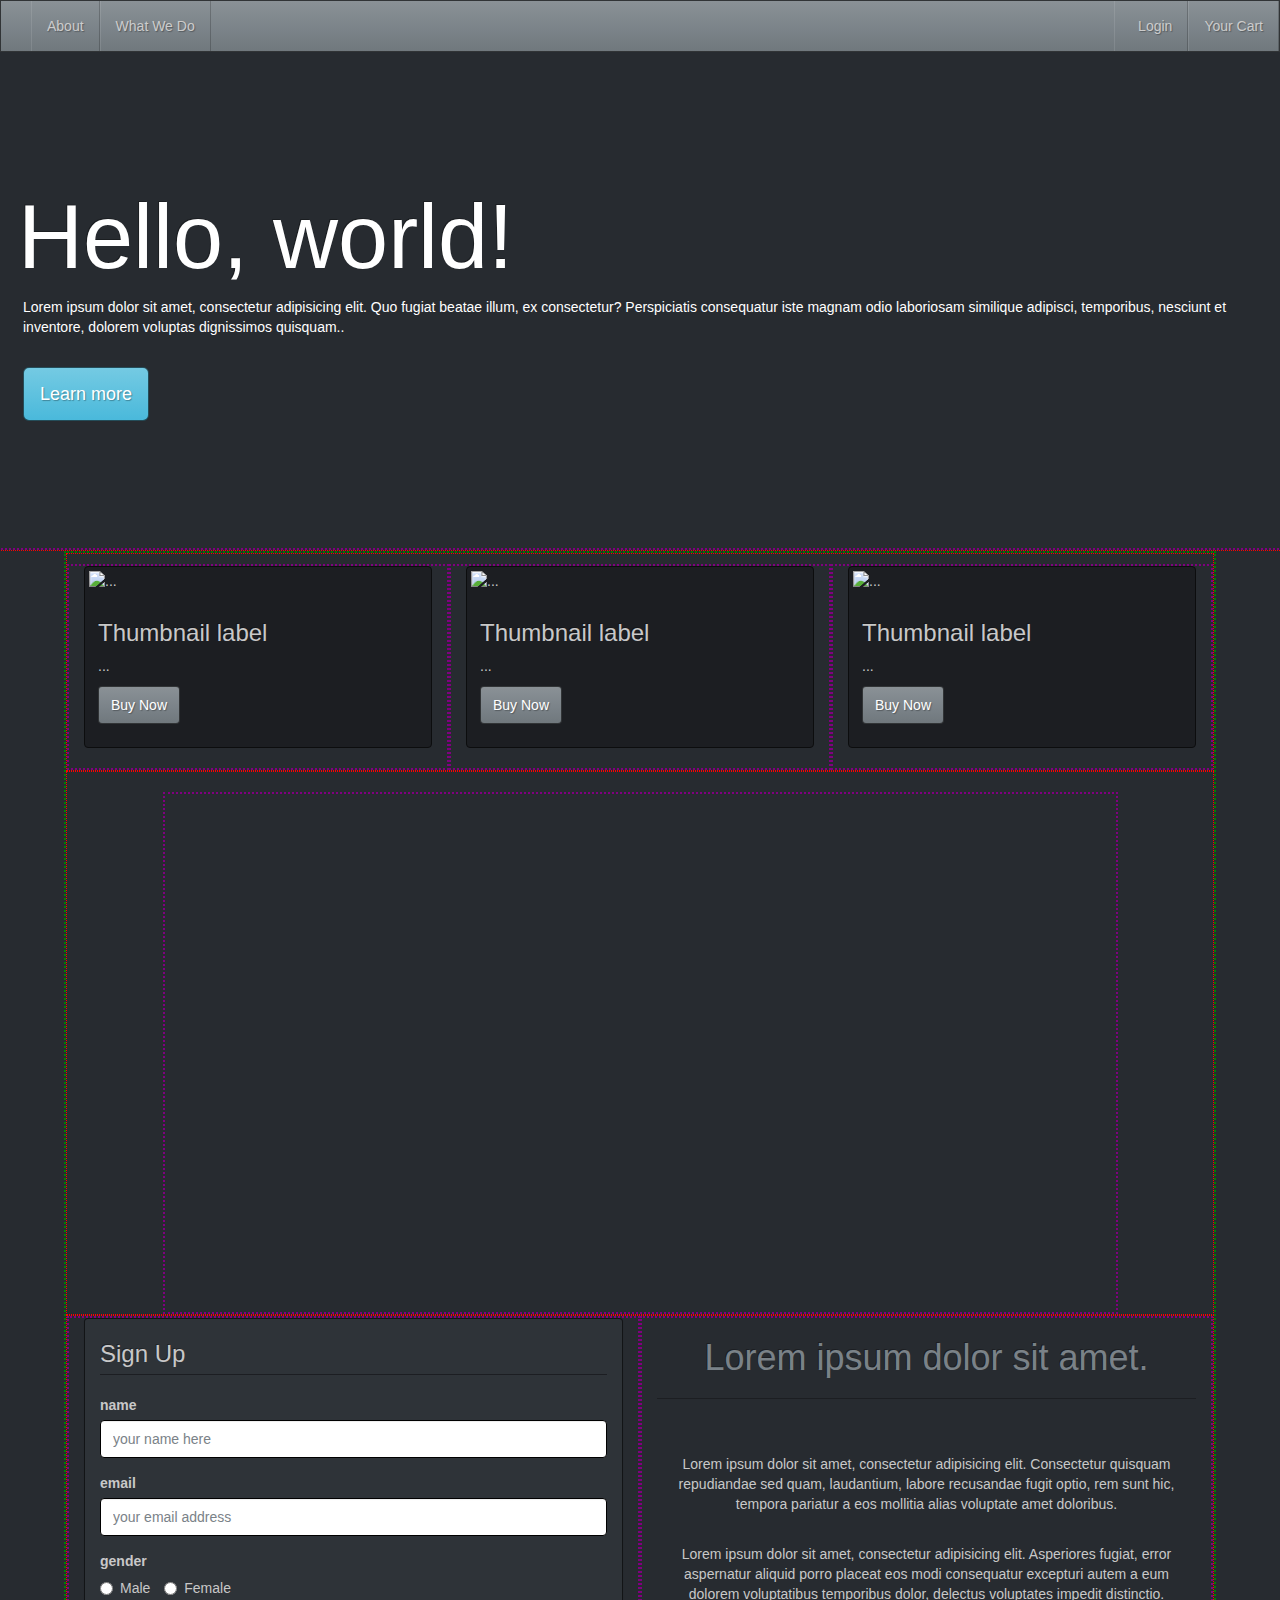
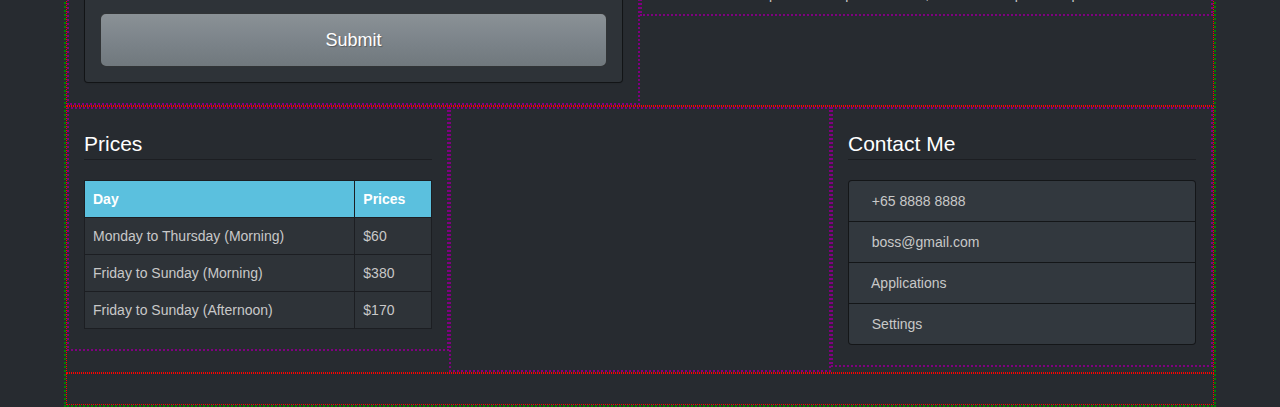
==== index.html @ 1c0e8053 "initial commit" ====
<!DOCTYPE html>
<html lang="en">

<head>
    <meta charset="UTF-8">
    <title>Bootstrap Walkthrough</title>

    <!-- default bootstrap -->
    <link rel="stylesheet" href="https://maxcdn.bootstrapcdn.com/bootstrap/3.3.7/css/bootstrap.min.css" integrity="sha384-BVYiiSIFeK1dGmJRAkycuHAHRg32OmUcww7on3RYdg4Va+PmSTsz/K68vbdEjh4u"
        crossorigin="anonymous">

    <!-- try themes from: https://startbootstrap.com/-->
    <!-- <link rel="stylesheet" type="text/css" href="theme.css"> -->
    <!-- <link rel="stylesheet" type="text/css" href="theme2.css"> -->
    <!-- <link rel="stylesheet" type="text/css" href="theme3.css"> -->
    <!-- <link rel="stylesheet" type="text/css" href="theme4.css"> -->
    <link rel="stylesheet" type="text/css" href="themedownloaded.css">

    <!-- font awesome -->
    <link rel="stylesheet" type="text/css" href="https://cdn.jsdelivr.net/fontawesome/4.7.0/css/font-awesome.min.css">

    <!-- animate.css  this is the code that enables animation to work-->
    <link rel="stylesheet" type="text/css" href="https://cdn.jsdelivr.net/animatecss/3.5.2/animate.min.css">

    <!--our custom css-->
    <link rel="stylesheet" href="custom.css">

    <!-- use this style for testing and development purposes -->
    <style type="text/css">
        .container {
            border: 2px dotted green;
        }

        .row {
            border: 1px dotted red;
        }

        .row [class*=' col-'] {
            border: 2px dotted purple;
        }
    </style>

</head>

<body>

    <!-- to disable sticking bar to screen, remove class: navbar-fixed-top -->
    <nav class="navbar navbar-inverse navbar-fixed-top">
        <div class="container-fluid">
            <div class="navbar-header">
                <!-- hamburger button. do not touch! -->
                <button type="button" class="navbar-toggle collapsed" data-toggle="collapse" data-target="#bs-example-navbar-collapse-1"
                    aria-expanded="false">
        <span class="sr-only">Toggle navigation</span>
        <span class="icon-bar"></span>
        <span class="icon-bar"></span>
        <span class="icon-bar"></span>
      </button>
                <!-- HOME BUTTON: REPLACE href="#" with your landing page url -->
                <a class="navbar-brand" href="CIY template.html">

                    <!-- PUT BRAND LOGO / ICON HERE (instead of font-awesome -->
                    <i class="fa fa-telegram"></i>
                </a>
            </div>
            <div class="collapse navbar-collapse" id="bs-example-navbar-collapse-1">

                <!-- THIS UL HANDLES OUR LINKS -->
                <ul class="nav navbar-nav">
                    <li><a href="about.html">About</a></li>
                    <li><a href="http://facebook.com">What We Do</a></li>
                    <!-- to make more links, make some <li> in here -->
                </ul>


                <ul class="nav navbar-nav navbar-right">
                    <li><a href="http://facebook.com"><i class="fa fa-user-circle-o" aria-hidden="true"></i>&nbsp Login</a></li>
                    <li><a href="http://facebook.com">Your Cart</a></li>
                    <!-- to make more links, make some <li> in here -->
                </ul>
            </div>
        </div>
    </nav>

 <!--row1: Jumbotron-->
        <div class="row" style="margin-top: 25px; margin-right: -20px; margin-left: -20px;">

            <!--Shorthand for saying that all 4 devices will take on 12-->
            <div class="col-xs-12 col-sm-12 col-md-12 col-lg-12">

                <!--This allows the background to run as a video instead of a image-->
                <div id="block" style="width: 100%; height: 500px;" data-vide-bg="video/stars" data-vide-options="position: 0% 50%">
                    <h1 class="animated slideInRight" style="color:white; padding-top: 140px; padding-left: 20px; font-size: 90px;">Hello, world!</h1>
                    <p style="color: white; padding-left: 25px;">Lorem ipsum dolor sit amet, consectetur adipisicing elit. Quo fugiat beatae illum, ex consectetur? Perspiciatis
                        consequatur iste magnam odio laboriosam similique adipisci, temporibus, nesciunt et inventore, dolorem
                        voluptas dignissimos quisquam..</p>
                    <br>
                    <p style="padding-left: 25px;"><a class="btn btn-info btn-lg" href="#" role="button">Learn more</a></p>

                </div>
                <!--<div class="jumbotron my-jumbotron-background">
                    <h1 style="color: aqua">Hello, world!</h1>
                    <p style="color: aqua">Lorem ipsum dolor sit amet, consectetur adipisicing elit.</p>
                    <p><a class="btn btn-info btn-lg" href="#" role="button">Learn more</a></p>

                </div>-->
                <!--end of jumbotron-->

            </div>
            <!--end of column-->

        </div>
        <!-- end of row 1-->


    <!--main container for entire page-->
    <div class="container" style="width: 90%;">

        <!--start of row 2-->
        <div class="row" style="padding-top:10px;">

            <!--column 1-->
            <div class="col-xs-12
                            col-sm-4
                            col-md-4
                            col-lg-4">

                <div class="thumbnail">
                    <img src="https://cdn.shopify.com/s/files/1/0736/8771/products/W4P-NEWYORK-017_grande.jpg?v=1442591297" alt="...">
                    <div class="caption">
                        <h3>Thumbnail label</h3>
                        <p>...</p>
                        <p><a href="#" class="btn btn-primary" role="button">Buy Now</a>
                    </div>
                </div>
            </div>
            <!--end of column 1-->

            <!--column 2-->

            <div class="col-xs-12
                        col-sm-4
                        col-md-4
                        col-lg-4">

                <div class="thumbnail">
                    <img src="http://perfectmoments.sotc.in/wp-content/uploads/2015/07/Per-Aquum-Niyama-Maldives-4.jpg" alt="...">
                    <div class="caption">
                        <h3>Thumbnail label</h3>
                        <p>...</p>
                        <p><a href="#" class="btn btn-primary" role="button">Buy Now</a>
                    </div>
                </div>

            </div>
            <!--end of column 2-->

            <!--column 3-->

            <div class="col-xs-12
                            col-sm-4
                            col-md-4
                            col-lg-4">

                <div class="thumbnail">
                    <img src="https://s-media-cache-ak0.pinimg.com/736x/19/b5/2b/19b52b5fb3132720249e7418ef9d6f16.jpg" alt="...">
                    <div class="caption">
                        <h3>Thumbnail label</h3>
                        <p>...</p>
                        <p><a href="#" class="btn btn-primary" role="button">Buy Now</a>
                    </div>
                </div>

            </div>

            <!--end of column 3-->


        </div>
        <!--end of row 2-->

        <!--row 3-->
        <div class="row" style="padding-top: 20px;">

            <!--column 1-->
            <div class="col-xs-12
                        col-sm-8 col-sm-offset-2
                        col-md-10 col-md-offset-1">

                <div class="embed-responsive embed-responsive-16by9" style="border-radius:10%;">
                    <iframe class="embed-responsive-item" src="https://www.youtube.com/embed/HXtHCLYbO3A?
                    autoplay=1"></iframe>
                </div>


            </div>
            <!--end of column 1-->

        </div>
        <!--end of row 3-->

        <!--row 4: Form and generic text-->
        <div class="row">

            <!--Left column -->
            <div class="col-xs-12
                        col-sm-6
                        col-md-6
                        col-lg-6">

                <div class="panel panel-info">
                    <div class="panel-body">

                        <form action="https://coderinyou-1332.appspot.com/submit/" method="POST">

                            <!--Legend-->
                            <!--<div style="margin-bottom: 20px;">-->
                            <h3 style="line-height: 0;">Sign Up</h3>

                            <hr>


                            <!--Username login-->
                            <div class="form-group">
                                <label for="username-id">name</label>
                                <input class="form-control" id="username-id" type="text" name="USERNAME" placeholder="your name here">
                            </div>

                            <!--Email login-->
                            <div class="form-group">
                                <label for="email-id">email</label>
                                <input class="form-control" id="email-id" type="email" name="EMAIL" placeholder="your email address">
                            </div>



                            <!--Radio Button 1-->
                            <div><label>gender</label></div>
                            <!--<div class"radio">-->
                            <label class="radio-inline">
                                    <input type="radio"
                                           name="GENDER"
                                           value="male"> Male
                                </label>
                            <!--</div>-->

                            <!--Radio Button 2-->
                            <!--<div class"radio">-->
                            <label class="radio-inline">
                                    <input type="radio"
                                           name="GENDER"
                                           value="female"> Female
                                </label>
                            <!--</div>-->

                            <!--submit button-->

                            <div style="margin-top: 15px;">

                                <input type="submit" class="btn btn-primary btn-lg btn-block">
                            </div>
                        </form>

                    </div>
                </div>




            </div>
            <!--end of column 1-->

            <!--Right column -->
            <div class="col-xs-12
                        col-sm-6
                        col-md-6
                        col-lg-6
                        text-center">

                <h1 class="text-primary">Lorem ipsum dolor sit amet.</h1>

                <hr>
                <br>

                <p style="margin-top: 15px;">Lorem ipsum dolor sit amet, consectetur adipisicing elit. Consectetur quisquam repudiandae sed quam, laudantium,
                    labore recusandae fugit optio, rem sunt hic, tempora pariatur a eos mollitia alias voluptate amet doloribus.</p>

                <br>
                <p>Lorem ipsum dolor sit amet, consectetur adipisicing elit. Asperiores fugiat, error aspernatur aliquid porro
                    placeat eos modi consequatur excepturi autem a eum dolorem voluptatibus temporibus dolor, delectus voluptates
                    impedit distinctio.
                </p>
            </div>
            <!--end of column 2-->

        </div>
        <!--end of row 4-->

        <!--row 5: contact details-->
        <div class="row">

            <!--emmet shortcut: .col-xs-12.col-sm-4*3 place your cursor behind the 3 then press TAB-->

            <!--col 1: table-->
            <div class="col-xs-12 col-sm-4">

                <!--table>(tr>th*2)+(tr>td*2)*3 then press TAB. This is the shortcut-->
                <legend style="padding-top: 20px;">Prices</legend>

                <table class="table table-bordered table-hover">
                    <tr class="info">
                        <th>Day</th>
                        <th>Prices</th>
                    </tr>
                    <tr>
                        <td>Monday to Thursday (Morning)</td>
                        <td>$60</td>
                    </tr>
                    <tr>
                        <td>Friday to Sunday (Morning)</td>
                        <td>$380</td>
                    </tr>
                    <tr>
                        <td>Friday to Sunday (Afternoon)</td>
                        <td>$170</td>
                    </tr>
                </table>

            </div>

            <!--col 2: map-->
            <div class="col-xs-12 col-sm-4">


                <div class="embed-responsive embed-responsive-4by3" style="border-radius: 10%;">
                    <iframe class="embed-responsive-item" src="https://www.google.com/maps/embed?pb=!1m18!1m12!1m3!1d3988.8171741481588!2d103.85849851461352!3d1.283568062142729!2m3!1f0!2f0!3f0!3m2!1i1024!2i768!4f13.1!3m3!1m2!1s0x31da19042950679d%3A0x7e9eb96cc0e8d6f2!2sMarina+Bay+Sands!5e0!3m2!1sen!2ssg!4v1495850940332"></iframe>
                </div>

            </div>
            <!--col 3: list group-->
            <div class="col-xs-12 col-sm-4">

                <legend style="padding-top: 20px;">Contact Me</legend>

                <div class="list-group">
                    <a class="list-group-item" href="tel:+6598888888"><i class="fa fa-id-card" aria-hidden="true"></i>&nbsp; +65 8888 8888</a>
                    <a class="list-group-item" href="mailto:boss@gmail.com"><i class="fa fa-book fa-fw" aria-hidden="true"></i>&nbsp; boss@gmail.com</a>
                    <a class="list-group-item" href="#"><i class="fa fa-pencil fa-fw" aria-hidden="true"></i>&nbsp; Applications</a>
                    <a class="list-group-item" href="#"><i class="fa fa-refresh fa-spin fa-1x fa-fw" aria-hidden="true"></i>&nbsp; Settings</a>
                </div>

            </div>


        </div>
        <!--end of row 5-->


        <!--row 6: Social media: Twitter, fb etc.-->
        <div class="row">

            <ul class="list-inline text-center">
                <li>
                    <a href="http://facebook.com" target="_blank">
                        <i class="fa fa-4x fa-facebook-square" aria-hidden="true"></i>
                    </a>
                </li>
                <li>
                    <a href="http://twitter.com" target="_blank">
                        <i class="fa fa-twitter-square fa-4x" aria-hidden="true"></i>
                    </a>
                </li>
                <li>
                    <a href="http://pinterest.com" target="_blank">
                        <i class="fa fa-pinterest fa-4x" aria-hidden="true"></i>
                    </a>
                </li>
            </ul>



        </div>

        <!--End of row 6-->


    </div>
    <!--end of container-->

    <!-- jquery -->
    <script type="text/javascript" src="https://cdn.jsdelivr.net/jquery/3.1.1/jquery.min.js"></script>


    <!-- bootstrap js -->
    <script src="https://maxcdn.bootstrapcdn.com/bootstrap/3.3.7/js/bootstrap.min.js" integrity="sha384-Tc5IQib027qvyjSMfHjOMaLkfuWVxZxUPnCJA7l2mCWNIpG9mGCD8wGNIcPD7Txa"
        crossorigin="anonymous"></script>


    <!--code for the free WOW animation-->
    <script type="text/javascript" src="https://cdn.jsdelivr.net/wow/1.1.2/wow.min.js"></script>
    <script>
        new WOW().init();
    </script>

    <!--This jquery file below is what sources the video that powers the background video-->
    <script>
        window.jQuery || document.write('<script src="../vide/libs/jquery/dist/jquery.min.js"><\/script>')
    </script>
    <script src="../vide/src/jquery.vide.js"></script>
</body>

</html>
---- theme.css ----
*!
 * Start Bootstrap - Creative v3.3.7+1 (http://startbootstrap.com/template-overviews/creative)
 * Copyright 2013-2016 Start Bootstrap
 * Licensed under MIT (https://github.com/BlackrockDigital/startbootstrap/blob/gh-pages/LICENSE)
 */
html,
body {
  height: 100%;
  width: 100%;
}
body {
  font-family: 'Merriweather', 'Helvetica Neue', Arial, sans-serif;
}
hr {
  border-color: #F05F40;
  border-width: 3px;
  max-width: 50px;
}
hr.light {
  border-color: white;
}
a {
  -webkit-transition: all 0.35s;
  -moz-transition: all 0.35s;
  transition: all 0.35s;
  color: #F05F40;
}
a:hover,
a:focus {
  color: #eb3812;
}
h1,
h2,
h3,
h4,
h5,
h6 {
  font-family: 'Open Sans', 'Helvetica Neue', Arial, sans-serif;
}
p {
  font-size: 16px;
  line-height: 1.5;
  margin-bottom: 20px;
}
.bg-primary {
  background-color: #F05F40;
}
.bg-dark {
  background-color: #222222;
  color: white;
}
.text-faded {
  color: rgba(255, 255, 255, 0.7);
}
section {
  padding: 100px 0;
}
aside {
  padding: 50px 0;
}
.no-padding {
  padding: 0;
}
.navbar-default {
  background-color: white;
  border-color: rgba(34, 34, 34, 0.05);
  font-family: 'Open Sans', 'Helvetica Neue', Arial, sans-serif;
  -webkit-transition: all 0.35s;
  -moz-transition: all 0.35s;
  transition: all 0.35s;
}
.navbar-default .navbar-header .navbar-brand {
  color: #F05F40;
  font-family: 'Open Sans', 'Helvetica Neue', Arial, sans-serif;
  font-weight: 700;
  text-transform: uppercase;
}
.navbar-default .navbar-header .navbar-brand:hover,
.navbar-default .navbar-header .navbar-brand:focus {
  color: #eb3812;
}
.navbar-default .navbar-header .navbar-toggle {
  font-weight: 700;
  font-size: 12px;
  color: #222222;
  text-transform: uppercase;
}
.navbar-default .nav > li > a,
.navbar-default .nav > li > a:focus {
  text-transform: uppercase;
  font-weight: 700;
  font-size: 13px;
  color: #222222;
}
.navbar-default .nav > li > a:hover,
.navbar-default .nav > li > a:focus:hover {
  color: #F05F40;
}
.navbar-default .nav > li.active > a,
.navbar-default .nav > li.active > a:focus {
  color: #F05F40 !important;
  background-color: transparent;
}
.navbar-default .nav > li.active > a:hover,
.navbar-default .nav > li.active > a:focus:hover {
  background-color: transparent;
}
@media (min-width: 768px) {
  .navbar-default {
    background-color: transparent;
    border-color: rgba(255, 255, 255, 0.3);
  }
  .navbar-default .navbar-header .navbar-brand {
    color: rgba(255, 255, 255, 0.7);
  }
  .navbar-default .navbar-header .navbar-brand:hover,
  .navbar-default .navbar-header .navbar-brand:focus {
    color: white;
  }
  .navbar-default .nav > li > a,
  .navbar-default .nav > li > a:focus {
    color: rgba(255, 255, 255, 0.7);
  }
  .navbar-default .nav > li > a:hover,
  .navbar-default .nav > li > a:focus:hover {
    color: white;
  }
  .navbar-default.affix {
    background-color: white;
    border-color: rgba(34, 34, 34, 0.05);
  }
  .navbar-default.affix .navbar-header .navbar-brand {
    color: #F05F40;
    font-size: 14px;
  }
  .navbar-default.affix .navbar-header .navbar-brand:hover,
  .navbar-default.affix .navbar-header .navbar-brand:focus {
    color: #eb3812;
  }
  .navbar-default.affix .nav > li > a,
  .navbar-default.affix .nav > li > a:focus {
    color: #222222;
  }
  .navbar-default.affix .nav > li > a:hover,
  .navbar-default.affix .nav > li > a:focus:hover {
    color: #F05F40;
  }
}
header {
  position: relative;
  width: 100%;
  min-height: auto;
  -webkit-background-size: cover;
  -moz-background-size: cover;
  background-size: cover;
  -o-background-size: cover;
  background-position: center;
  background-image: url('../img/header.jpg');
  text-align: center;
  color: white;
}
header .header-content {
  position: relative;
  text-align: center;
  padding: 100px 15px 100px;
  width: 100%;
}
header .header-content .header-content-inner h1 {
  font-weight: 700;
  text-transform: uppercase;
  margin-top: 0;
  margin-bottom: 0;
  font-size: 30px;
}
header .header-content .header-content-inner hr {
  margin: 30px auto;
}
header .header-content .header-content-inner p {
  font-weight: 300;
  color: rgba(255, 255, 255, 0.7);
  font-size: 16px;
  margin-bottom: 50px;
}
@media (min-width: 768px) {
  header {
    min-height: 100%;
  }
  header .header-content {
    position: absolute;
    top: 50%;
    -webkit-transform: translateY(-50%);
    -ms-transform: translateY(-50%);
    transform: translateY(-50%);
    padding: 0 50px;
  }
  header .header-content .header-content-inner {
    max-width: 1000px;
    margin-left: auto;
    margin-right: auto;
  }
  header .header-content .header-content-inner h1 {
    font-size: 50px;
  }
  header .header-content .header-content-inner p {
    font-size: 18px;
    max-width: 80%;
    margin-left: auto;
    margin-right: auto;
  }
}
.section-heading {
  margin-top: 0;
}
.service-box {
  max-width: 400px;
  margin: 50px auto 0;
}
@media (min-width: 992px) {
  .service-box {
    margin: 20px auto 0;
  }
}
.service-box p {
  margin-bottom: 0;
}
.portfolio-box {
  position: relative;
  display: block;
  max-width: 650px;
  margin: 0 auto;
}
.portfolio-box .portfolio-box-caption {
  color: white;
  opacity: 0;
  display: block;
  background: rgba(240, 95, 64, 0.9);
  position: absolute;
  bottom: 0;
  text-align: center;
  width: 100%;
  height: 100%;
  -webkit-transition: all 0.35s;
  -moz-transition: all 0.35s;
  transition: all 0.35s;
}
.portfolio-box .portfolio-box-caption .portfolio-box-caption-content {
  width: 100%;
  text-align: center;
  position: absolute;
  top: 50%;
  transform: translateY(-50%);
}
.portfolio-box .portfolio-box-caption .portfolio-box-caption-content .project-category,
.portfolio-box .portfolio-box-caption .portfolio-box-caption-content .project-name {
  font-family: 'Open Sans', 'Helvetica Neue', Arial, sans-serif;
  padding: 0 15px;
}
.portfolio-box .portfolio-box-caption .portfolio-box-caption-content .project-category {
  text-transform: uppercase;
  font-weight: 600;
  font-size: 14px;
}
.portfolio-box .portfolio-box-caption .portfolio-box-caption-content .project-name {
  font-size: 18px;
}
.portfolio-box:hover .portfolio-box-caption {
  opacity: 1;
}
.portfolio-box:focus {
  outline: none;
}
@media (min-width: 768px) {
  .portfolio-box .portfolio-box-caption .portfolio-box-caption-content .project-category {
    font-size: 16px;
  }
  .portfolio-box .portfolio-box-caption .portfolio-box-caption-content .project-name {
    font-size: 22px;
  }
}
.call-to-action h2 {
  margin: 0 auto 20px;
}
.text-primary {
  color: #F05F40;
}
.no-gutter > [class*='col-'] {
  padding-right: 0;
  padding-left: 0;
}
.btn-default {
  color: #222222;
  background-color: white;
  border-color: white;
  -webkit-transition: all 0.35s;
  -moz-transition: all 0.35s;
  transition: all 0.35s;
}
.btn-default:hover,
.btn-default:focus,
.btn-default.focus,
.btn-default:active,
.btn-default.active,
.open > .dropdown-toggle.btn-default {
  color: #222222;
  background-color: #f2f2f2;
  border-color: #ededed;
}
.btn-default:active,
.btn-default.active,
.open > .dropdown-toggle.btn-default {
  background-image: none;
}
.btn-default.disabled,
.btn-default[disabled],
fieldset[disabled] .btn-default,
.btn-default.disabled:hover,
.btn-default[disabled]:hover,
fieldset[disabled] .btn-default:hover,
.btn-default.disabled:focus,
.btn-default[disabled]:focus,
fieldset[disabled] .btn-default:focus,
.btn-default.disabled.focus,
.btn-default[disabled].focus,
fieldset[disabled] .btn-default.focus,
.btn-default.disabled:active,
.btn-default[disabled]:active,
fieldset[disabled] .btn-default:active,
.btn-default.disabled.active,
.btn-default[disabled].active,
fieldset[disabled] .btn-default.active {
  background-color: white;
  border-color: white;
}
.btn-default .badge {
  color: white;
  background-color: #222222;
}
.btn-primary {
  color: white;
  background-color: #F05F40;
  border-color: #F05F40;
  -webkit-transition: all 0.35s;
  -moz-transition: all 0.35s;
  transition: all 0.35s;
}
.btn-primary:hover,
.btn-primary:focus,
.btn-primary.focus,
.btn-primary:active,
.btn-primary.active,
.open > .dropdown-toggle.btn-primary {
  color: white;
  background-color: #ee4b28;
  border-color: #ed431f;
}
.btn-primary:active,
.btn-primary.active,
.open > .dropdown-toggle.btn-primary {
  background-image: none;
}
.btn-primary.disabled,
.btn-primary[disabled],
fieldset[disabled] .btn-primary,
.btn-primary.disabled:hover,
.btn-primary[disabled]:hover,
fieldset[disabled] .btn-primary:hover,
.btn-primary.disabled:focus,
.btn-primary[disabled]:focus,
fieldset[disabled] .btn-primary:focus,
.btn-primary.disabled.focus,
.btn-primary[disabled].focus,
fieldset[disabled] .btn-primary.focus,
.btn-primary.disabled:active,
.btn-primary[disabled]:active,
fieldset[disabled] .btn-primary:active,
.btn-primary.disabled.active,
.btn-primary[disabled].active,
fieldset[disabled] .btn-primary.active {
  background-color: #F05F40;
  border-color: #F05F40;
}
.btn-primary .badge {
  color: #F05F40;
  background-color: white;
}
.btn {
  font-family: 'Open Sans', 'Helvetica Neue', Arial, sans-serif;
  border: none;
  border-radius: 300px;
  font-weight: 700;
  text-transform: uppercase;
}
.btn-xl {
  padding: 15px 30px;
}
::-moz-selection {
  color: white;
  text-shadow: none;
  background: #222222;
}
::selection {
  color: white;
  text-shadow: none;
  background: #222222;
}
img::selection {
  color: white;
  background: transparent;
}
img::-moz-selection {
  color: white;
  background: transparent;
}
body {
  webkit-tap-highlight-color: #222222;
}
---- theme2.css ----
/*!
 * Start Bootstrap - Grayscale v3.3.7+1 (http://startbootstrap.com/template-overviews/grayscale)
 * Copyright 2013-2016 Start Bootstrap
 * Licensed under MIT (https://github.com/BlackrockDigital/startbootstrap/blob/gh-pages/LICENSE)
 */
body {
  width: 100%;
  height: 100%;
  font-family: "Lora", "Helvetica Neue", Helvetica, Arial, sans-serif;
  color: white;
  background-color: black;
}
html {
  width: 100%;
  height: 100%;
}
h1,
h2,
h3,
h4,
h5,
h6 {
  margin: 0 0 35px;
  text-transform: uppercase;
  font-family: "Montserrat", "Helvetica Neue", Helvetica, Arial, sans-serif;
  font-weight: 700;
  letter-spacing: 1px;
}
p {
  margin: 0 0 25px;
  font-size: 18px;
  line-height: 1.5;
}
@media (min-width: 768px) {
  p {
    margin: 0 0 35px;
    font-size: 20px;
    line-height: 1.6;
  }
}
a {
  color: #42DCA3;
  -webkit-transition: all 0.2s ease-in-out;
  -moz-transition: all 0.2s ease-in-out;
  transition: all 0.2s ease-in-out;
}
a:hover,
a:focus {
  text-decoration: none;
  color: #1d9b6c;
}
.light {
  font-weight: 400;
}
.navbar-custom {
  margin-bottom: 0;
  border-bottom: 1px solid rgba(255, 255, 255, 0.3);
  text-transform: uppercase;
  font-family: "Montserrat", "Helvetica Neue", Helvetica, Arial, sans-serif;
  background-color: black;
}
.navbar-custom .navbar-toggle {
  color: white;
  background-color: rgba(255, 255, 255, 0.2);
  font-size: 12px;
}
.navbar-custom .navbar-toggle:focus,
.navbar-custom .navbar-toggle:active {
  outline: none;
}
.navbar-custom .navbar-brand {
  font-weight: 700;
}
.navbar-custom .navbar-brand:focus {
  outline: none;
}
.navbar-custom a {
  color: white;
}
.navbar-custom .nav li a {
  -webkit-transition: background 0.3s ease-in-out;
  -moz-transition: background 0.3s ease-in-out;
  transition: background 0.3s ease-in-out;
}
.navbar-custom .nav li a:hover {
  color: rgba(255, 255, 255, 0.8);
  outline: none;
  background-color: transparent;
}
.navbar-custom .nav li a:focus,
.navbar-custom .nav li a:active {
  outline: none;
  background-color: transparent;
}
.navbar-custom .nav li.active {
  outline: none;
}
.navbar-custom .nav li.active a {
  background-color: rgba(255, 255, 255, 0.3);
}
.navbar-custom .nav li.active a:hover {
  color: white;
}
@media (min-width: 768px) {
  .navbar-custom {
    padding: 20px 0;
    border-bottom: none;
    letter-spacing: 1px;
    background: transparent;
    -webkit-transition: background 0.5s ease-in-out, padding 0.5s ease-in-out;
    -moz-transition: background 0.5s ease-in-out, padding 0.5s ease-in-out;
    transition: background 0.5s ease-in-out, padding 0.5s ease-in-out;
  }
  .navbar-custom.top-nav-collapse {
    padding: 0;
    background: black;
    border-bottom: 1px solid rgba(255, 255, 255, 0.3);
  }
}
.intro {
  display: table;
  width: 100%;
  height: auto;
  padding: 100px 0;
  text-align: center;
  color: white;
  background: url(../img/intro-bg.jpg) no-repeat bottom center scroll;
  background-color: black;
  -webkit-background-size: cover;
  -moz-background-size: cover;
  background-size: cover;
  -o-background-size: cover;
}
.intro .intro-body {
  display: table-cell;
  vertical-align: middle;
}
.intro .intro-body .brand-heading {
  font-size: 40px;
}
.intro .intro-body .intro-text {
  font-size: 18px;
}
@media (min-width: 768px) {
  .intro {
    height: 100%;
    padding: 0;
  }
  .intro .intro-body .brand-heading {
    font-size: 100px;
  }
  .intro .intro-body .intro-text {
    font-size: 26px;
  }
}
.btn-circle {
  width: 70px;
  height: 70px;
  margin-top: 15px;
  padding: 7px 16px;
  border: 2px solid white;
  border-radius: 100% !important;
  font-size: 40px;
  color: white;
  background: transparent;
  -webkit-transition: background 0.3s ease-in-out;
  -moz-transition: background 0.3s ease-in-out;
  transition: background 0.3s ease-in-out;
}
.btn-circle:hover,
.btn-circle:focus {
  outline: none;
  color: white;
  background: rgba(255, 255, 255, 0.1);
}
.btn-circle i.animated {
  -webkit-transition-property: -webkit-transform;
  -webkit-transition-duration: 1s;
  -moz-transition-property: -moz-transform;
  -moz-transition-duration: 1s;
}
.btn-circle:hover i.animated {
  -webkit-animation-name: pulse;
  -moz-animation-name: pulse;
  -webkit-animation-duration: 1.5s;
  -moz-animation-duration: 1.5s;
  -webkit-animation-iteration-count: infinite;
  -moz-animation-iteration-count: infinite;
  -webkit-animation-timing-function: linear;
  -moz-animation-timing-function: linear;
}
@-webkit-keyframes pulse {
  0% {
    -webkit-transform: scale(1);
    transform: scale(1);
  }
  50% {
    -webkit-transform: scale(1.2);
    transform: scale(1.2);
  }
  100% {
    -webkit-transform: scale(1);
    transform: scale(1);
  }
}
@-moz-keyframes pulse {
  0% {
    -moz-transform: scale(1);
    transform: scale(1);
  }
  50% {
    -moz-transform: scale(1.2);
    transform: scale(1.2);
  }
  100% {
    -moz-transform: scale(1);
    transform: scale(1);
  }
}
.content-section {
  padding-top: 100px;
}
.download-section {
  width: 100%;
  padding: 50px 0;
  color: white;
  background: url(../img/downloads-bg.jpg) no-repeat center center scroll;
  background-color: black;
  -webkit-background-size: cover;
  -moz-background-size: cover;
  background-size: cover;
  -o-background-size: cover;
}
#map {
  width: 100%;
  height: 200px;
  margin-top: 100px;
}
@media (min-width: 767px) {
  .content-section {
    padding-top: 250px;
  }
  .download-section {
    padding: 100px 0;
  }
  #map {
    height: 400px;
    margin-top: 250px;
  }
}
.btn {
  text-transform: uppercase;
  font-family: "Montserrat", "Helvetica Neue", Helvetica, Arial, sans-serif;
  font-weight: 400;
  -webkit-transition: all 0.3s ease-in-out;
  -moz-transition: all 0.3s ease-in-out;
  transition: all 0.3s ease-in-out;
  border-radius: 0;
}
.btn-default {
  border: 1px solid #42DCA3;
  color: #42DCA3;
  background-color: transparent;
}
.btn-default:hover,
.btn-default:focus {
  border: 1px solid #42DCA3;
  outline: none;
  color: black;
  background-color: #42DCA3;
}
ul.banner-social-buttons {
  margin-top: 0;
}
@media (max-width: 1199px) {
  ul.banner-social-buttons {
    margin-top: 15px;
  }
}
@media (max-width: 767px) {
  ul.banner-social-buttons li {
    display: block;
    margin-bottom: 20px;
    padding: 0;
  }
  ul.banner-social-buttons li:last-child {
    margin-bottom: 0;
  }
}
footer {
  padding: 50px 0;
}
footer p {
  margin: 0;
}
::-moz-selection {
  text-shadow: none;
  background: #fcfcfc;
  background: rgba(255, 255, 255, 0.2);
}
::selection {
  text-shadow: none;
  background: #fcfcfc;
  background: rgba(255, 255, 255, 0.2);
}
img::selection {
  background: transparent;
}
img::-moz-selection {
  background: transparent;
}
body {
  webkit-tap-highlight-color: rgba(255, 255, 255, 0.2);
}
Contact GitHub API Training Shop Blog About
---- theme3.css ----
@import url("https://fonts.googleapis.com/css?family=News+Cycle:400,700");
/*!
 * bootswatch v3.3.7
 * Homepage: http://bootswatch.com
 * Copyright 2012-2016 Thomas Park
 * Licensed under MIT
 * Based on Bootstrap
*/
/*!
 * Bootstrap v3.3.7 (http://getbootstrap.com)
 * Copyright 2011-2016 Twitter, Inc.
 * Licensed under MIT (https://github.com/twbs/bootstrap/blob/master/LICENSE)
 */
/*! normalize.css v3.0.3 | MIT License | github.com/necolas/normalize.css */
html {
  font-family: sans-serif;
  -ms-text-size-adjust: 100%;
  -webkit-text-size-adjust: 100%;
}
body {
  margin: 0;
}
article,
aside,
details,
figcaption,
figure,
footer,
header,
hgroup,
main,
menu,
nav,
section,
summary {
  display: block;
}
audio,
canvas,
progress,
video {
  display: inline-block;
  vertical-align: baseline;
}
audio:not([controls]) {
  display: none;
  height: 0;
}
[hidden],
template {
  display: none;
}
a {
  background-color: transparent;
}
a:active,
a:hover {
  outline: 0;
}
abbr[title] {
  border-bottom: 1px dotted;
}
b,
strong {
  font-weight: bold;
}
dfn {
  font-style: italic;
}
h1 {
  font-size: 2em;
  margin: 0.67em 0;
}
mark {
  background: #ff0;
  color: #000;
}
small {
  font-size: 80%;
}
sub,
sup {
  font-size: 75%;
  line-height: 0;
  position: relative;
  vertical-align: baseline;
}
sup {
  top: -0.5em;
}
sub {
  bottom: -0.25em;
}
img {
  border: 0;
}
svg:not(:root) {
  overflow: hidden;
}
figure {
  margin: 1em 40px;
}
hr {
  -webkit-box-sizing: content-box;
     -moz-box-sizing: content-box;
          box-sizing: content-box;
  height: 0;
}
pre {
  overflow: auto;
}
code,
kbd,
pre,
samp {
  font-family: monospace, monospace;
  font-size: 1em;
}
button,
input,
optgroup,
select,
textarea {
  color: inherit;
  font: inherit;
  margin: 0;
}
button {
  overflow: visible;
}
button,
select {
  text-transform: none;
}
button,
html input[type="button"],
input[type="reset"],
input[type="submit"] {
  -webkit-appearance: button;
  cursor: pointer;
}
button[disabled],
html input[disabled] {
  cursor: default;
}
button::-moz-focus-inner,
input::-moz-focus-inner {
  border: 0;
  padding: 0;
}
input {
  line-height: normal;
}
input[type="checkbox"],
input[type="radio"] {
  -webkit-box-sizing: border-box;
     -moz-box-sizing: border-box;
          box-sizing: border-box;
  padding: 0;
}
input[type="number"]::-webkit-inner-spin-button,
input[type="number"]::-webkit-outer-spin-button {
  height: auto;
}
input[type="search"] {
  -webkit-appearance: textfield;
  -webkit-box-sizing: content-box;
     -moz-box-sizing: content-box;
          box-sizing: content-box;
}
input[type="search"]::-webkit-search-cancel-button,
input[type="search"]::-webkit-search-decoration {
  -webkit-appearance: none;
}
fieldset {
  border: 1px solid #c0c0c0;
  margin: 0 2px;
  padding: 0.35em 0.625em 0.75em;
}
legend {
  border: 0;
  padding: 0;
}
textarea {
  overflow: auto;
}
optgroup {
  font-weight: bold;
}
table {
  border-collapse: collapse;
  border-spacing: 0;
}
td,
th {
  padding: 0;
}
/*! Source: https://github.com/h5bp/html5-boilerplate/blob/master/src/css/main.css */
@media print {
  *,
  *:before,
  *:after {
    background: transparent !important;
    color: #000 !important;
    -webkit-box-shadow: none !important;
            box-shadow: none !important;
    text-shadow: none !important;
  }
  a,
  a:visited {
    text-decoration: underline;
  }
  a[href]:after {
    content: " (" attr(href) ")";
  }
  abbr[title]:after {
    content: " (" attr(title) ")";
  }
  a[href^="#"]:after,
  a[href^="javascript:"]:after {
    content: "";
  }
  pre,
  blockquote {
    border: 1px solid #999;
    page-break-inside: avoid;
  }
  thead {
    display: table-header-group;
  }
  tr,
  img {
    page-break-inside: avoid;
  }
  img {
    max-width: 100% !important;
  }
  p,
  h2,
  h3 {
    orphans: 3;
    widows: 3;
  }
  h2,
  h3 {
    page-break-after: avoid;
  }
  .navbar {
    display: none;
  }
  .btn > .caret,
  .dropup > .btn > .caret {
    border-top-color: #000 !important;
  }
  .label {
    border: 1px solid #000;
  }
  .table {
    border-collapse: collapse !important;
  }
  .table td,
  .table th {
    background-color: #fff !important;
  }
  .table-bordered th,
  .table-bordered td {
    border: 1px solid #ddd !important;
  }
}
@font-face {
  font-family: 'Glyphicons Halflings';
  src: url('../fonts/glyphicons-halflings-regular.eot');
  src: url('../fonts/glyphicons-halflings-regular.eot?#iefix') format('embedded-opentype'), url('../fonts/glyphicons-halflings-regular.woff2') format('woff2'), url('../fonts/glyphicons-halflings-regular.woff') format('woff'), url('../fonts/glyphicons-halflings-regular.ttf') format('truetype'), url('../fonts/glyphicons-halflings-regular.svg#glyphicons_halflingsregular') format('svg');
}
.glyphicon {
  position: relative;
  top: 1px;
  display: inline-block;
  font-family: 'Glyphicons Halflings';
  font-style: normal;
  font-weight: normal;
  line-height: 1;
  -webkit-font-smoothing: antialiased;
  -moz-osx-font-smoothing: grayscale;
}
.glyphicon-asterisk:before {
  content: "\002a";
}
.glyphicon-plus:before {
  content: "\002b";
}
.glyphicon-euro:before,
.glyphicon-eur:before {
  content: "\20ac";
}
.glyphicon-minus:before {
  content: "\2212";
}
.glyphicon-cloud:before {
  content: "\2601";
}
.glyphicon-envelope:before {
  content: "\2709";
}
.glyphicon-pencil:before {
  content: "\270f";
}
.glyphicon-glass:before {
  content: "\e001";
}
.glyphicon-music:before {
  content: "\e002";
}
.glyphicon-search:before {
  content: "\e003";
}
.glyphicon-heart:before {
  content: "\e005";
}
.glyphicon-star:before {
  content: "\e006";
}
.glyphicon-star-empty:before {
  content: "\e007";
}
.glyphicon-user:before {
  content: "\e008";
}
.glyphicon-film:before {
  content: "\e009";
}
.glyphicon-th-large:before {
  content: "\e010";
}
.glyphicon-th:before {
  content: "\e011";
}
.glyphicon-th-list:before {
  content: "\e012";
}
.glyphicon-ok:before {
  content: "\e013";
}
.glyphicon-remove:before {
  content: "\e014";
}
.glyphicon-zoom-in:before {
  content: "\e015";
}
.glyphicon-zoom-out:before {
  content: "\e016";
}
.glyphicon-off:before {
  content: "\e017";
}
.glyphicon-signal:before {
  content: "\e018";
}
.glyphicon-cog:before {
  content: "\e019";
}
.glyphicon-trash:before {
  content: "\e020";
}
.glyphicon-home:before {
  content: "\e021";
}
.glyphicon-file:before {
  content: "\e022";
}
.glyphicon-time:before {
  content: "\e023";
}
.glyphicon-road:before {
  content: "\e024";
}
.glyphicon-download-alt:before {
  content: "\e025";
}
.glyphicon-download:before {
  content: "\e026";
}
.glyphicon-upload:before {
  content: "\e027";
}
.glyphicon-inbox:before {
  content: "\e028";
}
.glyphicon-play-circle:before {
  content: "\e029";
}
.glyphicon-repeat:before {
  content: "\e030";
}
.glyphicon-refresh:before {
  content: "\e031";
}
.glyphicon-list-alt:before {
  content: "\e032";
}
.glyphicon-lock:before {
  content: "\e033";
}
.glyphicon-flag:before {
  content: "\e034";
}
.glyphicon-headphones:before {
  content: "\e035";
}
.glyphicon-volume-off:before {
  content: "\e036";
}
.glyphicon-volume-down:before {
  content: "\e037";
}
.glyphicon-volume-up:before {
  content: "\e038";
}
.glyphicon-qrcode:before {
  content: "\e039";
}
.glyphicon-barcode:before {
  content: "\e040";
}
.glyphicon-tag:before {
  content: "\e041";
}
.glyphicon-tags:before {
  content: "\e042";
}
.glyphicon-book:before {
  content: "\e043";
}
.glyphicon-bookmark:before {
  content: "\e044";
}
.glyphicon-print:before {
  content: "\e045";
}
.glyphicon-camera:before {
  content: "\e046";
}
.glyphicon-font:before {
  content: "\e047";
}
.glyphicon-bold:before {
  content: "\e048";
}
.glyphicon-italic:before {
  content: "\e049";
}
.glyphicon-text-height:before {
  content: "\e050";
}
.glyphicon-text-width:before {
  content: "\e051";
}
.glyphicon-align-left:before {
  content: "\e052";
}
.glyphicon-align-center:before {
  content: "\e053";
}
.glyphicon-align-right:before {
  content: "\e054";
}
.glyphicon-align-justify:before {
  content: "\e055";
}
.glyphicon-list:before {
  content: "\e056";
}
.glyphicon-indent-left:before {
  content: "\e057";
}
.glyphicon-indent-right:before {
  content: "\e058";
}
.glyphicon-facetime-video:before {
  content: "\e059";
}
.glyphicon-picture:before {
  content: "\e060";
}
.glyphicon-map-marker:before {
  content: "\e062";
}
.glyphicon-adjust:before {
  content: "\e063";
}
.glyphicon-tint:before {
  content: "\e064";
}
.glyphicon-edit:before {
  content: "\e065";
}
.glyphicon-share:before {
  content: "\e066";
}
.glyphicon-check:before {
  content: "\e067";
}
.glyphicon-move:before {
  content: "\e068";
}
.glyphicon-step-backward:before {
  content: "\e069";
}
.glyphicon-fast-backward:before {
  content: "\e070";
}
.glyphicon-backward:before {
  content: "\e071";
}
.glyphicon-play:before {
  content: "\e072";
}
.glyphicon-pause:before {
  content: "\e073";
}
.glyphicon-stop:before {
  content: "\e074";
}
.glyphicon-forward:before {
  content: "\e075";
}
.glyphicon-fast-forward:before {
  content: "\e076";
}
.glyphicon-step-forward:before {
  content: "\e077";
}
.glyphicon-eject:before {
  content: "\e078";
}
.glyphicon-chevron-left:before {
  content: "\e079";
}
.glyphicon-chevron-right:before {
  content: "\e080";
}
.glyphicon-plus-sign:before {
  content: "\e081";
}
.glyphicon-minus-sign:before {
  content: "\e082";
}
.glyphicon-remove-sign:before {
  content: "\e083";
}
.glyphicon-ok-sign:before {
  content: "\e084";
}
.glyphicon-question-sign:before {
  content: "\e085";
}
.glyphicon-info-sign:before {
  content: "\e086";
}
.glyphicon-screenshot:before {
  content: "\e087";
}
.glyphicon-remove-circle:before {
  content: "\e088";
}
.glyphicon-ok-circle:before {
  content: "\e089";
}
.glyphicon-ban-circle:before {
  content: "\e090";
}
.glyphicon-arrow-left:before {
  content: "\e091";
}
.glyphicon-arrow-right:before {
  content: "\e092";
}
.glyphicon-arrow-up:before {
  content: "\e093";
}
.glyphicon-arrow-down:before {
  content: "\e094";
}
.glyphicon-share-alt:before {
  content: "\e095";
}
.glyphicon-resize-full:before {
  content: "\e096";
}
.glyphicon-resize-small:before {
  content: "\e097";
}
.glyphicon-exclamation-sign:before {
  content: "\e101";
}
.glyphicon-gift:before {
  content: "\e102";
}
.glyphicon-leaf:before {
  content: "\e103";
}
.glyphicon-fire:before {
  content: "\e104";
}
.glyphicon-eye-open:before {
  content: "\e105";
}
.glyphicon-eye-close:before {
  content: "\e106";
}
.glyphicon-warning-sign:before {
  content: "\e107";
}
.glyphicon-plane:before {
  content: "\e108";
}
.glyphicon-calendar:before {
  content: "\e109";
}
.glyphicon-random:before {
  content: "\e110";
}
.glyphicon-comment:before {
  content: "\e111";
}
.glyphicon-magnet:before {
  content: "\e112";
}
.glyphicon-chevron-up:before {
  content: "\e113";
}
.glyphicon-chevron-down:before {
  content: "\e114";
}
.glyphicon-retweet:before {
  content: "\e115";
}
.glyphicon-shopping-cart:before {
  content: "\e116";
}
.glyphicon-folder-close:before {
  content: "\e117";
}
.glyphicon-folder-open:before {
  content: "\e118";
}
.glyphicon-resize-vertical:before {
  content: "\e119";
}
.glyphicon-resize-horizontal:before {
  content: "\e120";
}
.glyphicon-hdd:before {
  content: "\e121";
}
.glyphicon-bullhorn:before {
  content: "\e122";
}
.glyphicon-bell:before {
  content: "\e123";
}
.glyphicon-certificate:before {
  content: "\e124";
}
.glyphicon-thumbs-up:before {
  content: "\e125";
}
.glyphicon-thumbs-down:before {
  content: "\e126";
}
.glyphicon-hand-right:before {
  content: "\e127";
}
.glyphicon-hand-left:before {
  content: "\e128";
}
.glyphicon-hand-up:before {
  content: "\e129";
}
.glyphicon-hand-down:before {
  content: "\e130";
}
.glyphicon-circle-arrow-right:before {
  content: "\e131";
}
.glyphicon-circle-arrow-left:before {
  content: "\e132";
}
.glyphicon-circle-arrow-up:before {
  content: "\e133";
}
.glyphicon-circle-arrow-down:before {
  content: "\e134";
}
.glyphicon-globe:before {
  content: "\e135";
}
.glyphicon-wrench:before {
  content: "\e136";
}
.glyphicon-tasks:before {
  content: "\e137";
}
.glyphicon-filter:before {
  content: "\e138";
}
.glyphicon-briefcase:before {
  content: "\e139";
}
.glyphicon-fullscreen:before {
  content: "\e140";
}
.glyphicon-dashboard:before {
  content: "\e141";
}
.glyphicon-paperclip:before {
  content: "\e142";
}
.glyphicon-heart-empty:before {
  content: "\e143";
}
.glyphicon-link:before {
  content: "\e144";
}
.glyphicon-phone:before {
  content: "\e145";
}
.glyphicon-pushpin:before {
  content: "\e146";
}
.glyphicon-usd:before {
  content: "\e148";
}
.glyphicon-gbp:before {
  content: "\e149";
}
.glyphicon-sort:before {
  content: "\e150";
}
.glyphicon-sort-by-alphabet:before {
  content: "\e151";
}
.glyphicon-sort-by-alphabet-alt:before {
  content: "\e152";
}
.glyphicon-sort-by-order:before {
  content: "\e153";
}
.glyphicon-sort-by-order-alt:before {
  content: "\e154";
}
.glyphicon-sort-by-attributes:before {
  content: "\e155";
}
.glyphicon-sort-by-attributes-alt:before {
  content: "\e156";
}
.glyphicon-unchecked:before {
  content: "\e157";
}
.glyphicon-expand:before {
  content: "\e158";
}
.glyphicon-collapse-down:before {
  content: "\e159";
}
.glyphicon-collapse-up:before {
  content: "\e160";
}
.glyphicon-log-in:before {
  content: "\e161";
}
.glyphicon-flash:before {
  content: "\e162";
}
.glyphicon-log-out:before {
  content: "\e163";
}
.glyphicon-new-window:before {
  content: "\e164";
}
.glyphicon-record:before {
  content: "\e165";
}
.glyphicon-save:before {
  content: "\e166";
}
.glyphicon-open:before {
  content: "\e167";
}
.glyphicon-saved:before {
  content: "\e168";
}
.glyphicon-import:before {
  content: "\e169";
}
.glyphicon-export:before {
  content: "\e170";
}
.glyphicon-send:before {
  content: "\e171";
}
.glyphicon-floppy-disk:before {
  content: "\e172";
}
.glyphicon-floppy-saved:before {
  content: "\e173";
}
.glyphicon-floppy-remove:before {
  content: "\e174";
}
.glyphicon-floppy-save:before {
  content: "\e175";
}
.glyphicon-floppy-open:before {
  content: "\e176";
}
.glyphicon-credit-card:before {
  content: "\e177";
}
.glyphicon-transfer:before {
  content: "\e178";
}
.glyphicon-cutlery:before {
  content: "\e179";
}
.glyphicon-header:before {
  content: "\e180";
}
.glyphicon-compressed:before {
  content: "\e181";
}
.glyphicon-earphone:before {
  content: "\e182";
}
.glyphicon-phone-alt:before {
  content: "\e183";
}
.glyphicon-tower:before {
  content: "\e184";
}
.glyphicon-stats:before {
  content: "\e185";
}
.glyphicon-sd-video:before {
  content: "\e186";
}
.glyphicon-hd-video:before {
  content: "\e187";
}
.glyphicon-subtitles:before {
  content: "\e188";
}
.glyphicon-sound-stereo:before {
  content: "\e189";
}
.glyphicon-sound-dolby:before {
  content: "\e190";
}
.glyphicon-sound-5-1:before {
  content: "\e191";
}
.glyphicon-sound-6-1:before {
  content: "\e192";
}
.glyphicon-sound-7-1:before {
  content: "\e193";
}
.glyphicon-copyright-mark:before {
  content: "\e194";
}
.glyphicon-registration-mark:before {
  content: "\e195";
}
.glyphicon-cloud-download:before {
  content: "\e197";
}
.glyphicon-cloud-upload:before {
  content: "\e198";
}
.glyphicon-tree-conifer:before {
  content: "\e199";
}
.glyphicon-tree-deciduous:before {
  content: "\e200";
}
.glyphicon-cd:before {
  content: "\e201";
}
.glyphicon-save-file:before {
  content: "\e202";
}
.glyphicon-open-file:before {
  content: "\e203";
}
.glyphicon-level-up:before {
  content: "\e204";
}
.glyphicon-copy:before {
  content: "\e205";
}
.glyphicon-paste:before {
  content: "\e206";
}
.glyphicon-alert:before {
  content: "\e209";
}
.glyphicon-equalizer:before {
  content: "\e210";
}
.glyphicon-king:before {
  content: "\e211";
}
.glyphicon-queen:before {
  content: "\e212";
}
.glyphicon-pawn:before {
  content: "\e213";
}
.glyphicon-bishop:before {
  content: "\e214";
}
.glyphicon-knight:before {
  content: "\e215";
}
.glyphicon-baby-formula:before {
  content: "\e216";
}
.glyphicon-tent:before {
  content: "\26fa";
}
.glyphicon-blackboard:before {
  content: "\e218";
}
.glyphicon-bed:before {
  content: "\e219";
}
.glyphicon-apple:before {
  content: "\f8ff";
}
.glyphicon-erase:before {
  content: "\e221";
}
.glyphicon-hourglass:before {
  content: "\231b";
}
.glyphicon-lamp:before {
  content: "\e223";
}
.glyphicon-duplicate:before {
  content: "\e224";
}
.glyphicon-piggy-bank:before {
  content: "\e225";
}
.glyphicon-scissors:before {
  content: "\e226";
}
.glyphicon-bitcoin:before {
  content: "\e227";
}
.glyphicon-btc:before {
  content: "\e227";
}
.glyphicon-xbt:before {
  content: "\e227";
}
.glyphicon-yen:before {
  content: "\00a5";
}
.glyphicon-jpy:before {
  content: "\00a5";
}
.glyphicon-ruble:before {
  content: "\20bd";
}
.glyphicon-rub:before {
  content: "\20bd";
}
.glyphicon-scale:before {
  content: "\e230";
}
.glyphicon-ice-lolly:before {
  content: "\e231";
}
.glyphicon-ice-lolly-tasted:before {
  content: "\e232";
}
.glyphicon-education:before {
  content: "\e233";
}
.glyphicon-option-horizontal:before {
  content: "\e234";
}
.glyphicon-option-vertical:before {
  content: "\e235";
}
.glyphicon-menu-hamburger:before {
  content: "\e236";
}
.glyphicon-modal-window:before {
  content: "\e237";
}
.glyphicon-oil:before {
  content: "\e238";
}
.glyphicon-grain:before {
  content: "\e239";
}
.glyphicon-sunglasses:before {
  content: "\e240";
}
.glyphicon-text-size:before {
  content: "\e241";
}
.glyphicon-text-color:before {
  content: "\e242";
}
.glyphicon-text-background:before {
  content: "\e243";
}
.glyphicon-object-align-top:before {
  content: "\e244";
}
.glyphicon-object-align-bottom:before {
  content: "\e245";
}
.glyphicon-object-align-horizontal:before {
  content: "\e246";
}
.glyphicon-object-align-left:before {
  content: "\e247";
}
.glyphicon-object-align-vertical:before {
  content: "\e248";
}
.glyphicon-object-align-right:before {
  content: "\e249";
}
.glyphicon-triangle-right:before {
  content: "\e250";
}
.glyphicon-triangle-left:before {
  content: "\e251";
}
.glyphicon-triangle-bottom:before {
  content: "\e252";
}
.glyphicon-triangle-top:before {
  content: "\e253";
}
.glyphicon-console:before {
  content: "\e254";
}
.glyphicon-superscript:before {
  content: "\e255";
}
.glyphicon-subscript:before {
  content: "\e256";
}
.glyphicon-menu-left:before {
  content: "\e257";
}
.glyphicon-menu-right:before {
  content: "\e258";
}
.glyphicon-menu-down:before {
  content: "\e259";
}
.glyphicon-menu-up:before {
  content: "\e260";
}
* {
  -webkit-box-sizing: border-box;
  -moz-box-sizing: border-box;
  box-sizing: border-box;
}
*:before,
*:after {
  -webkit-box-sizing: border-box;
  -moz-box-sizing: border-box;
  box-sizing: border-box;
}
html {
  font-size: 10px;
  -webkit-tap-highlight-color: rgba(0, 0, 0, 0);
}
body {
  font-family: Georgia, "Times New Roman", Times, serif;
  font-size: 15px;
  line-height: 1.42857143;
  color: #777777;
  background-color: #ffffff;
}
input,
button,
select,
textarea {
  font-family: inherit;
  font-size: inherit;
  line-height: inherit;
}
a {
  color: #eb6864;
  text-decoration: none;
}
a:hover,
a:focus {
  color: #e22620;
  text-decoration: underline;
}
a:focus {
  outline: 5px auto -webkit-focus-ring-color;
  outline-offset: -2px;
}
figure {
  margin: 0;
}
img {
  vertical-align: middle;
}
.img-responsive,
.thumbnail > img,
.thumbnail a > img,
.carousel-inner > .item > img,
.carousel-inner > .item > a > img {
  display: block;
  max-width: 100%;
  height: auto;
}
.img-rounded {
  border-radius: 6px;
}
.img-thumbnail {
  padding: 4px;
  line-height: 1.42857143;
  background-color: #ffffff;
  border: 1px solid #dddddd;
  border-radius: 4px;
  -webkit-transition: all 0.2s ease-in-out;
  -o-transition: all 0.2s ease-in-out;
  transition: all 0.2s ease-in-out;
  display: inline-block;
  max-width: 100%;
  height: auto;
}
.img-circle {
  border-radius: 50%;
}
hr {
  margin-top: 21px;
  margin-bottom: 21px;
  border: 0;
  border-top: 1px solid #eeeeee;
}
.sr-only {
  position: absolute;
  width: 1px;
  height: 1px;
  margin: -1px;
  padding: 0;
  overflow: hidden;
  clip: rect(0, 0, 0, 0);
  border: 0;
}
.sr-only-focusable:active,
.sr-only-focusable:focus {
  position: static;
  width: auto;
  height: auto;
  margin: 0;
  overflow: visible;
  clip: auto;
}
[role="button"] {
  cursor: pointer;
}
h1,
h2,
h3,
h4,
h5,
h6,
.h1,
.h2,
.h3,
.h4,
.h5,
.h6 {
  font-family: "News Cycle", "Arial Narrow Bold", sans-serif;
  font-weight: 700;
  line-height: 1.1;
  color: #000000;
}
h1 small,
h2 small,
h3 small,
h4 small,
h5 small,
h6 small,
.h1 small,
.h2 small,
.h3 small,
.h4 small,
.h5 small,
.h6 small,
h1 .small,
h2 .small,
h3 .small,
h4 .small,
h5 .small,
h6 .small,
.h1 .small,
.h2 .small,
.h3 .small,
.h4 .small,
.h5 .small,
.h6 .small {
  font-weight: normal;
  line-height: 1;
  color: #999999;
}
h1,
.h1,
h2,
.h2,
h3,
.h3 {
  margin-top: 21px;
  margin-bottom: 10.5px;
}
h1 small,
.h1 small,
h2 small,
.h2 small,
h3 small,
.h3 small,
h1 .small,
.h1 .small,
h2 .small,
.h2 .small,
h3 .small,
.h3 .small {
  font-size: 65%;
}
h4,
.h4,
h5,
.h5,
h6,
.h6 {
  margin-top: 10.5px;
  margin-bottom: 10.5px;
}
h4 small,
.h4 small,
h5 small,
.h5 small,
h6 small,
.h6 small,
h4 .small,
.h4 .small,
h5 .small,
.h5 .small,
h6 .small,
.h6 .small {
  font-size: 75%;
}
h1,
.h1 {
  font-size: 39px;
}
h2,
.h2 {
  font-size: 32px;
}
h3,
.h3 {
  font-size: 26px;
}
h4,
.h4 {
  font-size: 19px;
}
h5,
.h5 {
  font-size: 15px;
}
h6,
.h6 {
  font-size: 13px;
}
p {
  margin: 0 0 10.5px;
}
.lead {
  margin-bottom: 21px;
  font-size: 17px;
  font-weight: 300;
  line-height: 1.4;
}
@media (min-width: 768px) {
  .lead {
    font-size: 22.5px;
  }
}
small,
.small {
  font-size: 86%;
}
mark,
.mark {
  background-color: #fcf8e3;
  padding: .2em;
}
.text-left {
  text-align: left;
}
.text-right {
  text-align: right;
}
.text-center {
  text-align: center;
}
.text-justify {
  text-align: justify;
}
.text-nowrap {
  white-space: nowrap;
}
.text-lowercase {
  text-transform: lowercase;
}
.text-uppercase {
  text-transform: uppercase;
}
.text-capitalize {
  text-transform: capitalize;
}
.text-muted {
  color: #999999;
}
.text-primary {
  color: #eb6864;
}
a.text-primary:hover,
a.text-primary:focus {
  color: #e53c37;
}
.text-success {
  color: #468847;
}
a.text-success:hover,
a.text-success:focus {
  color: #356635;
}
.text-info {
  color: #3a87ad;
}
a.text-info:hover,
a.text-info:focus {
  color: #2d6987;
}
.text-warning {
  color: #c09853;
}
a.text-warning:hover,
a.text-warning:focus {
  color: #a47e3c;
}
.text-danger {
  color: #b94a48;
}
a.text-danger:hover,
a.text-danger:focus {
  color: #953b39;
}
.bg-primary {
  color: #fff;
  background-color: #eb6864;
}
a.bg-primary:hover,
a.bg-primary:focus {
  background-color: #e53c37;
}
.bg-success {
  background-color: #dff0d8;
}
a.bg-success:hover,
a.bg-success:focus {
  background-color: #c1e2b3;
}
.bg-info {
  background-color: #d9edf7;
}
a.bg-info:hover,
a.bg-info:focus {
  background-color: #afd9ee;
}
.bg-warning {
  background-color: #fcf8e3;
}
a.bg-warning:hover,
a.bg-warning:focus {
  background-color: #f7ecb5;
}
.bg-danger {
  background-color: #f2dede;
}
a.bg-danger:hover,
a.bg-danger:focus {
  background-color: #e4b9b9;
}
.page-header {
  padding-bottom: 9.5px;
  margin: 42px 0 21px;
  border-bottom: 1px solid #eeeeee;
}
ul,
ol {
  margin-top: 0;
  margin-bottom: 10.5px;
}
ul ul,
ol ul,
ul ol,
ol ol {
  margin-bottom: 0;
}
.list-unstyled {
  padding-left: 0;
  list-style: none;
}
.list-inline {
  padding-left: 0;
  list-style: none;
  margin-left: -5px;
}
.list-inline > li {
  display: inline-block;
  padding-left: 5px;
  padding-right: 5px;
}
dl {
  margin-top: 0;
  margin-bottom: 21px;
}
dt,
dd {
  line-height: 1.42857143;
}
dt {
  font-weight: bold;
}
dd {
  margin-left: 0;
}
@media (min-width: 768px) {
  .dl-horizontal dt {
    float: left;
    width: 160px;
    clear: left;
    text-align: right;
    overflow: hidden;
    text-overflow: ellipsis;
    white-space: nowrap;
  }
  .dl-horizontal dd {
    margin-left: 180px;
  }
}
abbr[title],
abbr[data-original-title] {
  cursor: help;
  border-bottom: 1px dotted #999999;
}
.initialism {
  font-size: 90%;
  text-transform: uppercase;
}
blockquote {
  padding: 10.5px 21px;
  margin: 0 0 21px;
  font-size: 18.75px;
  border-left: 5px solid #eeeeee;
}
blockquote p:last-child,
blockquote ul:last-child,
blockquote ol:last-child {
  margin-bottom: 0;
}
blockquote footer,
blockquote small,
blockquote .small {
  display: block;
  font-size: 80%;
  line-height: 1.42857143;
  color: #999999;
}
blockquote footer:before,
blockquote small:before,
blockquote .small:before {
  content: '\2014 \00A0';
}
.blockquote-reverse,
blockquote.pull-right {
  padding-right: 15px;
  padding-left: 0;
  border-right: 5px solid #eeeeee;
  border-left: 0;
  text-align: right;
}
.blockquote-reverse footer:before,
blockquote.pull-right footer:before,
.blockquote-reverse small:before,
blockquote.pull-right small:before,
.blockquote-reverse .small:before,
blockquote.pull-right .small:before {
  content: '';
}
.blockquote-reverse footer:after,
blockquote.pull-right footer:after,
.blockquote-reverse small:after,
blockquote.pull-right small:after,
.blockquote-reverse .small:after,
blockquote.pull-right .small:after {
  content: '\00A0 \2014';
}
address {
  margin-bottom: 21px;
  font-style: normal;
  line-height: 1.42857143;
}
code,
kbd,
pre,
samp {
  font-family: Menlo, Monaco, Consolas, "Courier New", monospace;
}
code {
  padding: 2px 4px;
  font-size: 90%;
  color: #c7254e;
  background-color: #f9f2f4;
  border-radius: 4px;
}
kbd {
  padding: 2px 4px;
  font-size: 90%;
  color: #ffffff;
  background-color: #333333;
  border-radius: 3px;
  -webkit-box-shadow: inset 0 -1px 0 rgba(0, 0, 0, 0.25);
          box-shadow: inset 0 -1px 0 rgba(0, 0, 0, 0.25);
}
kbd kbd {
  padding: 0;
  font-size: 100%;
  font-weight: bold;
  -webkit-box-shadow: none;
          box-shadow: none;
}
pre {
  display: block;
  padding: 10px;
  margin: 0 0 10.5px;
  font-size: 14px;
  line-height: 1.42857143;
  word-break: break-all;
  word-wrap: break-word;
  color: #333333;
  background-color: #f5f5f5;
  border: 1px solid #cccccc;
  border-radius: 4px;
}
pre code {
  padding: 0;
  font-size: inherit;
  color: inherit;
  white-space: pre-wrap;
  background-color: transparent;
  border-radius: 0;
}
.pre-scrollable {
  max-height: 340px;
  overflow-y: scroll;
}
.container {
  margin-right: auto;
  margin-left: auto;
  padding-left: 15px;
  padding-right: 15px;
}
@media (min-width: 768px) {
  .container {
    width: 750px;
  }
}
@media (min-width: 992px) {
  .container {
    width: 970px;
  }
}
@media (min-width: 1200px) {
  .container {
    width: 1170px;
  }
}
.container-fluid {
  margin-right: auto;
  margin-left: auto;
  padding-left: 15px;
  padding-right: 15px;
}
.row {
  margin-left: -15px;
  margin-right: -15px;
}
.col-xs-1, .col-sm-1, .col-md-1, .col-lg-1, .col-xs-2, .col-sm-2, .col-md-2, .col-lg-2, .col-xs-3, .col-sm-3, .col-md-3, .col-lg-3, .col-xs-4, .col-sm-4, .col-md-4, .col-lg-4, .col-xs-5, .col-sm-5, .col-md-5, .col-lg-5, .col-xs-6, .col-sm-6, .col-md-6, .col-lg-6, .col-xs-7, .col-sm-7, .col-md-7, .col-lg-7, .col-xs-8, .col-sm-8, .col-md-8, .col-lg-8, .col-xs-9, .col-sm-9, .col-md-9, .col-lg-9, .col-xs-10, .col-sm-10, .col-md-10, .col-lg-10, .col-xs-11, .col-sm-11, .col-md-11, .col-lg-11, .col-xs-12, .col-sm-12, .col-md-12, .col-lg-12 {
  position: relative;
  min-height: 1px;
  padding-left: 15px;
  padding-right: 15px;
}
.col-xs-1, .col-xs-2, .col-xs-3, .col-xs-4, .col-xs-5, .col-xs-6, .col-xs-7, .col-xs-8, .col-xs-9, .col-xs-10, .col-xs-11, .col-xs-12 {
  float: left;
}
.col-xs-12 {
  width: 100%;
}
.col-xs-11 {
  width: 91.66666667%;
}
.col-xs-10 {
  width: 83.33333333%;
}
.col-xs-9 {
  width: 75%;
}
.col-xs-8 {
  width: 66.66666667%;
}
.col-xs-7 {
  width: 58.33333333%;
}
.col-xs-6 {
  width: 50%;
}
.col-xs-5 {
  width: 41.66666667%;
}
.col-xs-4 {
  width: 33.33333333%;
}
.col-xs-3 {
  width: 25%;
}
.col-xs-2 {
  width: 16.66666667%;
}
.col-xs-1 {
  width: 8.33333333%;
}
.col-xs-pull-12 {
  right: 100%;
}
.col-xs-pull-11 {
  right: 91.66666667%;
}
.col-xs-pull-10 {
  right: 83.33333333%;
}
.col-xs-pull-9 {
  right: 75%;
}
.col-xs-pull-8 {
  right: 66.66666667%;
}
.col-xs-pull-7 {
  right: 58.33333333%;
}
.col-xs-pull-6 {
  right: 50%;
}
.col-xs-pull-5 {
  right: 41.66666667%;
}
.col-xs-pull-4 {
  right: 33.33333333%;
}
.col-xs-pull-3 {
  right: 25%;
}
.col-xs-pull-2 {
  right: 16.66666667%;
}
.col-xs-pull-1 {
  right: 8.33333333%;
}
.col-xs-pull-0 {
  right: auto;
}
.col-xs-push-12 {
  left: 100%;
}
.col-xs-push-11 {
  left: 91.66666667%;
}
.col-xs-push-10 {
  left: 83.33333333%;
}
.col-xs-push-9 {
  left: 75%;
}
.col-xs-push-8 {
  left: 66.66666667%;
}
.col-xs-push-7 {
  left: 58.33333333%;
}
.col-xs-push-6 {
  left: 50%;
}
.col-xs-push-5 {
  left: 41.66666667%;
}
.col-xs-push-4 {
  left: 33.33333333%;
}
.col-xs-push-3 {
  left: 25%;
}
.col-xs-push-2 {
  left: 16.66666667%;
}
.col-xs-push-1 {
  left: 8.33333333%;
}
.col-xs-push-0 {
  left: auto;
}
.col-xs-offset-12 {
  margin-left: 100%;
}
.col-xs-offset-11 {
  margin-left: 91.66666667%;
}
.col-xs-offset-10 {
  margin-left: 83.33333333%;
}
.col-xs-offset-9 {
  margin-left: 75%;
}
.col-xs-offset-8 {
  margin-left: 66.66666667%;
}
.col-xs-offset-7 {
  margin-left: 58.33333333%;
}
.col-xs-offset-6 {
  margin-left: 50%;
}
.col-xs-offset-5 {
  margin-left: 41.66666667%;
}
.col-xs-offset-4 {
  margin-left: 33.33333333%;
}
.col-xs-offset-3 {
  margin-left: 25%;
}
.col-xs-offset-2 {
  margin-left: 16.66666667%;
}
.col-xs-offset-1 {
  margin-left: 8.33333333%;
}
.col-xs-offset-0 {
  margin-left: 0%;
}
@media (min-width: 768px) {
  .col-sm-1, .col-sm-2, .col-sm-3, .col-sm-4, .col-sm-5, .col-sm-6, .col-sm-7, .col-sm-8, .col-sm-9, .col-sm-10, .col-sm-11, .col-sm-12 {
    float: left;
  }
  .col-sm-12 {
    width: 100%;
  }
  .col-sm-11 {
    width: 91.66666667%;
  }
  .col-sm-10 {
    width: 83.33333333%;
  }
  .col-sm-9 {
    width: 75%;
  }
  .col-sm-8 {
    width: 66.66666667%;
  }
  .col-sm-7 {
    width: 58.33333333%;
  }
  .col-sm-6 {
    width: 50%;
  }
  .col-sm-5 {
    width: 41.66666667%;
  }
  .col-sm-4 {
    width: 33.33333333%;
  }
  .col-sm-3 {
    width: 25%;
  }
  .col-sm-2 {
    width: 16.66666667%;
  }
  .col-sm-1 {
    width: 8.33333333%;
  }
  .col-sm-pull-12 {
    right: 100%;
  }
  .col-sm-pull-11 {
    right: 91.66666667%;
  }
  .col-sm-pull-10 {
    right: 83.33333333%;
  }
  .col-sm-pull-9 {
    right: 75%;
  }
  .col-sm-pull-8 {
    right: 66.66666667%;
  }
  .col-sm-pull-7 {
    right: 58.33333333%;
  }
  .col-sm-pull-6 {
    right: 50%;
  }
  .col-sm-pull-5 {
    right: 41.66666667%;
  }
  .col-sm-pull-4 {
    right: 33.33333333%;
  }
  .col-sm-pull-3 {
    right: 25%;
  }
  .col-sm-pull-2 {
    right: 16.66666667%;
  }
  .col-sm-pull-1 {
    right: 8.33333333%;
  }
  .col-sm-pull-0 {
    right: auto;
  }
  .col-sm-push-12 {
    left: 100%;
  }
  .col-sm-push-11 {
    left: 91.66666667%;
  }
  .col-sm-push-10 {
    left: 83.33333333%;
  }
  .col-sm-push-9 {
    left: 75%;
  }
  .col-sm-push-8 {
    left: 66.66666667%;
  }
  .col-sm-push-7 {
    left: 58.33333333%;
  }
  .col-sm-push-6 {
    left: 50%;
  }
  .col-sm-push-5 {
    left: 41.66666667%;
  }
  .col-sm-push-4 {
    left: 33.33333333%;
  }
  .col-sm-push-3 {
    left: 25%;
  }
  .col-sm-push-2 {
    left: 16.66666667%;
  }
  .col-sm-push-1 {
    left: 8.33333333%;
  }
  .col-sm-push-0 {
    left: auto;
  }
  .col-sm-offset-12 {
    margin-left: 100%;
  }
  .col-sm-offset-11 {
    margin-left: 91.66666667%;
  }
  .col-sm-offset-10 {
    margin-left: 83.33333333%;
  }
  .col-sm-offset-9 {
    margin-left: 75%;
  }
  .col-sm-offset-8 {
    margin-left: 66.66666667%;
  }
  .col-sm-offset-7 {
    margin-left: 58.33333333%;
  }
  .col-sm-offset-6 {
    margin-left: 50%;
  }
  .col-sm-offset-5 {
    margin-left: 41.66666667%;
  }
  .col-sm-offset-4 {
    margin-left: 33.33333333%;
  }
  .col-sm-offset-3 {
    margin-left: 25%;
  }
  .col-sm-offset-2 {
    margin-left: 16.66666667%;
  }
  .col-sm-offset-1 {
    margin-left: 8.33333333%;
  }
  .col-sm-offset-0 {
    margin-left: 0%;
  }
}
@media (min-width: 992px) {
  .col-md-1, .col-md-2, .col-md-3, .col-md-4, .col-md-5, .col-md-6, .col-md-7, .col-md-8, .col-md-9, .col-md-10, .col-md-11, .col-md-12 {
    float: left;
  }
  .col-md-12 {
    width: 100%;
  }
  .col-md-11 {
    width: 91.66666667%;
  }
  .col-md-10 {
    width: 83.33333333%;
  }
  .col-md-9 {
    width: 75%;
  }
  .col-md-8 {
    width: 66.66666667%;
  }
  .col-md-7 {
    width: 58.33333333%;
  }
  .col-md-6 {
    width: 50%;
  }
  .col-md-5 {
    width: 41.66666667%;
  }
  .col-md-4 {
    width: 33.33333333%;
  }
  .col-md-3 {
    width: 25%;
  }
  .col-md-2 {
    width: 16.66666667%;
  }
  .col-md-1 {
    width: 8.33333333%;
  }
  .col-md-pull-12 {
    right: 100%;
  }
  .col-md-pull-11 {
    right: 91.66666667%;
  }
  .col-md-pull-10 {
    right: 83.33333333%;
  }
  .col-md-pull-9 {
    right: 75%;
  }
  .col-md-pull-8 {
    right: 66.66666667%;
  }
  .col-md-pull-7 {
    right: 58.33333333%;
  }
  .col-md-pull-6 {
    right: 50%;
  }
  .col-md-pull-5 {
    right: 41.66666667%;
  }
  .col-md-pull-4 {
    right: 33.33333333%;
  }
  .col-md-pull-3 {
    right: 25%;
  }
  .col-md-pull-2 {
    right: 16.66666667%;
  }
  .col-md-pull-1 {
    right: 8.33333333%;
  }
  .col-md-pull-0 {
    right: auto;
  }
  .col-md-push-12 {
    left: 100%;
  }
  .col-md-push-11 {
    left: 91.66666667%;
  }
  .col-md-push-10 {
    left: 83.33333333%;
  }
  .col-md-push-9 {
    left: 75%;
  }
  .col-md-push-8 {
    left: 66.66666667%;
  }
  .col-md-push-7 {
    left: 58.33333333%;
  }
  .col-md-push-6 {
    left: 50%;
  }
  .col-md-push-5 {
    left: 41.66666667%;
  }
  .col-md-push-4 {
    left: 33.33333333%;
  }
  .col-md-push-3 {
    left: 25%;
  }
  .col-md-push-2 {
    left: 16.66666667%;
  }
  .col-md-push-1 {
    left: 8.33333333%;
  }
  .col-md-push-0 {
    left: auto;
  }
  .col-md-offset-12 {
    margin-left: 100%;
  }
  .col-md-offset-11 {
    margin-left: 91.66666667%;
  }
  .col-md-offset-10 {
    margin-left: 83.33333333%;
  }
  .col-md-offset-9 {
    margin-left: 75%;
  }
  .col-md-offset-8 {
    margin-left: 66.66666667%;
  }
  .col-md-offset-7 {
    margin-left: 58.33333333%;
  }
  .col-md-offset-6 {
    margin-left: 50%;
  }
  .col-md-offset-5 {
    margin-left: 41.66666667%;
  }
  .col-md-offset-4 {
    margin-left: 33.33333333%;
  }
  .col-md-offset-3 {
    margin-left: 25%;
  }
  .col-md-offset-2 {
    margin-left: 16.66666667%;
  }
  .col-md-offset-1 {
    margin-left: 8.33333333%;
  }
  .col-md-offset-0 {
    margin-left: 0%;
  }
}
@media (min-width: 1200px) {
  .col-lg-1, .col-lg-2, .col-lg-3, .col-lg-4, .col-lg-5, .col-lg-6, .col-lg-7, .col-lg-8, .col-lg-9, .col-lg-10, .col-lg-11, .col-lg-12 {
    float: left;
  }
  .col-lg-12 {
    width: 100%;
  }
  .col-lg-11 {
    width: 91.66666667%;
  }
  .col-lg-10 {
    width: 83.33333333%;
  }
  .col-lg-9 {
    width: 75%;
  }
  .col-lg-8 {
    width: 66.66666667%;
  }
  .col-lg-7 {
    width: 58.33333333%;
  }
  .col-lg-6 {
    width: 50%;
  }
  .col-lg-5 {
    width: 41.66666667%;
  }
  .col-lg-4 {
    width: 33.33333333%;
  }
  .col-lg-3 {
    width: 25%;
  }
  .col-lg-2 {
    width: 16.66666667%;
  }
  .col-lg-1 {
    width: 8.33333333%;
  }
  .col-lg-pull-12 {
    right: 100%;
  }
  .col-lg-pull-11 {
    right: 91.66666667%;
  }
  .col-lg-pull-10 {
    right: 83.33333333%;
  }
  .col-lg-pull-9 {
    right: 75%;
  }
  .col-lg-pull-8 {
    right: 66.66666667%;
  }
  .col-lg-pull-7 {
    right: 58.33333333%;
  }
  .col-lg-pull-6 {
    right: 50%;
  }
  .col-lg-pull-5 {
    right: 41.66666667%;
  }
  .col-lg-pull-4 {
    right: 33.33333333%;
  }
  .col-lg-pull-3 {
    right: 25%;
  }
  .col-lg-pull-2 {
    right: 16.66666667%;
  }
  .col-lg-pull-1 {
    right: 8.33333333%;
  }
  .col-lg-pull-0 {
    right: auto;
  }
  .col-lg-push-12 {
    left: 100%;
  }
  .col-lg-push-11 {
    left: 91.66666667%;
  }
  .col-lg-push-10 {
    left: 83.33333333%;
  }
  .col-lg-push-9 {
    left: 75%;
  }
  .col-lg-push-8 {
    left: 66.66666667%;
  }
  .col-lg-push-7 {
    left: 58.33333333%;
  }
  .col-lg-push-6 {
    left: 50%;
  }
  .col-lg-push-5 {
    left: 41.66666667%;
  }
  .col-lg-push-4 {
    left: 33.33333333%;
  }
  .col-lg-push-3 {
    left: 25%;
  }
  .col-lg-push-2 {
    left: 16.66666667%;
  }
  .col-lg-push-1 {
    left: 8.33333333%;
  }
  .col-lg-push-0 {
    left: auto;
  }
  .col-lg-offset-12 {
    margin-left: 100%;
  }
  .col-lg-offset-11 {
    margin-left: 91.66666667%;
  }
  .col-lg-offset-10 {
    margin-left: 83.33333333%;
  }
  .col-lg-offset-9 {
    margin-left: 75%;
  }
  .col-lg-offset-8 {
    margin-left: 66.66666667%;
  }
  .col-lg-offset-7 {
    margin-left: 58.33333333%;
  }
  .col-lg-offset-6 {
    margin-left: 50%;
  }
  .col-lg-offset-5 {
    margin-left: 41.66666667%;
  }
  .col-lg-offset-4 {
    margin-left: 33.33333333%;
  }
  .col-lg-offset-3 {
    margin-left: 25%;
  }
  .col-lg-offset-2 {
    margin-left: 16.66666667%;
  }
  .col-lg-offset-1 {
    margin-left: 8.33333333%;
  }
  .col-lg-offset-0 {
    margin-left: 0%;
  }
}
table {
  background-color: transparent;
}
caption {
  padding-top: 8px;
  padding-bottom: 8px;
  color: #999999;
  text-align: left;
}
th {
  text-align: left;
}
.table {
  width: 100%;
  max-width: 100%;
  margin-bottom: 21px;
}
.table > thead > tr > th,
.table > tbody > tr > th,
.table > tfoot > tr > th,
.table > thead > tr > td,
.table > tbody > tr > td,
.table > tfoot > tr > td {
  padding: 8px;
  line-height: 1.42857143;
  vertical-align: top;
  border-top: 1px solid #dddddd;
}
.table > thead > tr > th {
  vertical-align: bottom;
  border-bottom: 2px solid #dddddd;
}
.table > caption + thead > tr:first-child > th,
.table > colgroup + thead > tr:first-child > th,
.table > thead:first-child > tr:first-child > th,
.table > caption + thead > tr:first-child > td,
.table > colgroup + thead > tr:first-child > td,
.table > thead:first-child > tr:first-child > td {
  border-top: 0;
}
.table > tbody + tbody {
  border-top: 2px solid #dddddd;
}
.table .table {
  background-color: #ffffff;
}
.table-condensed > thead > tr > th,
.table-condensed > tbody > tr > th,
.table-condensed > tfoot > tr > th,
.table-condensed > thead > tr > td,
.table-condensed > tbody > tr > td,
.table-condensed > tfoot > tr > td {
  padding: 5px;
}
.table-bordered {
  border: 1px solid #dddddd;
}
.table-bordered > thead > tr > th,
.table-bordered > tbody > tr > th,
.table-bordered > tfoot > tr > th,
.table-bordered > thead > tr > td,
.table-bordered > tbody > tr > td,
.table-bordered > tfoot > tr > td {
  border: 1px solid #dddddd;
}
.table-bordered > thead > tr > th,
.table-bordered > thead > tr > td {
  border-bottom-width: 2px;
}
.table-striped > tbody > tr:nth-of-type(odd) {
  background-color: #f9f9f9;
}
.table-hover > tbody > tr:hover {
  background-color: #f5f5f5;
}
table col[class*="col-"] {
  position: static;
  float: none;
  display: table-column;
}
table td[class*="col-"],
table th[class*="col-"] {
  position: static;
  float: none;
  display: table-cell;
}
.table > thead > tr > td.active,
.table > tbody > tr > td.active,
.table > tfoot > tr > td.active,
.table > thead > tr > th.active,
.table > tbody > tr > th.active,
.table > tfoot > tr > th.active,
.table > thead > tr.active > td,
.table > tbody > tr.active > td,
.table > tfoot > tr.active > td,
.table > thead > tr.active > th,
.table > tbody > tr.active > th,
.table > tfoot > tr.active > th {
  background-color: #f5f5f5;
}
.table-hover > tbody > tr > td.active:hover,
.table-hover > tbody > tr > th.active:hover,
.table-hover > tbody > tr.active:hover > td,
.table-hover > tbody > tr:hover > .active,
.table-hover > tbody > tr.active:hover > th {
  background-color: #e8e8e8;
}
.table > thead > tr > td.success,
.table > tbody > tr > td.success,
.table > tfoot > tr > td.success,
.table > thead > tr > th.success,
.table > tbody > tr > th.success,
.table > tfoot > tr > th.success,
.table > thead > tr.success > td,
.table > tbody > tr.success > td,
.table > tfoot > tr.success > td,
.table > thead > tr.success > th,
.table > tbody > tr.success > th,
.table > tfoot > tr.success > th {
  background-color: #dff0d8;
}
.table-hover > tbody > tr > td.success:hover,
.table-hover > tbody > tr > th.success:hover,
.table-hover > tbody > tr.success:hover > td,
.table-hover > tbody > tr:hover > .success,
.table-hover > tbody > tr.success:hover > th {
  background-color: #d0e9c6;
}
.table > thead > tr > td.info,
.table > tbody > tr > td.info,
.table > tfoot > tr > td.info,
.table > thead > tr > th.info,
.table > tbody > tr > th.info,
.table > tfoot > tr > th.info,
.table > thead > tr.info > td,
.table > tbody > tr.info > td,
.table > tfoot > tr.info > td,
.table > thead > tr.info > th,
.table > tbody > tr.info > th,
.table > tfoot > tr.info > th {
  background-color: #d9edf7;
}
.table-hover > tbody > tr > td.info:hover,
.table-hover > tbody > tr > th.info:hover,
.table-hover > tbody > tr.info:hover > td,
.table-hover > tbody > tr:hover > .info,
.table-hover > tbody > tr.info:hover > th {
  background-color: #c4e3f3;
}
.table > thead > tr > td.warning,
.table > tbody > tr > td.warning,
.table > tfoot > tr > td.warning,
.table > thead > tr > th.warning,
.table > tbody > tr > th.warning,
.table > tfoot > tr > th.warning,
.table > thead > tr.warning > td,
.table > tbody > tr.warning > td,
.table > tfoot > tr.warning > td,
.table > thead > tr.warning > th,
.table > tbody > tr.warning > th,
.table > tfoot > tr.warning > th {
  background-color: #fcf8e3;
}
.table-hover > tbody > tr > td.warning:hover,
.table-hover > tbody > tr > th.warning:hover,
.table-hover > tbody > tr.warning:hover > td,
.table-hover > tbody > tr:hover > .warning,
.table-hover > tbody > tr.warning:hover > th {
  background-color: #faf2cc;
}
.table > thead > tr > td.danger,
.table > tbody > tr > td.danger,
.table > tfoot > tr > td.danger,
.table > thead > tr > th.danger,
.table > tbody > tr > th.danger,
.table > tfoot > tr > th.danger,
.table > thead > tr.danger > td,
.table > tbody > tr.danger > td,
.table > tfoot > tr.danger > td,
.table > thead > tr.danger > th,
.table > tbody > tr.danger > th,
.table > tfoot > tr.danger > th {
  background-color: #f2dede;
}
.table-hover > tbody > tr > td.danger:hover,
.table-hover > tbody > tr > th.danger:hover,
.table-hover > tbody > tr.danger:hover > td,
.table-hover > tbody > tr:hover > .danger,
.table-hover > tbody > tr.danger:hover > th {
  background-color: #ebcccc;
}
.table-responsive {
  overflow-x: auto;
  min-height: 0.01%;
}
@media screen and (max-width: 767px) {
  .table-responsive {
    width: 100%;
    margin-bottom: 15.75px;
    overflow-y: hidden;
    -ms-overflow-style: -ms-autohiding-scrollbar;
    border: 1px solid #dddddd;
  }
  .table-responsive > .table {
    margin-bottom: 0;
  }
  .table-responsive > .table > thead > tr > th,
  .table-responsive > .table > tbody > tr > th,
  .table-responsive > .table > tfoot > tr > th,
  .table-responsive > .table > thead > tr > td,
  .table-responsive > .table > tbody > tr > td,
  .table-responsive > .table > tfoot > tr > td {
    white-space: nowrap;
  }
  .table-responsive > .table-bordered {
    border: 0;
  }
  .table-responsive > .table-bordered > thead > tr > th:first-child,
  .table-responsive > .table-bordered > tbody > tr > th:first-child,
  .table-responsive > .table-bordered > tfoot > tr > th:first-child,
  .table-responsive > .table-bordered > thead > tr > td:first-child,
  .table-responsive > .table-bordered > tbody > tr > td:first-child,
  .table-responsive > .table-bordered > tfoot > tr > td:first-child {
    border-left: 0;
  }
  .table-responsive > .table-bordered > thead > tr > th:last-child,
  .table-responsive > .table-bordered > tbody > tr > th:last-child,
  .table-responsive > .table-bordered > tfoot > tr > th:last-child,
  .table-responsive > .table-bordered > thead > tr > td:last-child,
  .table-responsive > .table-bordered > tbody > tr > td:last-child,
  .table-responsive > .table-bordered > tfoot > tr > td:last-child {
    border-right: 0;
  }
  .table-responsive > .table-bordered > tbody > tr:last-child > th,
  .table-responsive > .table-bordered > tfoot > tr:last-child > th,
  .table-responsive > .table-bordered > tbody > tr:last-child > td,
  .table-responsive > .table-bordered > tfoot > tr:last-child > td {
    border-bottom: 0;
  }
}
fieldset {
  padding: 0;
  margin: 0;
  border: 0;
  min-width: 0;
}
legend {
  display: block;
  width: 100%;
  padding: 0;
  margin-bottom: 21px;
  font-size: 22.5px;
  line-height: inherit;
  color: #777777;
  border: 0;
  border-bottom: 1px solid #e5e5e5;
}
label {
  display: inline-block;
  max-width: 100%;
  margin-bottom: 5px;
  font-weight: bold;
}
input[type="search"] {
  -webkit-box-sizing: border-box;
  -moz-box-sizing: border-box;
  box-sizing: border-box;
}
input[type="radio"],
input[type="checkbox"] {
  margin: 4px 0 0;
  margin-top: 1px \9;
  line-height: normal;
}
input[type="file"] {
  display: block;
}
input[type="range"] {
  display: block;
  width: 100%;
}
select[multiple],
select[size] {
  height: auto;
}
input[type="file"]:focus,
input[type="radio"]:focus,
input[type="checkbox"]:focus {
  outline: 5px auto -webkit-focus-ring-color;
  outline-offset: -2px;
}
output {
  display: block;
  padding-top: 9px;
  font-size: 15px;
  line-height: 1.42857143;
  color: #777777;
}
.form-control {
  display: block;
  width: 100%;
  height: 39px;
  padding: 8px 12px;
  font-size: 15px;
  line-height: 1.42857143;
  color: #777777;
  background-color: #ffffff;
  background-image: none;
  border: 1px solid #cccccc;
  border-radius: 4px;
  -webkit-box-shadow: inset 0 1px 1px rgba(0, 0, 0, 0.075);
  box-shadow: inset 0 1px 1px rgba(0, 0, 0, 0.075);
  -webkit-transition: border-color ease-in-out .15s, -webkit-box-shadow ease-in-out .15s;
  -o-transition: border-color ease-in-out .15s, box-shadow ease-in-out .15s;
  transition: border-color ease-in-out .15s, box-shadow ease-in-out .15s;
}
.form-control:focus {
  border-color: #66afe9;
  outline: 0;
  -webkit-box-shadow: inset 0 1px 1px rgba(0,0,0,.075), 0 0 8px rgba(102, 175, 233, 0.6);
  box-shadow: inset 0 1px 1px rgba(0,0,0,.075), 0 0 8px rgba(102, 175, 233, 0.6);
}
.form-control::-moz-placeholder {
  color: #999999;
  opacity: 1;
}
.form-control:-ms-input-placeholder {
  color: #999999;
}
.form-control::-webkit-input-placeholder {
  color: #999999;
}
.form-control::-ms-expand {
  border: 0;
  background-color: transparent;
}
.form-control[disabled],
.form-control[readonly],
fieldset[disabled] .form-control {
  background-color: #eeeeee;
  opacity: 1;
}
.form-control[disabled],
fieldset[disabled] .form-control {
  cursor: not-allowed;
}
textarea.form-control {
  height: auto;
}
input[type="search"] {
  -webkit-appearance: none;
}
@media screen and (-webkit-min-device-pixel-ratio: 0) {
  input[type="date"].form-control,
  input[type="time"].form-control,
  input[type="datetime-local"].form-control,
  input[type="month"].form-control {
    line-height: 39px;
  }
  input[type="date"].input-sm,
  input[type="time"].input-sm,
  input[type="datetime-local"].input-sm,
  input[type="month"].input-sm,
  .input-group-sm input[type="date"],
  .input-group-sm input[type="time"],
  .input-group-sm input[type="datetime-local"],
  .input-group-sm input[type="month"] {
    line-height: 31px;
  }
  input[type="date"].input-lg,
  input[type="time"].input-lg,
  input[type="datetime-local"].input-lg,
  input[type="month"].input-lg,
  .input-group-lg input[type="date"],
  .input-group-lg input[type="time"],
  .input-group-lg input[type="datetime-local"],
  .input-group-lg input[type="month"] {
    line-height: 56px;
  }
}
.form-group {
  margin-bottom: 15px;
}
.radio,
.checkbox {
  position: relative;
  display: block;
  margin-top: 10px;
  margin-bottom: 10px;
}
.radio label,
.checkbox label {
  min-height: 21px;
  padding-left: 20px;
  margin-bottom: 0;
  font-weight: normal;
  cursor: pointer;
}
.radio input[type="radio"],
.radio-inline input[type="radio"],
.checkbox input[type="checkbox"],
.checkbox-inline input[type="checkbox"] {
  position: absolute;
  margin-left: -20px;
  margin-top: 4px \9;
}
.radio + .radio,
.checkbox + .checkbox {
  margin-top: -5px;
}
.radio-inline,
.checkbox-inline {
  position: relative;
  display: inline-block;
  padding-left: 20px;
  margin-bottom: 0;
  vertical-align: middle;
  font-weight: normal;
  cursor: pointer;
}
.radio-inline + .radio-inline,
.checkbox-inline + .checkbox-inline {
  margin-top: 0;
  margin-left: 10px;
}
input[type="radio"][disabled],
input[type="checkbox"][disabled],
input[type="radio"].disabled,
input[type="checkbox"].disabled,
fieldset[disabled] input[type="radio"],
fieldset[disabled] input[type="checkbox"] {
  cursor: not-allowed;
}
.radio-inline.disabled,
.checkbox-inline.disabled,
fieldset[disabled] .radio-inline,
fieldset[disabled] .checkbox-inline {
  cursor: not-allowed;
}
.radio.disabled label,
.checkbox.disabled label,
fieldset[disabled] .radio label,
fieldset[disabled] .checkbox label {
  cursor: not-allowed;
}
.form-control-static {
  padding-top: 9px;
  padding-bottom: 9px;
  margin-bottom: 0;
  min-height: 36px;
}
.form-control-static.input-lg,
.form-control-static.input-sm {
  padding-left: 0;
  padding-right: 0;
}
.input-sm {
  height: 31px;
  padding: 5px 10px;
  font-size: 13px;
  line-height: 1.5;
  border-radius: 3px;
}
select.input-sm {
  height: 31px;
  line-height: 31px;
}
textarea.input-sm,
select[multiple].input-sm {
  height: auto;
}
.form-group-sm .form-control {
  height: 31px;
  padding: 5px 10px;
  font-size: 13px;
  line-height: 1.5;
  border-radius: 3px;
}
.form-group-sm select.form-control {
  height: 31px;
  line-height: 31px;
}
.form-group-sm textarea.form-control,
.form-group-sm select[multiple].form-control {
  height: auto;
}
.form-group-sm .form-control-static {
  height: 31px;
  min-height: 34px;
  padding: 6px 10px;
  font-size: 13px;
  line-height: 1.5;
}
.input-lg {
  height: 56px;
  padding: 14px 16px;
  font-size: 19px;
  line-height: 1.3333333;
  border-radius: 6px;
}
select.input-lg {
  height: 56px;
  line-height: 56px;
}
textarea.input-lg,
select[multiple].input-lg {
  height: auto;
}
.form-group-lg .form-control {
  height: 56px;
  padding: 14px 16px;
  font-size: 19px;
  line-height: 1.3333333;
  border-radius: 6px;
}
.form-group-lg select.form-control {
  height: 56px;
  line-height: 56px;
}
.form-group-lg textarea.form-control,
.form-group-lg select[multiple].form-control {
  height: auto;
}
.form-group-lg .form-control-static {
  height: 56px;
  min-height: 40px;
  padding: 15px 16px;
  font-size: 19px;
  line-height: 1.3333333;
}
.has-feedback {
  position: relative;
}
.has-feedback .form-control {
  padding-right: 48.75px;
}
.form-control-feedback {
  position: absolute;
  top: 0;
  right: 0;
  z-index: 2;
  display: block;
  width: 39px;
  height: 39px;
  line-height: 39px;
  text-align: center;
  pointer-events: none;
}
.input-lg + .form-control-feedback,
.input-group-lg + .form-control-feedback,
.form-group-lg .form-control + .form-control-feedback {
  width: 56px;
  height: 56px;
  line-height: 56px;
}
.input-sm + .form-control-feedback,
.input-group-sm + .form-control-feedback,
.form-group-sm .form-control + .form-control-feedback {
  width: 31px;
  height: 31px;
  line-height: 31px;
}
.has-success .help-block,
.has-success .control-label,
.has-success .radio,
.has-success .checkbox,
.has-success .radio-inline,
.has-success .checkbox-inline,
.has-success.radio label,
.has-success.checkbox label,
.has-success.radio-inline label,
.has-success.checkbox-inline label {
  color: #468847;
}
.has-success .form-control {
  border-color: #468847;
  -webkit-box-shadow: inset 0 1px 1px rgba(0, 0, 0, 0.075);
  box-shadow: inset 0 1px 1px rgba(0, 0, 0, 0.075);
}
.has-success .form-control:focus {
  border-color: #356635;
  -webkit-box-shadow: inset 0 1px 1px rgba(0, 0, 0, 0.075), 0 0 6px #7aba7b;
  box-shadow: inset 0 1px 1px rgba(0, 0, 0, 0.075), 0 0 6px #7aba7b;
}
.has-success .input-group-addon {
  color: #468847;
  border-color: #468847;
  background-color: #dff0d8;
}
.has-success .form-control-feedback {
  color: #468847;
}
.has-warning .help-block,
.has-warning .control-label,
.has-warning .radio,
.has-warning .checkbox,
.has-warning .radio-inline,
.has-warning .checkbox-inline,
.has-warning.radio label,
.has-warning.checkbox label,
.has-warning.radio-inline label,
.has-warning.checkbox-inline label {
  color: #c09853;
}
.has-warning .form-control {
  border-color: #c09853;
  -webkit-box-shadow: inset 0 1px 1px rgba(0, 0, 0, 0.075);
  box-shadow: inset 0 1px 1px rgba(0, 0, 0, 0.075);
}
.has-warning .form-control:focus {
  border-color: #a47e3c;
  -webkit-box-shadow: inset 0 1px 1px rgba(0, 0, 0, 0.075), 0 0 6px #dbc59e;
  box-shadow: inset 0 1px 1px rgba(0, 0, 0, 0.075), 0 0 6px #dbc59e;
}
.has-warning .input-group-addon {
  color: #c09853;
  border-color: #c09853;
  background-color: #fcf8e3;
}
.has-warning .form-control-feedback {
  color: #c09853;
}
.has-error .help-block,
.has-error .control-label,
.has-error .radio,
.has-error .checkbox,
.has-error .radio-inline,
.has-error .checkbox-inline,
.has-error.radio label,
.has-error.checkbox label,
.has-error.radio-inline label,
.has-error.checkbox-inline label {
  color: #b94a48;
}
.has-error .form-control {
  border-color: #b94a48;
  -webkit-box-shadow: inset 0 1px 1px rgba(0, 0, 0, 0.075);
  box-shadow: inset 0 1px 1px rgba(0, 0, 0, 0.075);
}
.has-error .form-control:focus {
  border-color: #953b39;
  -webkit-box-shadow: inset 0 1px 1px rgba(0, 0, 0, 0.075), 0 0 6px #d59392;
  box-shadow: inset 0 1px 1px rgba(0, 0, 0, 0.075), 0 0 6px #d59392;
}
.has-error .input-group-addon {
  color: #b94a48;
  border-color: #b94a48;
  background-color: #f2dede;
}
.has-error .form-control-feedback {
  color: #b94a48;
}
.has-feedback label ~ .form-control-feedback {
  top: 26px;
}
.has-feedback label.sr-only ~ .form-control-feedback {
  top: 0;
}
.help-block {
  display: block;
  margin-top: 5px;
  margin-bottom: 10px;
  color: #b7b7b7;
}
@media (min-width: 768px) {
  .form-inline .form-group {
    display: inline-block;
    margin-bottom: 0;
    vertical-align: middle;
  }
  .form-inline .form-control {
    display: inline-block;
    width: auto;
    vertical-align: middle;
  }
  .form-inline .form-control-static {
    display: inline-block;
  }
  .form-inline .input-group {
    display: inline-table;
    vertical-align: middle;
  }
  .form-inline .input-group .input-group-addon,
  .form-inline .input-group .input-group-btn,
  .form-inline .input-group .form-control {
    width: auto;
  }
  .form-inline .input-group > .form-control {
    width: 100%;
  }
  .form-inline .control-label {
    margin-bottom: 0;
    vertical-align: middle;
  }
  .form-inline .radio,
  .form-inline .checkbox {
    display: inline-block;
    margin-top: 0;
    margin-bottom: 0;
    vertical-align: middle;
  }
  .form-inline .radio label,
  .form-inline .checkbox label {
    padding-left: 0;
  }
  .form-inline .radio input[type="radio"],
  .form-inline .checkbox input[type="checkbox"] {
    position: relative;
    margin-left: 0;
  }
  .form-inline .has-feedback .form-control-feedback {
    top: 0;
  }
}
.form-horizontal .radio,
.form-horizontal .checkbox,
.form-horizontal .radio-inline,
.form-horizontal .checkbox-inline {
  margin-top: 0;
  margin-bottom: 0;
  padding-top: 9px;
}
.form-horizontal .radio,
.form-horizontal .checkbox {
  min-height: 30px;
}
.form-horizontal .form-group {
  margin-left: -15px;
  margin-right: -15px;
}
@media (min-width: 768px) {
  .form-horizontal .control-label {
    text-align: right;
    margin-bottom: 0;
    padding-top: 9px;
  }
}
.form-horizontal .has-feedback .form-control-feedback {
  right: 15px;
}
@media (min-width: 768px) {
  .form-horizontal .form-group-lg .control-label {
    padding-top: 15px;
    font-size: 19px;
  }
}
@media (min-width: 768px) {
  .form-horizontal .form-group-sm .control-label {
    padding-top: 6px;
    font-size: 13px;
  }
}
.btn {
  display: inline-block;
  margin-bottom: 0;
  font-weight: normal;
  text-align: center;
  vertical-align: middle;
  -ms-touch-action: manipulation;
      touch-action: manipulation;
  cursor: pointer;
  background-image: none;
  border: 1px solid transparent;
  white-space: nowrap;
  padding: 8px 12px;
  font-size: 15px;
  line-height: 1.42857143;
  border-radius: 4px;
  -webkit-user-select: none;
  -moz-user-select: none;
  -ms-user-select: none;
  user-select: none;
}
.btn:focus,
.btn:active:focus,
.btn.active:focus,
.btn.focus,
.btn:active.focus,
.btn.active.focus {
  outline: 5px auto -webkit-focus-ring-color;
  outline-offset: -2px;
}
.btn:hover,
.btn:focus,
.btn.focus {
  color: #ffffff;
  text-decoration: none;
}
.btn:active,
.btn.active {
  outline: 0;
  background-image: none;
  -webkit-box-shadow: inset 0 3px 5px rgba(0, 0, 0, 0.125);
  box-shadow: inset 0 3px 5px rgba(0, 0, 0, 0.125);
}
.btn.disabled,
.btn[disabled],
fieldset[disabled] .btn {
  cursor: not-allowed;
  opacity: 0.65;
  filter: alpha(opacity=65);
  -webkit-box-shadow: none;
  box-shadow: none;
}
a.btn.disabled,
fieldset[disabled] a.btn {
  pointer-events: none;
}
.btn-default {
  color: #ffffff;
  background-color: #999999;
  border-color: #999999;
}
.btn-default:focus,
.btn-default.focus {
  color: #ffffff;
  background-color: #808080;
  border-color: #595959;
}
.btn-default:hover {
  color: #ffffff;
  background-color: #808080;
  border-color: #7a7a7a;
}
.btn-default:active,
.btn-default.active,
.open > .dropdown-toggle.btn-default {
  color: #ffffff;
  background-color: #808080;
  border-color: #7a7a7a;
}
.btn-default:active:hover,
.btn-default.active:hover,
.open > .dropdown-toggle.btn-default:hover,
.btn-default:active:focus,
.btn-default.active:focus,
.open > .dropdown-toggle.btn-default:focus,
.btn-default:active.focus,
.btn-default.active.focus,
.open > .dropdown-toggle.btn-default.focus {
  color: #ffffff;
  background-color: #6e6e6e;
  border-color: #595959;
}
.btn-default:active,
.btn-default.active,
.open > .dropdown-toggle.btn-default {
  background-image: none;
}
.btn-default.disabled:hover,
.btn-default[disabled]:hover,
fieldset[disabled] .btn-default:hover,
.btn-default.disabled:focus,
.btn-default[disabled]:focus,
fieldset[disabled] .btn-default:focus,
.btn-default.disabled.focus,
.btn-default[disabled].focus,
fieldset[disabled] .btn-default.focus {
  background-color: #999999;
  border-color: #999999;
}
.btn-default .badge {
  color: #999999;
  background-color: #ffffff;
}
.btn-primary {
  color: #ffffff;
  background-color: #eb6864;
  border-color: #eb6864;
}
.btn-primary:focus,
.btn-primary.focus {
  color: #ffffff;
  background-color: #e53c37;
  border-color: #b81c18;
}
.btn-primary:hover {
  color: #ffffff;
  background-color: #e53c37;
  border-color: #e4332e;
}
.btn-primary:active,
.btn-primary.active,
.open > .dropdown-toggle.btn-primary {
  color: #ffffff;
  background-color: #e53c37;
  border-color: #e4332e;
}
.btn-primary:active:hover,
.btn-primary.active:hover,
.open > .dropdown-toggle.btn-primary:hover,
.btn-primary:active:focus,
.btn-primary.active:focus,
.open > .dropdown-toggle.btn-primary:focus,
.btn-primary:active.focus,
.btn-primary.active.focus,
.open > .dropdown-toggle.btn-primary.focus {
  color: #ffffff;
  background-color: #dc221c;
  border-color: #b81c18;
}
.btn-primary:active,
.btn-primary.active,
.open > .dropdown-toggle.btn-primary {
  background-image: none;
}
.btn-primary.disabled:hover,
.btn-primary[disabled]:hover,
fieldset[disabled] .btn-primary:hover,
.btn-primary.disabled:focus,
.btn-primary[disabled]:focus,
fieldset[disabled] .btn-primary:focus,
.btn-primary.disabled.focus,
.btn-primary[disabled].focus,
fieldset[disabled] .btn-primary.focus {
  background-color: #eb6864;
  border-color: #eb6864;
}
.btn-primary .badge {
  color: #eb6864;
  background-color: #ffffff;
}
.btn-success {
  color: #ffffff;
  background-color: #22b24c;
  border-color: #22b24c;
}
.btn-success:focus,
.btn-success.focus {
  color: #ffffff;
  background-color: #1a873a;
  border-color: #0e471e;
}
.btn-success:hover {
  color: #ffffff;
  background-color: #1a873a;
  border-color: #187f36;
}
.btn-success:active,
.btn-success.active,
.open > .dropdown-toggle.btn-success {
  color: #ffffff;
  background-color: #1a873a;
  border-color: #187f36;
}
.btn-success:active:hover,
.btn-success.active:hover,
.open > .dropdown-toggle.btn-success:hover,
.btn-success:active:focus,
.btn-success.active:focus,
.open > .dropdown-toggle.btn-success:focus,
.btn-success:active.focus,
.btn-success.active.focus,
.open > .dropdown-toggle.btn-success.focus {
  color: #ffffff;
  background-color: #14692d;
  border-color: #0e471e;
}
.btn-success:active,
.btn-success.active,
.open > .dropdown-toggle.btn-success {
  background-image: none;
}
.btn-success.disabled:hover,
.btn-success[disabled]:hover,
fieldset[disabled] .btn-success:hover,
.btn-success.disabled:focus,
.btn-success[disabled]:focus,
fieldset[disabled] .btn-success:focus,
.btn-success.disabled.focus,
.btn-success[disabled].focus,
fieldset[disabled] .btn-success.focus {
  background-color: #22b24c;
  border-color: #22b24c;
}
.btn-success .badge {
  color: #22b24c;
  background-color: #ffffff;
}
.btn-info {
  color: #ffffff;
  background-color: #336699;
  border-color: #336699;
}
.btn-info:focus,
.btn-info.focus {
  color: #ffffff;
  background-color: #264c73;
  border-color: #132639;
}
.btn-info:hover {
  color: #ffffff;
  background-color: #264c73;
  border-color: #24476b;
}
.btn-info:active,
.btn-info.active,
.open > .dropdown-toggle.btn-info {
  color: #ffffff;
  background-color: #264c73;
  border-color: #24476b;
}
.btn-info:active:hover,
.btn-info.active:hover,
.open > .dropdown-toggle.btn-info:hover,
.btn-info:active:focus,
.btn-info.active:focus,
.open > .dropdown-toggle.btn-info:focus,
.btn-info:active.focus,
.btn-info.active.focus,
.open > .dropdown-toggle.btn-info.focus {
  color: #ffffff;
  background-color: #1d3b58;
  border-color: #132639;
}
.btn-info:active,
.btn-info.active,
.open > .dropdown-toggle.btn-info {
  background-image: none;
}
.btn-info.disabled:hover,
.btn-info[disabled]:hover,
fieldset[disabled] .btn-info:hover,
.btn-info.disabled:focus,
.btn-info[disabled]:focus,
fieldset[disabled] .btn-info:focus,
.btn-info.disabled.focus,
.btn-info[disabled].focus,
fieldset[disabled] .btn-info.focus {
  background-color: #336699;
  border-color: #336699;
}
.btn-info .badge {
  color: #336699;
  background-color: #ffffff;
}
.btn-warning {
  color: #ffffff;
  background-color: #f5e625;
  border-color: #f5e625;
}
.btn-warning:focus,
.btn-warning.focus {
  color: #ffffff;
  background-color: #ddce0a;
  border-color: #948a07;
}
.btn-warning:hover {
  color: #ffffff;
  background-color: #ddce0a;
  border-color: #d3c50a;
}
.btn-warning:active,
.btn-warning.active,
.open > .dropdown-toggle.btn-warning {
  color: #ffffff;
  background-color: #ddce0a;
  border-color: #d3c50a;
}
.btn-warning:active:hover,
.btn-warning.active:hover,
.open > .dropdown-toggle.btn-warning:hover,
.btn-warning:active:focus,
.btn-warning.active:focus,
.open > .dropdown-toggle.btn-warning:focus,
.btn-warning:active.focus,
.btn-warning.active.focus,
.open > .dropdown-toggle.btn-warning.focus {
  color: #ffffff;
  background-color: #bbae09;
  border-color: #948a07;
}
.btn-warning:active,
.btn-warning.active,
.open > .dropdown-toggle.btn-warning {
  background-image: none;
}
.btn-warning.disabled:hover,
.btn-warning[disabled]:hover,
fieldset[disabled] .btn-warning:hover,
.btn-warning.disabled:focus,
.btn-warning[disabled]:focus,
fieldset[disabled] .btn-warning:focus,
.btn-warning.disabled.focus,
.btn-warning[disabled].focus,
fieldset[disabled] .btn-warning.focus {
  background-color: #f5e625;
  border-color: #f5e625;
}
.btn-warning .badge {
  color: #f5e625;
  background-color: #ffffff;
}
.btn-danger {
  color: #ffffff;
  background-color: #f57a00;
  border-color: #f57a00;
}
.btn-danger:focus,
.btn-danger.focus {
  color: #ffffff;
  background-color: #c26100;
  border-color: #763b00;
}
.btn-danger:hover {
  color: #ffffff;
  background-color: #c26100;
  border-color: #b85c00;
}
.btn-danger:active,
.btn-danger.active,
.open > .dropdown-toggle.btn-danger {
  color: #ffffff;
  background-color: #c26100;
  border-color: #b85c00;
}
.btn-danger:active:hover,
.btn-danger.active:hover,
.open > .dropdown-toggle.btn-danger:hover,
.btn-danger:active:focus,
.btn-danger.active:focus,
.open > .dropdown-toggle.btn-danger:focus,
.btn-danger:active.focus,
.btn-danger.active.focus,
.open > .dropdown-toggle.btn-danger.focus {
  color: #ffffff;
  background-color: #9e4f00;
  border-color: #763b00;
}
.btn-danger:active,
.btn-danger.active,
.open > .dropdown-toggle.btn-danger {
  background-image: none;
}
.btn-danger.disabled:hover,
.btn-danger[disabled]:hover,
fieldset[disabled] .btn-danger:hover,
.btn-danger.disabled:focus,
.btn-danger[disabled]:focus,
fieldset[disabled] .btn-danger:focus,
.btn-danger.disabled.focus,
.btn-danger[disabled].focus,
fieldset[disabled] .btn-danger.focus {
  background-color: #f57a00;
  border-color: #f57a00;
}
.btn-danger .badge {
  color: #f57a00;
  background-color: #ffffff;
}
.btn-link {
  color: #eb6864;
  font-weight: normal;
  border-radius: 0;
}
.btn-link,
.btn-link:active,
.btn-link.active,
.btn-link[disabled],
fieldset[disabled] .btn-link {
  background-color: transparent;
  -webkit-box-shadow: none;
  box-shadow: none;
}
.btn-link,
.btn-link:hover,
.btn-link:focus,
.btn-link:active {
  border-color: transparent;
}
.btn-link:hover,
.btn-link:focus {
  color: #e22620;
  text-decoration: underline;
  background-color: transparent;
}
.btn-link[disabled]:hover,
fieldset[disabled] .btn-link:hover,
.btn-link[disabled]:focus,
fieldset[disabled] .btn-link:focus {
  color: #999999;
  text-decoration: none;
}
.btn-lg,
.btn-group-lg > .btn {
  padding: 14px 16px;
  font-size: 19px;
  line-height: 1.3333333;
  border-radius: 6px;
}
.btn-sm,
.btn-group-sm > .btn {
  padding: 5px 10px;
  font-size: 13px;
  line-height: 1.5;
  border-radius: 3px;
}
.btn-xs,
.btn-group-xs > .btn {
  padding: 1px 5px;
  font-size: 13px;
  line-height: 1.5;
  border-radius: 3px;
}
.btn-block {
  display: block;
  width: 100%;
}
.btn-block + .btn-block {
  margin-top: 5px;
}
input[type="submit"].btn-block,
input[type="reset"].btn-block,
input[type="button"].btn-block {
  width: 100%;
}
.fade {
  opacity: 0;
  -webkit-transition: opacity 0.15s linear;
  -o-transition: opacity 0.15s linear;
  transition: opacity 0.15s linear;
}
.fade.in {
  opacity: 1;
}
.collapse {
  display: none;
}
.collapse.in {
  display: block;
}
tr.collapse.in {
  display: table-row;
}
tbody.collapse.in {
  display: table-row-group;
}
.collapsing {
  position: relative;
  height: 0;
  overflow: hidden;
  -webkit-transition-property: height, visibility;
  -o-transition-property: height, visibility;
     transition-property: height, visibility;
  -webkit-transition-duration: 0.35s;
  -o-transition-duration: 0.35s;
     transition-duration: 0.35s;
  -webkit-transition-timing-function: ease;
  -o-transition-timing-function: ease;
     transition-timing-function: ease;
}
.caret {
  display: inline-block;
  width: 0;
  height: 0;
  margin-left: 2px;
  vertical-align: middle;
  border-top: 4px dashed;
  border-top: 4px solid \9;
  border-right: 4px solid transparent;
  border-left: 4px solid transparent;
}
.dropup,
.dropdown {
  position: relative;
}
.dropdown-toggle:focus {
  outline: 0;
}
.dropdown-menu {
  position: absolute;
  top: 100%;
  left: 0;
  z-index: 1000;
  display: none;
  float: left;
  min-width: 160px;
  padding: 5px 0;
  margin: 2px 0 0;
  list-style: none;
  font-size: 15px;
  text-align: left;
  background-color: #ffffff;
  border: 1px solid #cccccc;
  border: 1px solid rgba(0, 0, 0, 0.15);
  border-radius: 4px;
  -webkit-box-shadow: 0 6px 12px rgba(0, 0, 0, 0.175);
  box-shadow: 0 6px 12px rgba(0, 0, 0, 0.175);
  -webkit-background-clip: padding-box;
          background-clip: padding-box;
}
.dropdown-menu.pull-right {
  right: 0;
  left: auto;
}
.dropdown-menu .divider {
  height: 1px;
  margin: 9.5px 0;
  overflow: hidden;
  background-color: #e5e5e5;
}
.dropdown-menu > li > a {
  display: block;
  padding: 3px 20px;
  clear: both;
  font-weight: normal;
  line-height: 1.42857143;
  color: #333333;
  white-space: nowrap;
}
.dropdown-menu > li > a:hover,
.dropdown-menu > li > a:focus {
  text-decoration: none;
  color: #ffffff;
  background-color: #eb6864;
}
.dropdown-menu > .active > a,
.dropdown-menu > .active > a:hover,
.dropdown-menu > .active > a:focus {
  color: #ffffff;
  text-decoration: none;
  outline: 0;
  background-color: #eb6864;
}
.dropdown-menu > .disabled > a,
.dropdown-menu > .disabled > a:hover,
.dropdown-menu > .disabled > a:focus {
  color: #999999;
}
.dropdown-menu > .disabled > a:hover,
.dropdown-menu > .disabled > a:focus {
  text-decoration: none;
  background-color: transparent;
  background-image: none;
  filter: progid:DXImageTransform.Microsoft.gradient(enabled = false);
  cursor: not-allowed;
}
.open > .dropdown-menu {
  display: block;
}
.open > a {
  outline: 0;
}
.dropdown-menu-right {
  left: auto;
  right: 0;
}
.dropdown-menu-left {
  left: 0;
  right: auto;
}
.dropdown-header {
  display: block;
  padding: 3px 20px;
  font-size: 13px;
  line-height: 1.42857143;
  color: #999999;
  white-space: nowrap;
}
.dropdown-backdrop {
  position: fixed;
  left: 0;
  right: 0;
  bottom: 0;
  top: 0;
  z-index: 990;
}
.pull-right > .dropdown-menu {
  right: 0;
  left: auto;
}
.dropup .caret,
.navbar-fixed-bottom .dropdown .caret {
  border-top: 0;
  border-bottom: 4px dashed;
  border-bottom: 4px solid \9;
  content: "";
}
.dropup .dropdown-menu,
.navbar-fixed-bottom .dropdown .dropdown-menu {
  top: auto;
  bottom: 100%;
  margin-bottom: 2px;
}
@media (min-width: 768px) {
  .navbar-right .dropdown-menu {
    left: auto;
    right: 0;
  }
  .navbar-right .dropdown-menu-left {
    left: 0;
    right: auto;
  }
}
.btn-group,
.btn-group-vertical {
  position: relative;
  display: inline-block;
  vertical-align: middle;
}
.btn-group > .btn,
.btn-group-vertical > .btn {
  position: relative;
  float: left;
}
.btn-group > .btn:hover,
.btn-group-vertical > .btn:hover,
.btn-group > .btn:focus,
.btn-group-vertical > .btn:focus,
.btn-group > .btn:active,
.btn-group-vertical > .btn:active,
.btn-group > .btn.active,
.btn-group-vertical > .btn.active {
  z-index: 2;
}
.btn-group .btn + .btn,
.btn-group .btn + .btn-group,
.btn-group .btn-group + .btn,
.btn-group .btn-group + .btn-group {
  margin-left: -1px;
}
.btn-toolbar {
  margin-left: -5px;
}
.btn-toolbar .btn,
.btn-toolbar .btn-group,
.btn-toolbar .input-group {
  float: left;
}
.btn-toolbar > .btn,
.btn-toolbar > .btn-group,
.btn-toolbar > .input-group {
  margin-left: 5px;
}
.btn-group > .btn:not(:first-child):not(:last-child):not(.dropdown-toggle) {
  border-radius: 0;
}
.btn-group > .btn:first-child {
  margin-left: 0;
}
.btn-group > .btn:first-child:not(:last-child):not(.dropdown-toggle) {
  border-bottom-right-radius: 0;
  border-top-right-radius: 0;
}
.btn-group > .btn:last-child:not(:first-child),
.btn-group > .dropdown-toggle:not(:first-child) {
  border-bottom-left-radius: 0;
  border-top-left-radius: 0;
}
.btn-group > .btn-group {
  float: left;
}
.btn-group > .btn-group:not(:first-child):not(:last-child) > .btn {
  border-radius: 0;
}
.btn-group > .btn-group:first-child:not(:last-child) > .btn:last-child,
.btn-group > .btn-group:first-child:not(:last-child) > .dropdown-toggle {
  border-bottom-right-radius: 0;
  border-top-right-radius: 0;
}
.btn-group > .btn-group:last-child:not(:first-child) > .btn:first-child {
  border-bottom-left-radius: 0;
  border-top-left-radius: 0;
}
.btn-group .dropdown-toggle:active,
.btn-group.open .dropdown-toggle {
  outline: 0;
}
.btn-group > .btn + .dropdown-toggle {
  padding-left: 8px;
  padding-right: 8px;
}
.btn-group > .btn-lg + .dropdown-toggle {
  padding-left: 12px;
  padding-right: 12px;
}
.btn-group.open .dropdown-toggle {
  -webkit-box-shadow: inset 0 3px 5px rgba(0, 0, 0, 0.125);
  box-shadow: inset 0 3px 5px rgba(0, 0, 0, 0.125);
}
.btn-group.open .dropdown-toggle.btn-link {
  -webkit-box-shadow: none;
  box-shadow: none;
}
.btn .caret {
  margin-left: 0;
}
.btn-lg .caret {
  border-width: 5px 5px 0;
  border-bottom-width: 0;
}
.dropup .btn-lg .caret {
  border-width: 0 5px 5px;
}
.btn-group-vertical > .btn,
.btn-group-vertical > .btn-group,
.btn-group-vertical > .btn-group > .btn {
  display: block;
  float: none;
  width: 100%;
  max-width: 100%;
}
.btn-group-vertical > .btn-group > .btn {
  float: none;
}
.btn-group-vertical > .btn + .btn,
.btn-group-vertical > .btn + .btn-group,
.btn-group-vertical > .btn-group + .btn,
.btn-group-vertical > .btn-group + .btn-group {
  margin-top: -1px;
  margin-left: 0;
}
.btn-group-vertical > .btn:not(:first-child):not(:last-child) {
  border-radius: 0;
}
.btn-group-vertical > .btn:first-child:not(:last-child) {
  border-top-right-radius: 4px;
  border-top-left-radius: 4px;
  border-bottom-right-radius: 0;
  border-bottom-left-radius: 0;
}
.btn-group-vertical > .btn:last-child:not(:first-child) {
  border-top-right-radius: 0;
  border-top-left-radius: 0;
  border-bottom-right-radius: 4px;
  border-bottom-left-radius: 4px;
}
.btn-group-vertical > .btn-group:not(:first-child):not(:last-child) > .btn {
  border-radius: 0;
}
.btn-group-vertical > .btn-group:first-child:not(:last-child) > .btn:last-child,
.btn-group-vertical > .btn-group:first-child:not(:last-child) > .dropdown-toggle {
  border-bottom-right-radius: 0;
  border-bottom-left-radius: 0;
}
.btn-group-vertical > .btn-group:last-child:not(:first-child) > .btn:first-child {
  border-top-right-radius: 0;
  border-top-left-radius: 0;
}
.btn-group-justified {
  display: table;
  width: 100%;
  table-layout: fixed;
  border-collapse: separate;
}
.btn-group-justified > .btn,
.btn-group-justified > .btn-group {
  float: none;
  display: table-cell;
  width: 1%;
}
.btn-group-justified > .btn-group .btn {
  width: 100%;
}
.btn-group-justified > .btn-group .dropdown-menu {
  left: auto;
}
[data-toggle="buttons"] > .btn input[type="radio"],
[data-toggle="buttons"] > .btn-group > .btn input[type="radio"],
[data-toggle="buttons"] > .btn input[type="checkbox"],
[data-toggle="buttons"] > .btn-group > .btn input[type="checkbox"] {
  position: absolute;
  clip: rect(0, 0, 0, 0);
  pointer-events: none;
}
.input-group {
  position: relative;
  display: table;
  border-collapse: separate;
}
.input-group[class*="col-"] {
  float: none;
  padding-left: 0;
  padding-right: 0;
}
.input-group .form-control {
  position: relative;
  z-index: 2;
  float: left;
  width: 100%;
  margin-bottom: 0;
}
.input-group .form-control:focus {
  z-index: 3;
}
.input-group-lg > .form-control,
.input-group-lg > .input-group-addon,
.input-group-lg > .input-group-btn > .btn {
  height: 56px;
  padding: 14px 16px;
  font-size: 19px;
  line-height: 1.3333333;
  border-radius: 6px;
}
select.input-group-lg > .form-control,
select.input-group-lg > .input-group-addon,
select.input-group-lg > .input-group-btn > .btn {
  height: 56px;
  line-height: 56px;
}
textarea.input-group-lg > .form-control,
textarea.input-group-lg > .input-group-addon,
textarea.input-group-lg > .input-group-btn > .btn,
select[multiple].input-group-lg > .form-control,
select[multiple].input-group-lg > .input-group-addon,
select[multiple].input-group-lg > .input-group-btn > .btn {
  height: auto;
}
.input-group-sm > .form-control,
.input-group-sm > .input-group-addon,
.input-group-sm > .input-group-btn > .btn {
  height: 31px;
  padding: 5px 10px;
  font-size: 13px;
  line-height: 1.5;
  border-radius: 3px;
}
select.input-group-sm > .form-control,
select.input-group-sm > .input-group-addon,
select.input-group-sm > .input-group-btn > .btn {
  height: 31px;
  line-height: 31px;
}
textarea.input-group-sm > .form-control,
textarea.input-group-sm > .input-group-addon,
textarea.input-group-sm > .input-group-btn > .btn,
select[multiple].input-group-sm > .form-control,
select[multiple].input-group-sm > .input-group-addon,
select[multiple].input-group-sm > .input-group-btn > .btn {
  height: auto;
}
.input-group-addon,
.input-group-btn,
.input-group .form-control {
  display: table-cell;
}
.input-group-addon:not(:first-child):not(:last-child),
.input-group-btn:not(:first-child):not(:last-child),
.input-group .form-control:not(:first-child):not(:last-child) {
  border-radius: 0;
}
.input-group-addon,
.input-group-btn {
  width: 1%;
  white-space: nowrap;
  vertical-align: middle;
}
.input-group-addon {
  padding: 8px 12px;
  font-size: 15px;
  font-weight: normal;
  line-height: 1;
  color: #777777;
  text-align: center;
  background-color: #eeeeee;
  border: 1px solid #cccccc;
  border-radius: 4px;
}
.input-group-addon.input-sm {
  padding: 5px 10px;
  font-size: 13px;
  border-radius: 3px;
}
.input-group-addon.input-lg {
  padding: 14px 16px;
  font-size: 19px;
  border-radius: 6px;
}
.input-group-addon input[type="radio"],
.input-group-addon input[type="checkbox"] {
  margin-top: 0;
}
.input-group .form-control:first-child,
.input-group-addon:first-child,
.input-group-btn:first-child > .btn,
.input-group-btn:first-child > .btn-group > .btn,
.input-group-btn:first-child > .dropdown-toggle,
.input-group-btn:last-child > .btn:not(:last-child):not(.dropdown-toggle),
.input-group-btn:last-child > .btn-group:not(:last-child) > .btn {
  border-bottom-right-radius: 0;
  border-top-right-radius: 0;
}
.input-group-addon:first-child {
  border-right: 0;
}
.input-group .form-control:last-child,
.input-group-addon:last-child,
.input-group-btn:last-child > .btn,
.input-group-btn:last-child > .btn-group > .btn,
.input-group-btn:last-child > .dropdown-toggle,
.input-group-btn:first-child > .btn:not(:first-child),
.input-group-btn:first-child > .btn-group:not(:first-child) > .btn {
  border-bottom-left-radius: 0;
  border-top-left-radius: 0;
}
.input-group-addon:last-child {
  border-left: 0;
}
.input-group-btn {
  position: relative;
  font-size: 0;
  white-space: nowrap;
}
.input-group-btn > .btn {
  position: relative;
}
.input-group-btn > .btn + .btn {
  margin-left: -1px;
}
.input-group-btn > .btn:hover,
.input-group-btn > .btn:focus,
.input-group-btn > .btn:active {
  z-index: 2;
}
.input-group-btn:first-child > .btn,
.input-group-btn:first-child > .btn-group {
  margin-right: -1px;
}
.input-group-btn:last-child > .btn,
.input-group-btn:last-child > .btn-group {
  z-index: 2;
  margin-left: -1px;
}
.nav {
  margin-bottom: 0;
  padding-left: 0;
  list-style: none;
}
.nav > li {
  position: relative;
  display: block;
}
.nav > li > a {
  position: relative;
  display: block;
  padding: 10px 15px;
}
.nav > li > a:hover,
.nav > li > a:focus {
  text-decoration: none;
  background-color: #eeeeee;
}
.nav > li.disabled > a {
  color: #999999;
}
.nav > li.disabled > a:hover,
.nav > li.disabled > a:focus {
  color: #999999;
  text-decoration: none;
  background-color: transparent;
  cursor: not-allowed;
}
.nav .open > a,
.nav .open > a:hover,
.nav .open > a:focus {
  background-color: #eeeeee;
  border-color: #eb6864;
}
.nav .nav-divider {
  height: 1px;
  margin: 9.5px 0;
  overflow: hidden;
  background-color: #e5e5e5;
}
.nav > li > a > img {
  max-width: none;
}
.nav-tabs {
  border-bottom: 1px solid #dddddd;
}
.nav-tabs > li {
  float: left;
  margin-bottom: -1px;
}
.nav-tabs > li > a {
  margin-right: 2px;
  line-height: 1.42857143;
  border: 1px solid transparent;
  border-radius: 4px 4px 0 0;
}
.nav-tabs > li > a:hover {
  border-color: #eeeeee #eeeeee #dddddd;
}
.nav-tabs > li.active > a,
.nav-tabs > li.active > a:hover,
.nav-tabs > li.active > a:focus {
  color: #777777;
  background-color: #ffffff;
  border: 1px solid #dddddd;
  border-bottom-color: transparent;
  cursor: default;
}
.nav-tabs.nav-justified {
  width: 100%;
  border-bottom: 0;
}
.nav-tabs.nav-justified > li {
  float: none;
}
.nav-tabs.nav-justified > li > a {
  text-align: center;
  margin-bottom: 5px;
}
.nav-tabs.nav-justified > .dropdown .dropdown-menu {
  top: auto;
  left: auto;
}
@media (min-width: 768px) {
  .nav-tabs.nav-justified > li {
    display: table-cell;
    width: 1%;
  }
  .nav-tabs.nav-justified > li > a {
    margin-bottom: 0;
  }
}
.nav-tabs.nav-justified > li > a {
  margin-right: 0;
  border-radius: 4px;
}
.nav-tabs.nav-justified > .active > a,
.nav-tabs.nav-justified > .active > a:hover,
.nav-tabs.nav-justified > .active > a:focus {
  border: 1px solid #dddddd;
}
@media (min-width: 768px) {
  .nav-tabs.nav-justified > li > a {
    border-bottom: 1px solid #dddddd;
    border-radius: 4px 4px 0 0;
  }
  .nav-tabs.nav-justified > .active > a,
  .nav-tabs.nav-justified > .active > a:hover,
  .nav-tabs.nav-justified > .active > a:focus {
    border-bottom-color: #ffffff;
  }
}
.nav-pills > li {
  float: left;
}
.nav-pills > li > a {
  border-radius: 4px;
}
.nav-pills > li + li {
  margin-left: 2px;
}
.nav-pills > li.active > a,
.nav-pills > li.active > a:hover,
.nav-pills > li.active > a:focus {
  color: #ffffff;
  background-color: #eb6864;
}
.nav-stacked > li {
  float: none;
}
.nav-stacked > li + li {
  margin-top: 2px;
  margin-left: 0;
}
.nav-justified {
  width: 100%;
}
.nav-justified > li {
  float: none;
}
.nav-justified > li > a {
  text-align: center;
  margin-bottom: 5px;
}
.nav-justified > .dropdown .dropdown-menu {
  top: auto;
  left: auto;
}
@media (min-width: 768px) {
  .nav-justified > li {
    display: table-cell;
    width: 1%;
  }
  .nav-justified > li > a {
    margin-bottom: 0;
  }
}
.nav-tabs-justified {
  border-bottom: 0;
}
.nav-tabs-justified > li > a {
  margin-right: 0;
  border-radius: 4px;
}
.nav-tabs-justified > .active > a,
.nav-tabs-justified > .active > a:hover,
.nav-tabs-justified > .active > a:focus {
  border: 1px solid #dddddd;
}
@media (min-width: 768px) {
  .nav-tabs-justified > li > a {
    border-bottom: 1px solid #dddddd;
    border-radius: 4px 4px 0 0;
  }
  .nav-tabs-justified > .active > a,
  .nav-tabs-justified > .active > a:hover,
  .nav-tabs-justified > .active > a:focus {
    border-bottom-color: #ffffff;
  }
}
.tab-content > .tab-pane {
  display: none;
}
.tab-content > .active {
  display: block;
}
.nav-tabs .dropdown-menu {
  margin-top: -1px;
  border-top-right-radius: 0;
  border-top-left-radius: 0;
}
.navbar {
  position: relative;
  min-height: 60px;
  margin-bottom: 21px;
  border: 1px solid transparent;
}
@media (min-width: 768px) {
  .navbar {
    border-radius: 4px;
  }
}
@media (min-width: 768px) {
  .navbar-header {
    float: left;
  }
}
.navbar-collapse {
  overflow-x: visible;
  padding-right: 15px;
  padding-left: 15px;
  border-top: 1px solid transparent;
  -webkit-box-shadow: inset 0 1px 0 rgba(255, 255, 255, 0.1);
          box-shadow: inset 0 1px 0 rgba(255, 255, 255, 0.1);
  -webkit-overflow-scrolling: touch;
}
.navbar-collapse.in {
  overflow-y: auto;
}
@media (min-width: 768px) {
  .navbar-collapse {
    width: auto;
    border-top: 0;
    -webkit-box-shadow: none;
            box-shadow: none;
  }
  .navbar-collapse.collapse {
    display: block !important;
    height: auto !important;
    padding-bottom: 0;
    overflow: visible !important;
  }
  .navbar-collapse.in {
    overflow-y: visible;
  }
  .navbar-fixed-top .navbar-collapse,
  .navbar-static-top .navbar-collapse,
  .navbar-fixed-bottom .navbar-collapse {
    padding-left: 0;
    padding-right: 0;
  }
}
.navbar-fixed-top .navbar-collapse,
.navbar-fixed-bottom .navbar-collapse {
  max-height: 340px;
}
@media (max-device-width: 480px) and (orientation: landscape) {
  .navbar-fixed-top .navbar-collapse,
  .navbar-fixed-bottom .navbar-collapse {
    max-height: 200px;
  }
}
.container > .navbar-header,
.container-fluid > .navbar-header,
.container > .navbar-collapse,
.container-fluid > .navbar-collapse {
  margin-right: -15px;
  margin-left: -15px;
}
@media (min-width: 768px) {
  .container > .navbar-header,
  .container-fluid > .navbar-header,
  .container > .navbar-collapse,
  .container-fluid > .navbar-collapse {
    margin-right: 0;
    margin-left: 0;
  }
}
.navbar-static-top {
  z-index: 1000;
  border-width: 0 0 1px;
}
@media (min-width: 768px) {
  .navbar-static-top {
    border-radius: 0;
  }
}
.navbar-fixed-top,
.navbar-fixed-bottom {
  position: fixed;
  right: 0;
  left: 0;
  z-index: 1030;
}
@media (min-width: 768px) {
  .navbar-fixed-top,
  .navbar-fixed-bottom {
    border-radius: 0;
  }
}
.navbar-fixed-top {
  top: 0;
  border-width: 0 0 1px;
}
.navbar-fixed-bottom {
  bottom: 0;
  margin-bottom: 0;
  border-width: 1px 0 0;
}
.navbar-brand {
  float: left;
  padding: 19.5px 15px;
  font-size: 19px;
  line-height: 21px;
  height: 60px;
}
.navbar-brand:hover,
.navbar-brand:focus {
  text-decoration: none;
}
.navbar-brand > img {
  display: block;
}
@media (min-width: 768px) {
  .navbar > .container .navbar-brand,
  .navbar > .container-fluid .navbar-brand {
    margin-left: -15px;
  }
}
.navbar-toggle {
  position: relative;
  float: right;
  margin-right: 15px;
  padding: 9px 10px;
  margin-top: 13px;
  margin-bottom: 13px;
  background-color: transparent;
  background-image: none;
  border: 1px solid transparent;
  border-radius: 4px;
}
.navbar-toggle:focus {
  outline: 0;
}
.navbar-toggle .icon-bar {
  display: block;
  width: 22px;
  height: 2px;
  border-radius: 1px;
}
.navbar-toggle .icon-bar + .icon-bar {
  margin-top: 4px;
}
@media (min-width: 768px) {
  .navbar-toggle {
    display: none;
  }
}
.navbar-nav {
  margin: 9.75px -15px;
}
.navbar-nav > li > a {
  padding-top: 10px;
  padding-bottom: 10px;
  line-height: 21px;
}
@media (max-width: 767px) {
  .navbar-nav .open .dropdown-menu {
    position: static;
    float: none;
    width: auto;
    margin-top: 0;
    background-color: transparent;
    border: 0;
    -webkit-box-shadow: none;
            box-shadow: none;
  }
  .navbar-nav .open .dropdown-menu > li > a,
  .navbar-nav .open .dropdown-menu .dropdown-header {
    padding: 5px 15px 5px 25px;
  }
  .navbar-nav .open .dropdown-menu > li > a {
    line-height: 21px;
  }
  .navbar-nav .open .dropdown-menu > li > a:hover,
  .navbar-nav .open .dropdown-menu > li > a:focus {
    background-image: none;
  }
}
@media (min-width: 768px) {
  .navbar-nav {
    float: left;
    margin: 0;
  }
  .navbar-nav > li {
    float: left;
  }
  .navbar-nav > li > a {
    padding-top: 19.5px;
    padding-bottom: 19.5px;
  }
}
.navbar-form {
  margin-left: -15px;
  margin-right: -15px;
  padding: 10px 15px;
  border-top: 1px solid transparent;
  border-bottom: 1px solid transparent;
  -webkit-box-shadow: inset 0 1px 0 rgba(255, 255, 255, 0.1), 0 1px 0 rgba(255, 255, 255, 0.1);
  box-shadow: inset 0 1px 0 rgba(255, 255, 255, 0.1), 0 1px 0 rgba(255, 255, 255, 0.1);
  margin-top: 10.5px;
  margin-bottom: 10.5px;
}
@media (min-width: 768px) {
  .navbar-form .form-group {
    display: inline-block;
    margin-bottom: 0;
    vertical-align: middle;
  }
  .navbar-form .form-control {
    display: inline-block;
    width: auto;
    vertical-align: middle;
  }
  .navbar-form .form-control-static {
    display: inline-block;
  }
  .navbar-form .input-group {
    display: inline-table;
    vertical-align: middle;
  }
  .navbar-form .input-group .input-group-addon,
  .navbar-form .input-group .input-group-btn,
  .navbar-form .input-group .form-control {
    width: auto;
  }
  .navbar-form .input-group > .form-control {
    width: 100%;
  }
  .navbar-form .control-label {
    margin-bottom: 0;
    vertical-align: middle;
  }
  .navbar-form .radio,
  .navbar-form .checkbox {
    display: inline-block;
    margin-top: 0;
    margin-bottom: 0;
    vertical-align: middle;
  }
  .navbar-form .radio label,
  .navbar-form .checkbox label {
    padding-left: 0;
  }
  .navbar-form .radio input[type="radio"],
  .navbar-form .checkbox input[type="checkbox"] {
    position: relative;
    margin-left: 0;
  }
  .navbar-form .has-feedback .form-control-feedback {
    top: 0;
  }
}
@media (max-width: 767px) {
  .navbar-form .form-group {
    margin-bottom: 5px;
  }
  .navbar-form .form-group:last-child {
    margin-bottom: 0;
  }
}
@media (min-width: 768px) {
  .navbar-form {
    width: auto;
    border: 0;
    margin-left: 0;
    margin-right: 0;
    padding-top: 0;
    padding-bottom: 0;
    -webkit-box-shadow: none;
    box-shadow: none;
  }
}
.navbar-nav > li > .dropdown-menu {
  margin-top: 0;
  border-top-right-radius: 0;
  border-top-left-radius: 0;
}
.navbar-fixed-bottom .navbar-nav > li > .dropdown-menu {
  margin-bottom: 0;
  border-top-right-radius: 4px;
  border-top-left-radius: 4px;
  border-bottom-right-radius: 0;
  border-bottom-left-radius: 0;
}
.navbar-btn {
  margin-top: 10.5px;
  margin-bottom: 10.5px;
}
.navbar-btn.btn-sm {
  margin-top: 14.5px;
  margin-bottom: 14.5px;
}
.navbar-btn.btn-xs {
  margin-top: 19px;
  margin-bottom: 19px;
}
.navbar-text {
  margin-top: 19.5px;
  margin-bottom: 19.5px;
}
@media (min-width: 768px) {
  .navbar-text {
    float: left;
    margin-left: 15px;
    margin-right: 15px;
  }
}
@media (min-width: 768px) {
  .navbar-left {
    float: left !important;
  }
  .navbar-right {
    float: right !important;
    margin-right: -15px;
  }
  .navbar-right ~ .navbar-right {
    margin-right: 0;
  }
}
.navbar-default {
  background-color: #ffffff;
  border-color: #eeeeee;
}
.navbar-default .navbar-brand {
  color: #000000;
}
.navbar-default .navbar-brand:hover,
.navbar-default .navbar-brand:focus {
  color: #000000;
  background-color: #eeeeee;
}
.navbar-default .navbar-text {
  color: #000000;
}
.navbar-default .navbar-nav > li > a {
  color: #000000;
}
.navbar-default .navbar-nav > li > a:hover,
.navbar-default .navbar-nav > li > a:focus {
  color: #000000;
  background-color: #eeeeee;
}
.navbar-default .navbar-nav > .active > a,
.navbar-default .navbar-nav > .active > a:hover,
.navbar-default .navbar-nav > .active > a:focus {
  color: #000000;
  background-color: #eeeeee;
}
.navbar-default .navbar-nav > .disabled > a,
.navbar-default .navbar-nav > .disabled > a:hover,
.navbar-default .navbar-nav > .disabled > a:focus {
  color: #cccccc;
  background-color: transparent;
}
.navbar-default .navbar-toggle {
  border-color: #dddddd;
}
.navbar-default .navbar-toggle:hover,
.navbar-default .navbar-toggle:focus {
  background-color: #dddddd;
}
.navbar-default .navbar-toggle .icon-bar {
  background-color: #cccccc;
}
.navbar-default .navbar-collapse,
.navbar-default .navbar-form {
  border-color: #eeeeee;
}
.navbar-default .navbar-nav > .open > a,
.navbar-default .navbar-nav > .open > a:hover,
.navbar-default .navbar-nav > .open > a:focus {
  background-color: #eeeeee;
  color: #000000;
}
@media (max-width: 767px) {
  .navbar-default .navbar-nav .open .dropdown-menu > li > a {
    color: #000000;
  }
  .navbar-default .navbar-nav .open .dropdown-menu > li > a:hover,
  .navbar-default .navbar-nav .open .dropdown-menu > li > a:focus {
    color: #000000;
    background-color: #eeeeee;
  }
  .navbar-default .navbar-nav .open .dropdown-menu > .active > a,
  .navbar-default .navbar-nav .open .dropdown-menu > .active > a:hover,
  .navbar-default .navbar-nav .open .dropdown-menu > .active > a:focus {
    color: #000000;
    background-color: #eeeeee;
  }
  .navbar-default .navbar-nav .open .dropdown-menu > .disabled > a,
  .navbar-default .navbar-nav .open .dropdown-menu > .disabled > a:hover,
  .navbar-default .navbar-nav .open .dropdown-menu > .disabled > a:focus {
    color: #cccccc;
    background-color: transparent;
  }
}
.navbar-default .navbar-link {
  color: #000000;
}
.navbar-default .navbar-link:hover {
  color: #000000;
}
.navbar-default .btn-link {
  color: #000000;
}
.navbar-default .btn-link:hover,
.navbar-default .btn-link:focus {
  color: #000000;
}
.navbar-default .btn-link[disabled]:hover,
fieldset[disabled] .navbar-default .btn-link:hover,
.navbar-default .btn-link[disabled]:focus,
fieldset[disabled] .navbar-default .btn-link:focus {
  color: #cccccc;
}
.navbar-inverse {
  background-color: #eb6864;
  border-color: #e53c37;
}
.navbar-inverse .navbar-brand {
  color: #ffffff;
}
.navbar-inverse .navbar-brand:hover,
.navbar-inverse .navbar-brand:focus {
  color: #ffffff;
  background-color: #e74b47;
}
.navbar-inverse .navbar-text {
  color: #ffffff;
}
.navbar-inverse .navbar-nav > li > a {
  color: #ffffff;
}
.navbar-inverse .navbar-nav > li > a:hover,
.navbar-inverse .navbar-nav > li > a:focus {
  color: #ffffff;
  background-color: #e74b47;
}
.navbar-inverse .navbar-nav > .active > a,
.navbar-inverse .navbar-nav > .active > a:hover,
.navbar-inverse .navbar-nav > .active > a:focus {
  color: #ffffff;
  background-color: #e74b47;
}
.navbar-inverse .navbar-nav > .disabled > a,
.navbar-inverse .navbar-nav > .disabled > a:hover,
.navbar-inverse .navbar-nav > .disabled > a:focus {
  color: #444444;
  background-color: transparent;
}
.navbar-inverse .navbar-toggle {
  border-color: #e53c37;
}
.navbar-inverse .navbar-toggle:hover,
.navbar-inverse .navbar-toggle:focus {
  background-color: #e53c37;
}
.navbar-inverse .navbar-toggle .icon-bar {
  background-color: #ffffff;
}
.navbar-inverse .navbar-collapse,
.navbar-inverse .navbar-form {
  border-color: #e74944;
}
.navbar-inverse .navbar-nav > .open > a,
.navbar-inverse .navbar-nav > .open > a:hover,
.navbar-inverse .navbar-nav > .open > a:focus {
  background-color: #e74b47;
  color: #ffffff;
}
@media (max-width: 767px) {
  .navbar-inverse .navbar-nav .open .dropdown-menu > .dropdown-header {
    border-color: #e53c37;
  }
  .navbar-inverse .navbar-nav .open .dropdown-menu .divider {
    background-color: #e53c37;
  }
  .navbar-inverse .navbar-nav .open .dropdown-menu > li > a {
    color: #ffffff;
  }
  .navbar-inverse .navbar-nav .open .dropdown-menu > li > a:hover,
  .navbar-inverse .navbar-nav .open .dropdown-menu > li > a:focus {
    color: #ffffff;
    background-color: #e74b47;
  }
  .navbar-inverse .navbar-nav .open .dropdown-menu > .active > a,
  .navbar-inverse .navbar-nav .open .dropdown-menu > .active > a:hover,
  .navbar-inverse .navbar-nav .open .dropdown-menu > .active > a:focus {
    color: #ffffff;
    background-color: #e74b47;
  }
  .navbar-inverse .navbar-nav .open .dropdown-menu > .disabled > a,
  .navbar-inverse .navbar-nav .open .dropdown-menu > .disabled > a:hover,
  .navbar-inverse .navbar-nav .open .dropdown-menu > .disabled > a:focus {
    color: #444444;
    background-color: transparent;
  }
}
.navbar-inverse .navbar-link {
  color: #ffffff;
}
.navbar-inverse .navbar-link:hover {
  color: #ffffff;
}
.navbar-inverse .btn-link {
  color: #ffffff;
}
.navbar-inverse .btn-link:hover,
.navbar-inverse .btn-link:focus {
  color: #ffffff;
}
.navbar-inverse .btn-link[disabled]:hover,
fieldset[disabled] .navbar-inverse .btn-link:hover,
.navbar-inverse .btn-link[disabled]:focus,
fieldset[disabled] .navbar-inverse .btn-link:focus {
  color: #444444;
}
.breadcrumb {
  padding: 8px 15px;
  margin-bottom: 21px;
  list-style: none;
  background-color: #f5f5f5;
  border-radius: 4px;
}
.breadcrumb > li {
  display: inline-block;
}
.breadcrumb > li + li:before {
  content: "/\00a0";
  padding: 0 5px;
  color: #cccccc;
}
.breadcrumb > .active {
  color: #999999;
}
.pagination {
  display: inline-block;
  padding-left: 0;
  margin: 21px 0;
  border-radius: 4px;
}
.pagination > li {
  display: inline;
}
.pagination > li > a,
.pagination > li > span {
  position: relative;
  float: left;
  padding: 8px 12px;
  line-height: 1.42857143;
  text-decoration: none;
  color: #eb6864;
  background-color: #ffffff;
  border: 1px solid #dddddd;
  margin-left: -1px;
}
.pagination > li:first-child > a,
.pagination > li:first-child > span {
  margin-left: 0;
  border-bottom-left-radius: 4px;
  border-top-left-radius: 4px;
}
.pagination > li:last-child > a,
.pagination > li:last-child > span {
  border-bottom-right-radius: 4px;
  border-top-right-radius: 4px;
}
.pagination > li > a:hover,
.pagination > li > span:hover,
.pagination > li > a:focus,
.pagination > li > span:focus {
  z-index: 2;
  color: #e22620;
  background-color: #eeeeee;
  border-color: #dddddd;
}
.pagination > .active > a,
.pagination > .active > span,
.pagination > .active > a:hover,
.pagination > .active > span:hover,
.pagination > .active > a:focus,
.pagination > .active > span:focus {
  z-index: 3;
  color: #999999;
  background-color: #f5f5f5;
  border-color: #dddddd;
  cursor: default;
}
.pagination > .disabled > span,
.pagination > .disabled > span:hover,
.pagination > .disabled > span:focus,
.pagination > .disabled > a,
.pagination > .disabled > a:hover,
.pagination > .disabled > a:focus {
  color: #999999;
  background-color: #ffffff;
  border-color: #dddddd;
  cursor: not-allowed;
}
.pagination-lg > li > a,
.pagination-lg > li > span {
  padding: 14px 16px;
  font-size: 19px;
  line-height: 1.3333333;
}
.pagination-lg > li:first-child > a,
.pagination-lg > li:first-child > span {
  border-bottom-left-radius: 6px;
  border-top-left-radius: 6px;
}
.pagination-lg > li:last-child > a,
.pagination-lg > li:last-child > span {
  border-bottom-right-radius: 6px;
  border-top-right-radius: 6px;
}
.pagination-sm > li > a,
.pagination-sm > li > span {
  padding: 5px 10px;
  font-size: 13px;
  line-height: 1.5;
}
.pagination-sm > li:first-child > a,
.pagination-sm > li:first-child > span {
  border-bottom-left-radius: 3px;
  border-top-left-radius: 3px;
}
.pagination-sm > li:last-child > a,
.pagination-sm > li:last-child > span {
  border-bottom-right-radius: 3px;
  border-top-right-radius: 3px;
}
.pager {
  padding-left: 0;
  margin: 21px 0;
  list-style: none;
  text-align: center;
}
.pager li {
  display: inline;
}
.pager li > a,
.pager li > span {
  display: inline-block;
  padding: 5px 14px;
  background-color: #ffffff;
  border: 1px solid #dddddd;
  border-radius: 15px;
}
.pager li > a:hover,
.pager li > a:focus {
  text-decoration: none;
  background-color: #eeeeee;
}
.pager .next > a,
.pager .next > span {
  float: right;
}
.pager .previous > a,
.pager .previous > span {
  float: left;
}
.pager .disabled > a,
.pager .disabled > a:hover,
.pager .disabled > a:focus,
.pager .disabled > span {
  color: #999999;
  background-color: #ffffff;
  cursor: not-allowed;
}
.label {
  display: inline;
  padding: .2em .6em .3em;
  font-size: 75%;
  font-weight: bold;
  line-height: 1;
  color: #ffffff;
  text-align: center;
  white-space: nowrap;
  vertical-align: baseline;
  border-radius: .25em;
}
a.label:hover,
a.label:focus {
  color: #ffffff;
  text-decoration: none;
  cursor: pointer;
}
.label:empty {
  display: none;
}
.btn .label {
  position: relative;
  top: -1px;
}
.label-default {
  background-color: #999999;
}
.label-default[href]:hover,
.label-default[href]:focus {
  background-color: #808080;
}
.label-primary {
  background-color: #eb6864;
}
.label-primary[href]:hover,
.label-primary[href]:focus {
  background-color: #e53c37;
}
.label-success {
  background-color: #22b24c;
}
.label-success[href]:hover,
.label-success[href]:focus {
  background-color: #1a873a;
}
.label-info {
  background-color: #336699;
}
.label-info[href]:hover,
.label-info[href]:focus {
  background-color: #264c73;
}
.label-warning {
  background-color: #f5e625;
}
.label-warning[href]:hover,
.label-warning[href]:focus {
  background-color: #ddce0a;
}
.label-danger {
  background-color: #f57a00;
}
.label-danger[href]:hover,
.label-danger[href]:focus {
  background-color: #c26100;
}
.badge {
  display: inline-block;
  min-width: 10px;
  padding: 3px 7px;
  font-size: 13px;
  font-weight: bold;
  color: #ffffff;
  line-height: 1;
  vertical-align: middle;
  white-space: nowrap;
  text-align: center;
  background-color: #eb6864;
  border-radius: 10px;
}
.badge:empty {
  display: none;
}
.btn .badge {
  position: relative;
  top: -1px;
}
.btn-xs .badge,
.btn-group-xs > .btn .badge {
  top: 0;
  padding: 1px 5px;
}
a.badge:hover,
a.badge:focus {
  color: #ffffff;
  text-decoration: none;
  cursor: pointer;
}
.list-group-item.active > .badge,
.nav-pills > .active > a > .badge {
  color: #eb6864;
  background-color: #ffffff;
}
.list-group-item > .badge {
  float: right;
}
.list-group-item > .badge + .badge {
  margin-right: 5px;
}
.nav-pills > li > a > .badge {
  margin-left: 3px;
}
.jumbotron {
  padding-top: 30px;
  padding-bottom: 30px;
  margin-bottom: 30px;
  color: inherit;
  background-color: #eeeeee;
}
.jumbotron h1,
.jumbotron .h1 {
  color: inherit;
}
.jumbotron p {
  margin-bottom: 15px;
  font-size: 23px;
  font-weight: 200;
}
.jumbotron > hr {
  border-top-color: #d5d5d5;
}
.container .jumbotron,
.container-fluid .jumbotron {
  border-radius: 6px;
  padding-left: 15px;
  padding-right: 15px;
}
.jumbotron .container {
  max-width: 100%;
}
@media screen and (min-width: 768px) {
  .jumbotron {
    padding-top: 48px;
    padding-bottom: 48px;
  }
  .container .jumbotron,
  .container-fluid .jumbotron {
    padding-left: 60px;
    padding-right: 60px;
  }
  .jumbotron h1,
  .jumbotron .h1 {
    font-size: 68px;
  }
}
.thumbnail {
  display: block;
  padding: 4px;
  margin-bottom: 21px;
  line-height: 1.42857143;
  background-color: #ffffff;
  border: 1px solid #dddddd;
  border-radius: 4px;
  -webkit-transition: border 0.2s ease-in-out;
  -o-transition: border 0.2s ease-in-out;
  transition: border 0.2s ease-in-out;
}
.thumbnail > img,
.thumbnail a > img {
  margin-left: auto;
  margin-right: auto;
}
a.thumbnail:hover,
a.thumbnail:focus,
a.thumbnail.active {
  border-color: #eb6864;
}
.thumbnail .caption {
  padding: 9px;
  color: #777777;
}
.alert {
  padding: 15px;
  margin-bottom: 21px;
  border: 1px solid transparent;
  border-radius: 4px;
}
.alert h4 {
  margin-top: 0;
  color: inherit;
}
.alert .alert-link {
  font-weight: bold;
}
.alert > p,
.alert > ul {
  margin-bottom: 0;
}
.alert > p + p {
  margin-top: 5px;
}
.alert-dismissable,
.alert-dismissible {
  padding-right: 35px;
}
.alert-dismissable .close,
.alert-dismissible .close {
  position: relative;
  top: -2px;
  right: -21px;
  color: inherit;
}
.alert-success {
  background-color: #dff0d8;
  border-color: #d6e9c6;
  color: #468847;
}
.alert-success hr {
  border-top-color: #c9e2b3;
}
.alert-success .alert-link {
  color: #356635;
}
.alert-info {
  background-color: #d9edf7;
  border-color: #bce8f1;
  color: #3a87ad;
}
.alert-info hr {
  border-top-color: #a6e1ec;
}
.alert-info .alert-link {
  color: #2d6987;
}
.alert-warning {
  background-color: #fcf8e3;
  border-color: #fbeed5;
  color: #c09853;
}
.alert-warning hr {
  border-top-color: #f8e5be;
}
.alert-warning .alert-link {
  color: #a47e3c;
}
.alert-danger {
  background-color: #f2dede;
  border-color: #eed3d7;
  color: #b94a48;
}
.alert-danger hr {
  border-top-color: #e6c1c7;
}
.alert-danger .alert-link {
  color: #953b39;
}
@-webkit-keyframes progress-bar-stripes {
  from {
    background-position: 40px 0;
  }
  to {
    background-position: 0 0;
  }
}
@-o-keyframes progress-bar-stripes {
  from {
    background-position: 40px 0;
  }
  to {
    background-position: 0 0;
  }
}
@keyframes progress-bar-stripes {
  from {
    background-position: 40px 0;
  }
  to {
    background-position: 0 0;
  }
}
.progress {
  overflow: hidden;
  height: 21px;
  margin-bottom: 21px;
  background-color: #f5f5f5;
  border-radius: 4px;
  -webkit-box-shadow: inset 0 1px 2px rgba(0, 0, 0, 0.1);
  box-shadow: inset 0 1px 2px rgba(0, 0, 0, 0.1);
}
.progress-bar {
  float: left;
  width: 0%;
  height: 100%;
  font-size: 13px;
  line-height: 21px;
  color: #ffffff;
  text-align: center;
  background-color: #eb6864;
  -webkit-box-shadow: inset 0 -1px 0 rgba(0, 0, 0, 0.15);
  box-shadow: inset 0 -1px 0 rgba(0, 0, 0, 0.15);
  -webkit-transition: width 0.6s ease;
  -o-transition: width 0.6s ease;
  transition: width 0.6s ease;
}
.progress-striped .progress-bar,
.progress-bar-striped {
  background-image: -webkit-linear-gradient(45deg, rgba(255, 255, 255, 0.15) 25%, transparent 25%, transparent 50%, rgba(255, 255, 255, 0.15) 50%, rgba(255, 255, 255, 0.15) 75%, transparent 75%, transparent);
  background-image: -o-linear-gradient(45deg, rgba(255, 255, 255, 0.15) 25%, transparent 25%, transparent 50%, rgba(255, 255, 255, 0.15) 50%, rgba(255, 255, 255, 0.15) 75%, transparent 75%, transparent);
  background-image: linear-gradient(45deg, rgba(255, 255, 255, 0.15) 25%, transparent 25%, transparent 50%, rgba(255, 255, 255, 0.15) 50%, rgba(255, 255, 255, 0.15) 75%, transparent 75%, transparent);
  -webkit-background-size: 40px 40px;
          background-size: 40px 40px;
}
.progress.active .progress-bar,
.progress-bar.active {
  -webkit-animation: progress-bar-stripes 2s linear infinite;
  -o-animation: progress-bar-stripes 2s linear infinite;
  animation: progress-bar-stripes 2s linear infinite;
}
.progress-bar-success {
  background-color: #22b24c;
}
.progress-striped .progress-bar-success {
  background-image: -webkit-linear-gradient(45deg, rgba(255, 255, 255, 0.15) 25%, transparent 25%, transparent 50%, rgba(255, 255, 255, 0.15) 50%, rgba(255, 255, 255, 0.15) 75%, transparent 75%, transparent);
  background-image: -o-linear-gradient(45deg, rgba(255, 255, 255, 0.15) 25%, transparent 25%, transparent 50%, rgba(255, 255, 255, 0.15) 50%, rgba(255, 255, 255, 0.15) 75%, transparent 75%, transparent);
  background-image: linear-gradient(45deg, rgba(255, 255, 255, 0.15) 25%, transparent 25%, transparent 50%, rgba(255, 255, 255, 0.15) 50%, rgba(255, 255, 255, 0.15) 75%, transparent 75%, transparent);
}
.progress-bar-info {
  background-color: #336699;
}
.progress-striped .progress-bar-info {
  background-image: -webkit-linear-gradient(45deg, rgba(255, 255, 255, 0.15) 25%, transparent 25%, transparent 50%, rgba(255, 255, 255, 0.15) 50%, rgba(255, 255, 255, 0.15) 75%, transparent 75%, transparent);
  background-image: -o-linear-gradient(45deg, rgba(255, 255, 255, 0.15) 25%, transparent 25%, transparent 50%, rgba(255, 255, 255, 0.15) 50%, rgba(255, 255, 255, 0.15) 75%, transparent 75%, transparent);
  background-image: linear-gradient(45deg, rgba(255, 255, 255, 0.15) 25%, transparent 25%, transparent 50%, rgba(255, 255, 255, 0.15) 50%, rgba(255, 255, 255, 0.15) 75%, transparent 75%, transparent);
}
.progress-bar-warning {
  background-color: #f5e625;
}
.progress-striped .progress-bar-warning {
  background-image: -webkit-linear-gradient(45deg, rgba(255, 255, 255, 0.15) 25%, transparent 25%, transparent 50%, rgba(255, 255, 255, 0.15) 50%, rgba(255, 255, 255, 0.15) 75%, transparent 75%, transparent);
  background-image: -o-linear-gradient(45deg, rgba(255, 255, 255, 0.15) 25%, transparent 25%, transparent 50%, rgba(255, 255, 255, 0.15) 50%, rgba(255, 255, 255, 0.15) 75%, transparent 75%, transparent);
  background-image: linear-gradient(45deg, rgba(255, 255, 255, 0.15) 25%, transparent 25%, transparent 50%, rgba(255, 255, 255, 0.15) 50%, rgba(255, 255, 255, 0.15) 75%, transparent 75%, transparent);
}
.progress-bar-danger {
  background-color: #f57a00;
}
.progress-striped .progress-bar-danger {
  background-image: -webkit-linear-gradient(45deg, rgba(255, 255, 255, 0.15) 25%, transparent 25%, transparent 50%, rgba(255, 255, 255, 0.15) 50%, rgba(255, 255, 255, 0.15) 75%, transparent 75%, transparent);
  background-image: -o-linear-gradient(45deg, rgba(255, 255, 255, 0.15) 25%, transparent 25%, transparent 50%, rgba(255, 255, 255, 0.15) 50%, rgba(255, 255, 255, 0.15) 75%, transparent 75%, transparent);
  background-image: linear-gradient(45deg, rgba(255, 255, 255, 0.15) 25%, transparent 25%, transparent 50%, rgba(255, 255, 255, 0.15) 50%, rgba(255, 255, 255, 0.15) 75%, transparent 75%, transparent);
}
.media {
  margin-top: 15px;
}
.media:first-child {
  margin-top: 0;
}
.media,
.media-body {
  zoom: 1;
  overflow: hidden;
}
.media-body {
  width: 10000px;
}
.media-object {
  display: block;
}
.media-object.img-thumbnail {
  max-width: none;
}
.media-right,
.media > .pull-right {
  padding-left: 10px;
}
.media-left,
.media > .pull-left {
  padding-right: 10px;
}
.media-left,
.media-right,
.media-body {
  display: table-cell;
  vertical-align: top;
}
.media-middle {
  vertical-align: middle;
}
.media-bottom {
  vertical-align: bottom;
}
.media-heading {
  margin-top: 0;
  margin-bottom: 5px;
}
.media-list {
  padding-left: 0;
  list-style: none;
}
.list-group {
  margin-bottom: 20px;
  padding-left: 0;
}
.list-group-item {
  position: relative;
  display: block;
  padding: 10px 15px;
  margin-bottom: -1px;
  background-color: #ffffff;
  border: 1px solid #dddddd;
}
.list-group-item:first-child {
  border-top-right-radius: 4px;
  border-top-left-radius: 4px;
}
.list-group-item:last-child {
  margin-bottom: 0;
  border-bottom-right-radius: 4px;
  border-bottom-left-radius: 4px;
}
a.list-group-item,
button.list-group-item {
  color: #555555;
}
a.list-group-item .list-group-item-heading,
button.list-group-item .list-group-item-heading {
  color: #333333;
}
a.list-group-item:hover,
button.list-group-item:hover,
a.list-group-item:focus,
button.list-group-item:focus {
  text-decoration: none;
  color: #555555;
  background-color: #f5f5f5;
}
button.list-group-item {
  width: 100%;
  text-align: left;
}
.list-group-item.disabled,
.list-group-item.disabled:hover,
.list-group-item.disabled:focus {
  background-color: #eeeeee;
  color: #999999;
  cursor: not-allowed;
}
.list-group-item.disabled .list-group-item-heading,
.list-group-item.disabled:hover .list-group-item-heading,
.list-group-item.disabled:focus .list-group-item-heading {
  color: inherit;
}
.list-group-item.disabled .list-group-item-text,
.list-group-item.disabled:hover .list-group-item-text,
.list-group-item.disabled:focus .list-group-item-text {
  color: #999999;
}
.list-group-item.active,
.list-group-item.active:hover,
.list-group-item.active:focus {
  z-index: 2;
  color: #ffffff;
  background-color: #eb6864;
  border-color: #eb6864;
}
.list-group-item.active .list-group-item-heading,
.list-group-item.active:hover .list-group-item-heading,
.list-group-item.active:focus .list-group-item-heading,
.list-group-item.active .list-group-item-heading > small,
.list-group-item.active:hover .list-group-item-heading > small,
.list-group-item.active:focus .list-group-item-heading > small,
.list-group-item.active .list-group-item-heading > .small,
.list-group-item.active:hover .list-group-item-heading > .small,
.list-group-item.active:focus .list-group-item-heading > .small {
  color: inherit;
}
.list-group-item.active .list-group-item-text,
.list-group-item.active:hover .list-group-item-text,
.list-group-item.active:focus .list-group-item-text {
  color: #ffffff;
}
.list-group-item-success {
  color: #468847;
  background-color: #dff0d8;
}
a.list-group-item-success,
button.list-group-item-success {
  color: #468847;
}
a.list-group-item-success .list-group-item-heading,
button.list-group-item-success .list-group-item-heading {
  color: inherit;
}
a.list-group-item-success:hover,
button.list-group-item-success:hover,
a.list-group-item-success:focus,
button.list-group-item-success:focus {
  color: #468847;
  background-color: #d0e9c6;
}
a.list-group-item-success.active,
button.list-group-item-success.active,
a.list-group-item-success.active:hover,
button.list-group-item-success.active:hover,
a.list-group-item-success.active:focus,
button.list-group-item-success.active:focus {
  color: #fff;
  background-color: #468847;
  border-color: #468847;
}
.list-group-item-info {
  color: #3a87ad;
  background-color: #d9edf7;
}
a.list-group-item-info,
button.list-group-item-info {
  color: #3a87ad;
}
a.list-group-item-info .list-group-item-heading,
button.list-group-item-info .list-group-item-heading {
  color: inherit;
}
a.list-group-item-info:hover,
button.list-group-item-info:hover,
a.list-group-item-info:focus,
button.list-group-item-info:focus {
  color: #3a87ad;
  background-color: #c4e3f3;
}
a.list-group-item-info.active,
button.list-group-item-info.active,
a.list-group-item-info.active:hover,
button.list-group-item-info.active:hover,
a.list-group-item-info.active:focus,
button.list-group-item-info.active:focus {
  color: #fff;
  background-color: #3a87ad;
  border-color: #3a87ad;
}
.list-group-item-warning {
  color: #c09853;
  background-color: #fcf8e3;
}
a.list-group-item-warning,
button.list-group-item-warning {
  color: #c09853;
}
a.list-group-item-warning .list-group-item-heading,
button.list-group-item-warning .list-group-item-heading {
  color: inherit;
}
a.list-group-item-warning:hover,
button.list-group-item-warning:hover,
a.list-group-item-warning:focus,
button.list-group-item-warning:focus {
  color: #c09853;
  background-color: #faf2cc;
}
a.list-group-item-warning.active,
button.list-group-item-warning.active,
a.list-group-item-warning.active:hover,
button.list-group-item-warning.active:hover,
a.list-group-item-warning.active:focus,
button.list-group-item-warning.active:focus {
  color: #fff;
  background-color: #c09853;
  border-color: #c09853;
}
.list-group-item-danger {
  color: #b94a48;
  background-color: #f2dede;
}
a.list-group-item-danger,
button.list-group-item-danger {
  color: #b94a48;
}
a.list-group-item-danger .list-group-item-heading,
button.list-group-item-danger .list-group-item-heading {
  color: inherit;
}
a.list-group-item-danger:hover,
button.list-group-item-danger:hover,
a.list-group-item-danger:focus,
button.list-group-item-danger:focus {
  color: #b94a48;
  background-color: #ebcccc;
}
a.list-group-item-danger.active,
button.list-group-item-danger.active,
a.list-group-item-danger.active:hover,
button.list-group-item-danger.active:hover,
a.list-group-item-danger.active:focus,
button.list-group-item-danger.active:focus {
  color: #fff;
  background-color: #b94a48;
  border-color: #b94a48;
}
.list-group-item-heading {
  margin-top: 0;
  margin-bottom: 5px;
}
.list-group-item-text {
  margin-bottom: 0;
  line-height: 1.3;
}
.panel {
  margin-bottom: 21px;
  background-color: #ffffff;
  border: 1px solid transparent;
  border-radius: 4px;
  -webkit-box-shadow: 0 1px 1px rgba(0, 0, 0, 0.05);
  box-shadow: 0 1px 1px rgba(0, 0, 0, 0.05);
}
.panel-body {
  padding: 15px;
}
.panel-heading {
  padding: 10px 15px;
  border-bottom: 1px solid transparent;
  border-top-right-radius: 3px;
  border-top-left-radius: 3px;
}
.panel-heading > .dropdown .dropdown-toggle {
  color: inherit;
}
.panel-title {
  margin-top: 0;
  margin-bottom: 0;
  font-size: 17px;
  color: inherit;
}
.panel-title > a,
.panel-title > small,
.panel-title > .small,
.panel-title > small > a,
.panel-title > .small > a {
  color: inherit;
}
.panel-footer {
  padding: 10px 15px;
  background-color: #f5f5f5;
  border-top: 1px solid #dddddd;
  border-bottom-right-radius: 3px;
  border-bottom-left-radius: 3px;
}
.panel > .list-group,
.panel > .panel-collapse > .list-group {
  margin-bottom: 0;
}
.panel > .list-group .list-group-item,
.panel > .panel-collapse > .list-group .list-group-item {
  border-width: 1px 0;
  border-radius: 0;
}
.panel > .list-group:first-child .list-group-item:first-child,
.panel > .panel-collapse > .list-group:first-child .list-group-item:first-child {
  border-top: 0;
  border-top-right-radius: 3px;
  border-top-left-radius: 3px;
}
.panel > .list-group:last-child .list-group-item:last-child,
.panel > .panel-collapse > .list-group:last-child .list-group-item:last-child {
  border-bottom: 0;
  border-bottom-right-radius: 3px;
  border-bottom-left-radius: 3px;
}
.panel > .panel-heading + .panel-collapse > .list-group .list-group-item:first-child {
  border-top-right-radius: 0;
  border-top-left-radius: 0;
}
.panel-heading + .list-group .list-group-item:first-child {
  border-top-width: 0;
}
.list-group + .panel-footer {
  border-top-width: 0;
}
.panel > .table,
.panel > .table-responsive > .table,
.panel > .panel-collapse > .table {
  margin-bottom: 0;
}
.panel > .table caption,
.panel > .table-responsive > .table caption,
.panel > .panel-collapse > .table caption {
  padding-left: 15px;
  padding-right: 15px;
}
.panel > .table:first-child,
.panel > .table-responsive:first-child > .table:first-child {
  border-top-right-radius: 3px;
  border-top-left-radius: 3px;
}
.panel > .table:first-child > thead:first-child > tr:first-child,
.panel > .table-responsive:first-child > .table:first-child > thead:first-child > tr:first-child,
.panel > .table:first-child > tbody:first-child > tr:first-child,
.panel > .table-responsive:first-child > .table:first-child > tbody:first-child > tr:first-child {
  border-top-left-radius: 3px;
  border-top-right-radius: 3px;
}
.panel > .table:first-child > thead:first-child > tr:first-child td:first-child,
.panel > .table-responsive:first-child > .table:first-child > thead:first-child > tr:first-child td:first-child,
.panel > .table:first-child > tbody:first-child > tr:first-child td:first-child,
.panel > .table-responsive:first-child > .table:first-child > tbody:first-child > tr:first-child td:first-child,
.panel > .table:first-child > thead:first-child > tr:first-child th:first-child,
.panel > .table-responsive:first-child > .table:first-child > thead:first-child > tr:first-child th:first-child,
.panel > .table:first-child > tbody:first-child > tr:first-child th:first-child,
.panel > .table-responsive:first-child > .table:first-child > tbody:first-child > tr:first-child th:first-child {
  border-top-left-radius: 3px;
}
.panel > .table:first-child > thead:first-child > tr:first-child td:last-child,
.panel > .table-responsive:first-child > .table:first-child > thead:first-child > tr:first-child td:last-child,
.panel > .table:first-child > tbody:first-child > tr:first-child td:last-child,
.panel > .table-responsive:first-child > .table:first-child > tbody:first-child > tr:first-child td:last-child,
.panel > .table:first-child > thead:first-child > tr:first-child th:last-child,
.panel > .table-responsive:first-child > .table:first-child > thead:first-child > tr:first-child th:last-child,
.panel > .table:first-child > tbody:first-child > tr:first-child th:last-child,
.panel > .table-responsive:first-child > .table:first-child > tbody:first-child > tr:first-child th:last-child {
  border-top-right-radius: 3px;
}
.panel > .table:last-child,
.panel > .table-responsive:last-child > .table:last-child {
  border-bottom-right-radius: 3px;
  border-bottom-left-radius: 3px;
}
.panel > .table:last-child > tbody:last-child > tr:last-child,
.panel > .table-responsive:last-child > .table:last-child > tbody:last-child > tr:last-child,
.panel > .table:last-child > tfoot:last-child > tr:last-child,
.panel > .table-responsive:last-child > .table:last-child > tfoot:last-child > tr:last-child {
  border-bottom-left-radius: 3px;
  border-bottom-right-radius: 3px;
}
.panel > .table:last-child > tbody:last-child > tr:last-child td:first-child,
.panel > .table-responsive:last-child > .table:last-child > tbody:last-child > tr:last-child td:first-child,
.panel > .table:last-child > tfoot:last-child > tr:last-child td:first-child,
.panel > .table-responsive:last-child > .table:last-child > tfoot:last-child > tr:last-child td:first-child,
.panel > .table:last-child > tbody:last-child > tr:last-child th:first-child,
.panel > .table-responsive:last-child > .table:last-child > tbody:last-child > tr:last-child th:first-child,
.panel > .table:last-child > tfoot:last-child > tr:last-child th:first-child,
.panel > .table-responsive:last-child > .table:last-child > tfoot:last-child > tr:last-child th:first-child {
  border-bottom-left-radius: 3px;
}
.panel > .table:last-child > tbody:last-child > tr:last-child td:last-child,
.panel > .table-responsive:last-child > .table:last-child > tbody:last-child > tr:last-child td:last-child,
.panel > .table:last-child > tfoot:last-child > tr:last-child td:last-child,
.panel > .table-responsive:last-child > .table:last-child > tfoot:last-child > tr:last-child td:last-child,
.panel > .table:last-child > tbody:last-child > tr:last-child th:last-child,
.panel > .table-responsive:last-child > .table:last-child > tbody:last-child > tr:last-child th:last-child,
.panel > .table:last-child > tfoot:last-child > tr:last-child th:last-child,
.panel > .table-responsive:last-child > .table:last-child > tfoot:last-child > tr:last-child th:last-child {
  border-bottom-right-radius: 3px;
}
.panel > .panel-body + .table,
.panel > .panel-body + .table-responsive,
.panel > .table + .panel-body,
.panel > .table-responsive + .panel-body {
  border-top: 1px solid #dddddd;
}
.panel > .table > tbody:first-child > tr:first-child th,
.panel > .table > tbody:first-child > tr:first-child td {
  border-top: 0;
}
.panel > .table-bordered,
.panel > .table-responsive > .table-bordered {
  border: 0;
}
.panel > .table-bordered > thead > tr > th:first-child,
.panel > .table-responsive > .table-bordered > thead > tr > th:first-child,
.panel > .table-bordered > tbody > tr > th:first-child,
.panel > .table-responsive > .table-bordered > tbody > tr > th:first-child,
.panel > .table-bordered > tfoot > tr > th:first-child,
.panel > .table-responsive > .table-bordered > tfoot > tr > th:first-child,
.panel > .table-bordered > thead > tr > td:first-child,
.panel > .table-responsive > .table-bordered > thead > tr > td:first-child,
.panel > .table-bordered > tbody > tr > td:first-child,
.panel > .table-responsive > .table-bordered > tbody > tr > td:first-child,
.panel > .table-bordered > tfoot > tr > td:first-child,
.panel > .table-responsive > .table-bordered > tfoot > tr > td:first-child {
  border-left: 0;
}
.panel > .table-bordered > thead > tr > th:last-child,
.panel > .table-responsive > .table-bordered > thead > tr > th:last-child,
.panel > .table-bordered > tbody > tr > th:last-child,
.panel > .table-responsive > .table-bordered > tbody > tr > th:last-child,
.panel > .table-bordered > tfoot > tr > th:last-child,
.panel > .table-responsive > .table-bordered > tfoot > tr > th:last-child,
.panel > .table-bordered > thead > tr > td:last-child,
.panel > .table-responsive > .table-bordered > thead > tr > td:last-child,
.panel > .table-bordered > tbody > tr > td:last-child,
.panel > .table-responsive > .table-bordered > tbody > tr > td:last-child,
.panel > .table-bordered > tfoot > tr > td:last-child,
.panel > .table-responsive > .table-bordered > tfoot > tr > td:last-child {
  border-right: 0;
}
.panel > .table-bordered > thead > tr:first-child > td,
.panel > .table-responsive > .table-bordered > thead > tr:first-child > td,
.panel > .table-bordered > tbody > tr:first-child > td,
.panel > .table-responsive > .table-bordered > tbody > tr:first-child > td,
.panel > .table-bordered > thead > tr:first-child > th,
.panel > .table-responsive > .table-bordered > thead > tr:first-child > th,
.panel > .table-bordered > tbody > tr:first-child > th,
.panel > .table-responsive > .table-bordered > tbody > tr:first-child > th {
  border-bottom: 0;
}
.panel > .table-bordered > tbody > tr:last-child > td,
.panel > .table-responsive > .table-bordered > tbody > tr:last-child > td,
.panel > .table-bordered > tfoot > tr:last-child > td,
.panel > .table-responsive > .table-bordered > tfoot > tr:last-child > td,
.panel > .table-bordered > tbody > tr:last-child > th,
.panel > .table-responsive > .table-bordered > tbody > tr:last-child > th,
.panel > .table-bordered > tfoot > tr:last-child > th,
.panel > .table-responsive > .table-bordered > tfoot > tr:last-child > th {
  border-bottom: 0;
}
.panel > .table-responsive {
  border: 0;
  margin-bottom: 0;
}
.panel-group {
  margin-bottom: 21px;
}
.panel-group .panel {
  margin-bottom: 0;
  border-radius: 4px;
}
.panel-group .panel + .panel {
  margin-top: 5px;
}
.panel-group .panel-heading {
  border-bottom: 0;
}
.panel-group .panel-heading + .panel-collapse > .panel-body,
.panel-group .panel-heading + .panel-collapse > .list-group {
  border-top: 1px solid #dddddd;
}
.panel-group .panel-footer {
  border-top: 0;
}
.panel-group .panel-footer + .panel-collapse .panel-body {
  border-bottom: 1px solid #dddddd;
}
.panel-default {
  border-color: #dddddd;
}
.panel-default > .panel-heading {
  color: #777777;
  background-color: #f5f5f5;
  border-color: #dddddd;
}
.panel-default > .panel-heading + .panel-collapse > .panel-body {
  border-top-color: #dddddd;
}
.panel-default > .panel-heading .badge {
  color: #f5f5f5;
  background-color: #777777;
}
.panel-default > .panel-footer + .panel-collapse > .panel-body {
  border-bottom-color: #dddddd;
}
.panel-primary {
  border-color: #eb6864;
}
.panel-primary > .panel-heading {
  color: #ffffff;
  background-color: #eb6864;
  border-color: #eb6864;
}
.panel-primary > .panel-heading + .panel-collapse > .panel-body {
  border-top-color: #eb6864;
}
.panel-primary > .panel-heading .badge {
  color: #eb6864;
  background-color: #ffffff;
}
.panel-primary > .panel-footer + .panel-collapse > .panel-body {
  border-bottom-color: #eb6864;
}
.panel-success {
  border-color: #22b24c;
}
.panel-success > .panel-heading {
  color: #468847;
  background-color: #22b24c;
  border-color: #22b24c;
}
.panel-success > .panel-heading + .panel-collapse > .panel-body {
  border-top-color: #22b24c;
}
.panel-success > .panel-heading .badge {
  color: #22b24c;
  background-color: #468847;
}
.panel-success > .panel-footer + .panel-collapse > .panel-body {
  border-bottom-color: #22b24c;
}
.panel-info {
  border-color: #336699;
}
.panel-info > .panel-heading {
  color: #3a87ad;
  background-color: #336699;
  border-color: #336699;
}
.panel-info > .panel-heading + .panel-collapse > .panel-body {
  border-top-color: #336699;
}
.panel-info > .panel-heading .badge {
  color: #336699;
  background-color: #3a87ad;
}
.panel-info > .panel-footer + .panel-collapse > .panel-body {
  border-bottom-color: #336699;
}
.panel-warning {
  border-color: #f5e625;
}
.panel-warning > .panel-heading {
  color: #c09853;
  background-color: #f5e625;
  border-color: #f5e625;
}
.panel-warning > .panel-heading + .panel-collapse > .panel-body {
  border-top-color: #f5e625;
}
.panel-warning > .panel-heading .badge {
  color: #f5e625;
  background-color: #c09853;
}
.panel-warning > .panel-footer + .panel-collapse > .panel-body {
  border-bottom-color: #f5e625;
}
.panel-danger {
  border-color: #f57a00;
}
.panel-danger > .panel-heading {
  color: #b94a48;
  background-color: #f57a00;
  border-color: #f57a00;
}
.panel-danger > .panel-heading + .panel-collapse > .panel-body {
  border-top-color: #f57a00;
}
.panel-danger > .panel-heading .badge {
  color: #f57a00;
  background-color: #b94a48;
}
.panel-danger > .panel-footer + .panel-collapse > .panel-body {
  border-bottom-color: #f57a00;
}
.embed-responsive {
  position: relative;
  display: block;
  height: 0;
  padding: 0;
  overflow: hidden;
}
.embed-responsive .embed-responsive-item,
.embed-responsive iframe,
.embed-responsive embed,
.embed-responsive object,
.embed-responsive video {
  position: absolute;
  top: 0;
  left: 0;
  bottom: 0;
  height: 100%;
  width: 100%;
  border: 0;
}
.embed-responsive-16by9 {
  padding-bottom: 56.25%;
}
.embed-responsive-4by3 {
  padding-bottom: 75%;
}
.well {
  min-height: 20px;
  padding: 19px;
  margin-bottom: 20px;
  background-color: #f5f5f5;
  border: 1px solid #e3e3e3;
  border-radius: 4px;
  -webkit-box-shadow: inset 0 1px 1px rgba(0, 0, 0, 0.05);
  box-shadow: inset 0 1px 1px rgba(0, 0, 0, 0.05);
}
.well blockquote {
  border-color: #ddd;
  border-color: rgba(0, 0, 0, 0.15);
}
.well-lg {
  padding: 24px;
  border-radius: 6px;
}
.well-sm {
  padding: 9px;
  border-radius: 3px;
}
.close {
  float: right;
  font-size: 22.5px;
  font-weight: bold;
  line-height: 1;
  color: #000000;
  text-shadow: 0 1px 0 #ffffff;
  opacity: 0.2;
  filter: alpha(opacity=20);
}
.close:hover,
.close:focus {
  color: #000000;
  text-decoration: none;
  cursor: pointer;
  opacity: 0.5;
  filter: alpha(opacity=50);
}
button.close {
  padding: 0;
  cursor: pointer;
  background: transparent;
  border: 0;
  -webkit-appearance: none;
}
.modal-open {
  overflow: hidden;
}
.modal {
  display: none;
  overflow: hidden;
  position: fixed;
  top: 0;
  right: 0;
  bottom: 0;
  left: 0;
  z-index: 1050;
  -webkit-overflow-scrolling: touch;
  outline: 0;
}
.modal.fade .modal-dialog {
  -webkit-transform: translate(0, -25%);
  -ms-transform: translate(0, -25%);
  -o-transform: translate(0, -25%);
  transform: translate(0, -25%);
  -webkit-transition: -webkit-transform 0.3s ease-out;
  -o-transition: -o-transform 0.3s ease-out;
  transition: transform 0.3s ease-out;
}
.modal.in .modal-dialog {
  -webkit-transform: translate(0, 0);
  -ms-transform: translate(0, 0);
  -o-transform: translate(0, 0);
  transform: translate(0, 0);
}
.modal-open .modal {
  overflow-x: hidden;
  overflow-y: auto;
}
.modal-dialog {
  position: relative;
  width: auto;
  margin: 10px;
}
.modal-content {
  position: relative;
  background-color: #ffffff;
  border: 1px solid #999999;
  border: 1px solid rgba(0, 0, 0, 0.2);
  border-radius: 6px;
  -webkit-box-shadow: 0 3px 9px rgba(0, 0, 0, 0.5);
  box-shadow: 0 3px 9px rgba(0, 0, 0, 0.5);
  -webkit-background-clip: padding-box;
          background-clip: padding-box;
  outline: 0;
}
.modal-backdrop {
  position: fixed;
  top: 0;
  right: 0;
  bottom: 0;
  left: 0;
  z-index: 1040;
  background-color: #000000;
}
.modal-backdrop.fade {
  opacity: 0;
  filter: alpha(opacity=0);
}
.modal-backdrop.in {
  opacity: 0.5;
  filter: alpha(opacity=50);
}
.modal-header {
  padding: 15px;
  border-bottom: 1px solid #e5e5e5;
}
.modal-header .close {
  margin-top: -2px;
}
.modal-title {
  margin: 0;
  line-height: 1.42857143;
}
.modal-body {
  position: relative;
  padding: 20px;
}
.modal-footer {
  padding: 20px;
  text-align: right;
  border-top: 1px solid #e5e5e5;
}
.modal-footer .btn + .btn {
  margin-left: 5px;
  margin-bottom: 0;
}
.modal-footer .btn-group .btn + .btn {
  margin-left: -1px;
}
.modal-footer .btn-block + .btn-block {
  margin-left: 0;
}
.modal-scrollbar-measure {
  position: absolute;
  top: -9999px;
  width: 50px;
  height: 50px;
  overflow: scroll;
}
@media (min-width: 768px) {
  .modal-dialog {
    width: 600px;
    margin: 30px auto;
  }
  .modal-content {
    -webkit-box-shadow: 0 5px 15px rgba(0, 0, 0, 0.5);
    box-shadow: 0 5px 15px rgba(0, 0, 0, 0.5);
  }
  .modal-sm {
    width: 300px;
  }
}
@media (min-width: 992px) {
  .modal-lg {
    width: 900px;
  }
}
.tooltip {
  position: absolute;
  z-index: 1070;
  display: block;
  font-family: Georgia, "Times New Roman", Times, serif;
  font-style: normal;
  font-weight: normal;
  letter-spacing: normal;
  line-break: auto;
  line-height: 1.42857143;
  text-align: left;
  text-align: start;
  text-decoration: none;
  text-shadow: none;
  text-transform: none;
  white-space: normal;
  word-break: normal;
  word-spacing: normal;
  word-wrap: normal;
  font-size: 13px;
  opacity: 0;
  filter: alpha(opacity=0);
}
.tooltip.in {
  opacity: 0.9;
  filter: alpha(opacity=90);
}
.tooltip.top {
  margin-top: -3px;
  padding: 5px 0;
}
.tooltip.right {
  margin-left: 3px;
  padding: 0 5px;
}
.tooltip.bottom {
  margin-top: 3px;
  padding: 5px 0;
}
.tooltip.left {
  margin-left: -3px;
  padding: 0 5px;
}
.tooltip-inner {
  max-width: 200px;
  padding: 3px 8px;
  color: #ffffff;
  text-align: center;
  background-color: #000000;
  border-radius: 4px;
}
.tooltip-arrow {
  position: absolute;
  width: 0;
  height: 0;
  border-color: transparent;
  border-style: solid;
}
.tooltip.top .tooltip-arrow {
  bottom: 0;
  left: 50%;
  margin-left: -5px;
  border-width: 5px 5px 0;
  border-top-color: #000000;
}
.tooltip.top-left .tooltip-arrow {
  bottom: 0;
  right: 5px;
  margin-bottom: -5px;
  border-width: 5px 5px 0;
  border-top-color: #000000;
}
.tooltip.top-right .tooltip-arrow {
  bottom: 0;
  left: 5px;
  margin-bottom: -5px;
  border-width: 5px 5px 0;
  border-top-color: #000000;
}
.tooltip.right .tooltip-arrow {
  top: 50%;
  left: 0;
  margin-top: -5px;
  border-width: 5px 5px 5px 0;
  border-right-color: #000000;
}
.tooltip.left .tooltip-arrow {
  top: 50%;
  right: 0;
  margin-top: -5px;
  border-width: 5px 0 5px 5px;
  border-left-color: #000000;
}
.tooltip.bottom .tooltip-arrow {
  top: 0;
  left: 50%;
  margin-left: -5px;
  border-width: 0 5px 5px;
  border-bottom-color: #000000;
}
.tooltip.bottom-left .tooltip-arrow {
  top: 0;
  right: 5px;
  margin-top: -5px;
  border-width: 0 5px 5px;
  border-bottom-color: #000000;
}
.tooltip.bottom-right .tooltip-arrow {
  top: 0;
  left: 5px;
  margin-top: -5px;
  border-width: 0 5px 5px;
  border-bottom-color: #000000;
}
.popover {
  position: absolute;
  top: 0;
  left: 0;
  z-index: 1060;
  display: none;
  max-width: 276px;
  padding: 1px;
  font-family: Georgia, "Times New Roman", Times, serif;
  font-style: normal;
  font-weight: normal;
  letter-spacing: normal;
  line-break: auto;
  line-height: 1.42857143;
  text-align: left;
  text-align: start;
  text-decoration: none;
  text-shadow: none;
  text-transform: none;
  white-space: normal;
  word-break: normal;
  word-spacing: normal;
  word-wrap: normal;
  font-size: 15px;
  background-color: #ffffff;
  -webkit-background-clip: padding-box;
          background-clip: padding-box;
  border: 1px solid #cccccc;
  border: 1px solid rgba(0, 0, 0, 0.2);
  border-radius: 6px;
  -webkit-box-shadow: 0 5px 10px rgba(0, 0, 0, 0.2);
  box-shadow: 0 5px 10px rgba(0, 0, 0, 0.2);
}
.popover.top {
  margin-top: -10px;
}
.popover.right {
  margin-left: 10px;
}
.popover.bottom {
  margin-top: 10px;
}
.popover.left {
  margin-left: -10px;
}
.popover-title {
  margin: 0;
  padding: 8px 14px;
  font-size: 15px;
  background-color: #f7f7f7;
  border-bottom: 1px solid #ebebeb;
  border-radius: 5px 5px 0 0;
}
.popover-content {
  padding: 9px 14px;
}
.popover > .arrow,
.popover > .arrow:after {
  position: absolute;
  display: block;
  width: 0;
  height: 0;
  border-color: transparent;
  border-style: solid;
}
.popover > .arrow {
  border-width: 11px;
}
.popover > .arrow:after {
  border-width: 10px;
  content: "";
}
.popover.top > .arrow {
  left: 50%;
  margin-left: -11px;
  border-bottom-width: 0;
  border-top-color: #999999;
  border-top-color: rgba(0, 0, 0, 0.25);
  bottom: -11px;
}
.popover.top > .arrow:after {
  content: " ";
  bottom: 1px;
  margin-left: -10px;
  border-bottom-width: 0;
  border-top-color: #ffffff;
}
.popover.right > .arrow {
  top: 50%;
  left: -11px;
  margin-top: -11px;
  border-left-width: 0;
  border-right-color: #999999;
  border-right-color: rgba(0, 0, 0, 0.25);
}
.popover.right > .arrow:after {
  content: " ";
  left: 1px;
  bottom: -10px;
  border-left-width: 0;
  border-right-color: #ffffff;
}
.popover.bottom > .arrow {
  left: 50%;
  margin-left: -11px;
  border-top-width: 0;
  border-bottom-color: #999999;
  border-bottom-color: rgba(0, 0, 0, 0.25);
  top: -11px;
}
.popover.bottom > .arrow:after {
  content: " ";
  top: 1px;
  margin-left: -10px;
  border-top-width: 0;
  border-bottom-color: #ffffff;
}
.popover.left > .arrow {
  top: 50%;
  right: -11px;
  margin-top: -11px;
  border-right-width: 0;
  border-left-color: #999999;
  border-left-color: rgba(0, 0, 0, 0.25);
}
.popover.left > .arrow:after {
  content: " ";
  right: 1px;
  border-right-width: 0;
  border-left-color: #ffffff;
  bottom: -10px;
}
.carousel {
  position: relative;
}
.carousel-inner {
  position: relative;
  overflow: hidden;
  width: 100%;
}
.carousel-inner > .item {
  display: none;
  position: relative;
  -webkit-transition: 0.6s ease-in-out left;
  -o-transition: 0.6s ease-in-out left;
  transition: 0.6s ease-in-out left;
}
.carousel-inner > .item > img,
.carousel-inner > .item > a > img {
  line-height: 1;
}
@media all and (transform-3d), (-webkit-transform-3d) {
  .carousel-inner > .item {
    -webkit-transition: -webkit-transform 0.6s ease-in-out;
    -o-transition: -o-transform 0.6s ease-in-out;
    transition: transform 0.6s ease-in-out;
    -webkit-backface-visibility: hidden;
    backface-visibility: hidden;
    -webkit-perspective: 1000px;
    perspective: 1000px;
  }
  .carousel-inner > .item.next,
  .carousel-inner > .item.active.right {
    -webkit-transform: translate3d(100%, 0, 0);
    transform: translate3d(100%, 0, 0);
    left: 0;
  }
  .carousel-inner > .item.prev,
  .carousel-inner > .item.active.left {
    -webkit-transform: translate3d(-100%, 0, 0);
    transform: translate3d(-100%, 0, 0);
    left: 0;
  }
  .carousel-inner > .item.next.left,
  .carousel-inner > .item.prev.right,
  .carousel-inner > .item.active {
    -webkit-transform: translate3d(0, 0, 0);
    transform: translate3d(0, 0, 0);
    left: 0;
  }
}
.carousel-inner > .active,
.carousel-inner > .next,
.carousel-inner > .prev {
  display: block;
}
.carousel-inner > .active {
  left: 0;
}
.carousel-inner > .next,
.carousel-inner > .prev {
  position: absolute;
  top: 0;
  width: 100%;
}
.carousel-inner > .next {
  left: 100%;
}
.carousel-inner > .prev {
  left: -100%;
}
.carousel-inner > .next.left,
.carousel-inner > .prev.right {
  left: 0;
}
.carousel-inner > .active.left {
  left: -100%;
}
.carousel-inner > .active.right {
  left: 100%;
}
.carousel-control {
  position: absolute;
  top: 0;
  left: 0;
  bottom: 0;
  width: 15%;
  opacity: 0.5;
  filter: alpha(opacity=50);
  font-size: 20px;
  color: #ffffff;
  text-align: center;
  text-shadow: 0 1px 2px rgba(0, 0, 0, 0.6);
  background-color: rgba(0, 0, 0, 0);
}
.carousel-control.left {
  background-image: -webkit-linear-gradient(left, rgba(0, 0, 0, 0.5) 0%, rgba(0, 0, 0, 0.0001) 100%);
  background-image: -o-linear-gradient(left, rgba(0, 0, 0, 0.5) 0%, rgba(0, 0, 0, 0.0001) 100%);
  background-image: -webkit-gradient(linear, left top, right top, from(rgba(0, 0, 0, 0.5)), to(rgba(0, 0, 0, 0.0001)));
  background-image: linear-gradient(to right, rgba(0, 0, 0, 0.5) 0%, rgba(0, 0, 0, 0.0001) 100%);
  background-repeat: repeat-x;
  filter: progid:DXImageTransform.Microsoft.gradient(startColorstr='#80000000', endColorstr='#00000000', GradientType=1);
}
.carousel-control.right {
  left: auto;
  right: 0;
  background-image: -webkit-linear-gradient(left, rgba(0, 0, 0, 0.0001) 0%, rgba(0, 0, 0, 0.5) 100%);
  background-image: -o-linear-gradient(left, rgba(0, 0, 0, 0.0001) 0%, rgba(0, 0, 0, 0.5) 100%);
  background-image: -webkit-gradient(linear, left top, right top, from(rgba(0, 0, 0, 0.0001)), to(rgba(0, 0, 0, 0.5)));
  background-image: linear-gradient(to right, rgba(0, 0, 0, 0.0001) 0%, rgba(0, 0, 0, 0.5) 100%);
  background-repeat: repeat-x;
  filter: progid:DXImageTransform.Microsoft.gradient(startColorstr='#00000000', endColorstr='#80000000', GradientType=1);
}
.carousel-control:hover,
.carousel-control:focus {
  outline: 0;
  color: #ffffff;
  text-decoration: none;
  opacity: 0.9;
  filter: alpha(opacity=90);
}
.carousel-control .icon-prev,
.carousel-control .icon-next,
.carousel-control .glyphicon-chevron-left,
.carousel-control .glyphicon-chevron-right {
  position: absolute;
  top: 50%;
  margin-top: -10px;
  z-index: 5;
  display: inline-block;
}
.carousel-control .icon-prev,
.carousel-control .glyphicon-chevron-left {
  left: 50%;
  margin-left: -10px;
}
.carousel-control .icon-next,
.carousel-control .glyphicon-chevron-right {
  right: 50%;
  margin-right: -10px;
}
.carousel-control .icon-prev,
.carousel-control .icon-next {
  width: 20px;
  height: 20px;
  line-height: 1;
  font-family: serif;
}
.carousel-control .icon-prev:before {
  content: '\2039';
}
.carousel-control .icon-next:before {
  content: '\203a';
}
.carousel-indicators {
  position: absolute;
  bottom: 10px;
  left: 50%;
  z-index: 15;
  width: 60%;
  margin-left: -30%;
  padding-left: 0;
  list-style: none;
  text-align: center;
}
.carousel-indicators li {
  display: inline-block;
  width: 10px;
  height: 10px;
  margin: 1px;
  text-indent: -999px;
  border: 1px solid #ffffff;
  border-radius: 10px;
  cursor: pointer;
  background-color: #000 \9;
  background-color: rgba(0, 0, 0, 0);
}
.carousel-indicators .active {
  margin: 0;
  width: 12px;
  height: 12px;
  background-color: #ffffff;
}
.carousel-caption {
  position: absolute;
  left: 15%;
  right: 15%;
  bottom: 20px;
  z-index: 10;
  padding-top: 20px;
  padding-bottom: 20px;
  color: #ffffff;
  text-align: center;
  text-shadow: 0 1px 2px rgba(0, 0, 0, 0.6);
}
.carousel-caption .btn {
  text-shadow: none;
}
@media screen and (min-width: 768px) {
  .carousel-control .glyphicon-chevron-left,
  .carousel-control .glyphicon-chevron-right,
  .carousel-control .icon-prev,
  .carousel-control .icon-next {
    width: 30px;
    height: 30px;
    margin-top: -10px;
    font-size: 30px;
  }
  .carousel-control .glyphicon-chevron-left,
  .carousel-control .icon-prev {
    margin-left: -10px;
  }
  .carousel-control .glyphicon-chevron-right,
  .carousel-control .icon-next {
    margin-right: -10px;
  }
  .carousel-caption {
    left: 20%;
    right: 20%;
    padding-bottom: 30px;
  }
  .carousel-indicators {
    bottom: 20px;
  }
}
.clearfix:before,
.clearfix:after,
.dl-horizontal dd:before,
.dl-horizontal dd:after,
.container:before,
.container:after,
.container-fluid:before,
.container-fluid:after,
.row:before,
.row:after,
.form-horizontal .form-group:before,
.form-horizontal .form-group:after,
.btn-toolbar:before,
.btn-toolbar:after,
.btn-group-vertical > .btn-group:before,
.btn-group-vertical > .btn-group:after,
.nav:before,
.nav:after,
.navbar:before,
.navbar:after,
.navbar-header:before,
.navbar-header:after,
.navbar-collapse:before,
.navbar-collapse:after,
.pager:before,
.pager:after,
.panel-body:before,
.panel-body:after,
.modal-header:before,
.modal-header:after,
.modal-footer:before,
.modal-footer:after {
  content: " ";
  display: table;
}
.clearfix:after,
.dl-horizontal dd:after,
.container:after,
.container-fluid:after,
.row:after,
.form-horizontal .form-group:after,
.btn-toolbar:after,
.btn-group-vertical > .btn-group:after,
.nav:after,
.navbar:after,
.navbar-header:after,
.navbar-collapse:after,
.pager:after,
.panel-body:after,
.modal-header:after,
.modal-footer:after {
  clear: both;
}
.center-block {
  display: block;
  margin-left: auto;
  margin-right: auto;
}
.pull-right {
  float: right !important;
}
.pull-left {
  float: left !important;
}
.hide {
  display: none !important;
}
.show {
  display: block !important;
}
.invisible {
  visibility: hidden;
}
.text-hide {
  font: 0/0 a;
  color: transparent;
  text-shadow: none;
  background-color: transparent;
  border: 0;
}
.hidden {
  display: none !important;
}
.affix {
  position: fixed;
}
@-ms-viewport {
  width: device-width;
}
.visible-xs,
.visible-sm,
.visible-md,
.visible-lg {
  display: none !important;
}
.visible-xs-block,
.visible-xs-inline,
.visible-xs-inline-block,
.visible-sm-block,
.visible-sm-inline,
.visible-sm-inline-block,
.visible-md-block,
.visible-md-inline,
.visible-md-inline-block,
.visible-lg-block,
.visible-lg-inline,
.visible-lg-inline-block {
  display: none !important;
}
@media (max-width: 767px) {
  .visible-xs {
    display: block !important;
  }
  table.visible-xs {
    display: table !important;
  }
  tr.visible-xs {
    display: table-row !important;
  }
  th.visible-xs,
  td.visible-xs {
    display: table-cell !important;
  }
}
@media (max-width: 767px) {
  .visible-xs-block {
    display: block !important;
  }
}
@media (max-width: 767px) {
  .visible-xs-inline {
    display: inline !important;
  }
}
@media (max-width: 767px) {
  .visible-xs-inline-block {
    display: inline-block !important;
  }
}
@media (min-width: 768px) and (max-width: 991px) {
  .visible-sm {
    display: block !important;
  }
  table.visible-sm {
    display: table !important;
  }
  tr.visible-sm {
    display: table-row !important;
  }
  th.visible-sm,
  td.visible-sm {
    display: table-cell !important;
  }
}
@media (min-width: 768px) and (max-width: 991px) {
  .visible-sm-block {
    display: block !important;
  }
}
@media (min-width: 768px) and (max-width: 991px) {
  .visible-sm-inline {
    display: inline !important;
  }
}
@media (min-width: 768px) and (max-width: 991px) {
  .visible-sm-inline-block {
    display: inline-block !important;
  }
}
@media (min-width: 992px) and (max-width: 1199px) {
  .visible-md {
    display: block !important;
  }
  table.visible-md {
    display: table !important;
  }
  tr.visible-md {
    display: table-row !important;
  }
  th.visible-md,
  td.visible-md {
    display: table-cell !important;
  }
}
@media (min-width: 992px) and (max-width: 1199px) {
  .visible-md-block {
    display: block !important;
  }
}
@media (min-width: 992px) and (max-width: 1199px) {
  .visible-md-inline {
    display: inline !important;
  }
}
@media (min-width: 992px) and (max-width: 1199px) {
  .visible-md-inline-block {
    display: inline-block !important;
  }
}
@media (min-width: 1200px) {
  .visible-lg {
    display: block !important;
  }
  table.visible-lg {
    display: table !important;
  }
  tr.visible-lg {
    display: table-row !important;
  }
  th.visible-lg,
  td.visible-lg {
    display: table-cell !important;
  }
}
@media (min-width: 1200px) {
  .visible-lg-block {
    display: block !important;
  }
}
@media (min-width: 1200px) {
  .visible-lg-inline {
    display: inline !important;
  }
}
@media (min-width: 1200px) {
  .visible-lg-inline-block {
    display: inline-block !important;
  }
}
@media (max-width: 767px) {
  .hidden-xs {
    display: none !important;
  }
}
@media (min-width: 768px) and (max-width: 991px) {
  .hidden-sm {
    display: none !important;
  }
}
@media (min-width: 992px) and (max-width: 1199px) {
  .hidden-md {
    display: none !important;
  }
}
@media (min-width: 1200px) {
  .hidden-lg {
    display: none !important;
  }
}
.visible-print {
  display: none !important;
}
@media print {
  .visible-print {
    display: block !important;
  }
  table.visible-print {
    display: table !important;
  }
  tr.visible-print {
    display: table-row !important;
  }
  th.visible-print,
  td.visible-print {
    display: table-cell !important;
  }
}
.visible-print-block {
  display: none !important;
}
@media print {
  .visible-print-block {
    display: block !important;
  }
}
.visible-print-inline {
  display: none !important;
}
@media print {
  .visible-print-inline {
    display: inline !important;
  }
}
.visible-print-inline-block {
  display: none !important;
}
@media print {
  .visible-print-inline-block {
    display: inline-block !important;
  }
}
@media print {
  .hidden-print {
    display: none !important;
  }
}
.navbar {
  font-size: 18px;
  font-family: "News Cycle", "Arial Narrow Bold", sans-serif;
  font-weight: 700;
}
.navbar-default .badge {
  background-color: #000;
  color: #fff;
}
.navbar-inverse .badge {
  background-color: #fff;
  color: #eb6864;
}
.navbar-brand {
  font-size: inherit;
  font-weight: 700;
  text-transform: uppercase;
}
.has-warning .help-block,
.has-warning .control-label,
.has-warning .radio,
.has-warning .checkbox,
.has-warning .radio-inline,
.has-warning .checkbox-inline,
.has-warning.radio label,
.has-warning.checkbox label,
.has-warning.radio-inline label,
.has-warning.checkbox-inline label,
.has-warning .form-control-feedback {
  color: #f57a00;
}
.has-warning .form-control,
.has-warning .form-control:focus {
  border-color: #f57a00;
}
.has-error .help-block,
.has-error .control-label,
.has-error .radio,
.has-error .checkbox,
.has-error .radio-inline,
.has-error .checkbox-inline,
.has-error.radio label,
.has-error.checkbox label,
.has-error.radio-inline label,
.has-error.checkbox-inline label,
.has-error .form-control-feedback {
  color: #eb6864;
}
.has-error .form-control,
.has-error .form-control:focus {
  border-color: #eb6864;
}
.has-success .help-block,
.has-success .control-label,
.has-success .radio,
.has-success .checkbox,
.has-success .radio-inline,
.has-success .checkbox-inline,
.has-success.radio label,
.has-success.checkbox label,
.has-success.radio-inline label,
.has-success.checkbox-inline label,
.has-success .form-control-feedback {
  color: #22b24c;
}
.has-success .form-control,
.has-success .form-control:focus {
  border-color: #22b24c;
}
.badge {
  padding-bottom: 4px;
  vertical-align: 3px;
  font-size: 10px;
}
.jumbotron h1,
.jumbotron h2,
.jumbotron h3,
.jumbotron h4,
.jumbotron h5,
.jumbotron h6 {
  font-family: "News Cycle", "Arial Narrow Bold", sans-serif;
  font-weight: 700;
  color: #000;
}
.panel-primary .panel-title,
.panel-success .panel-title,
.panel-warning .panel-title,
.panel-danger .panel-title,
.panel-info .panel-title {
  color: #fff;
}
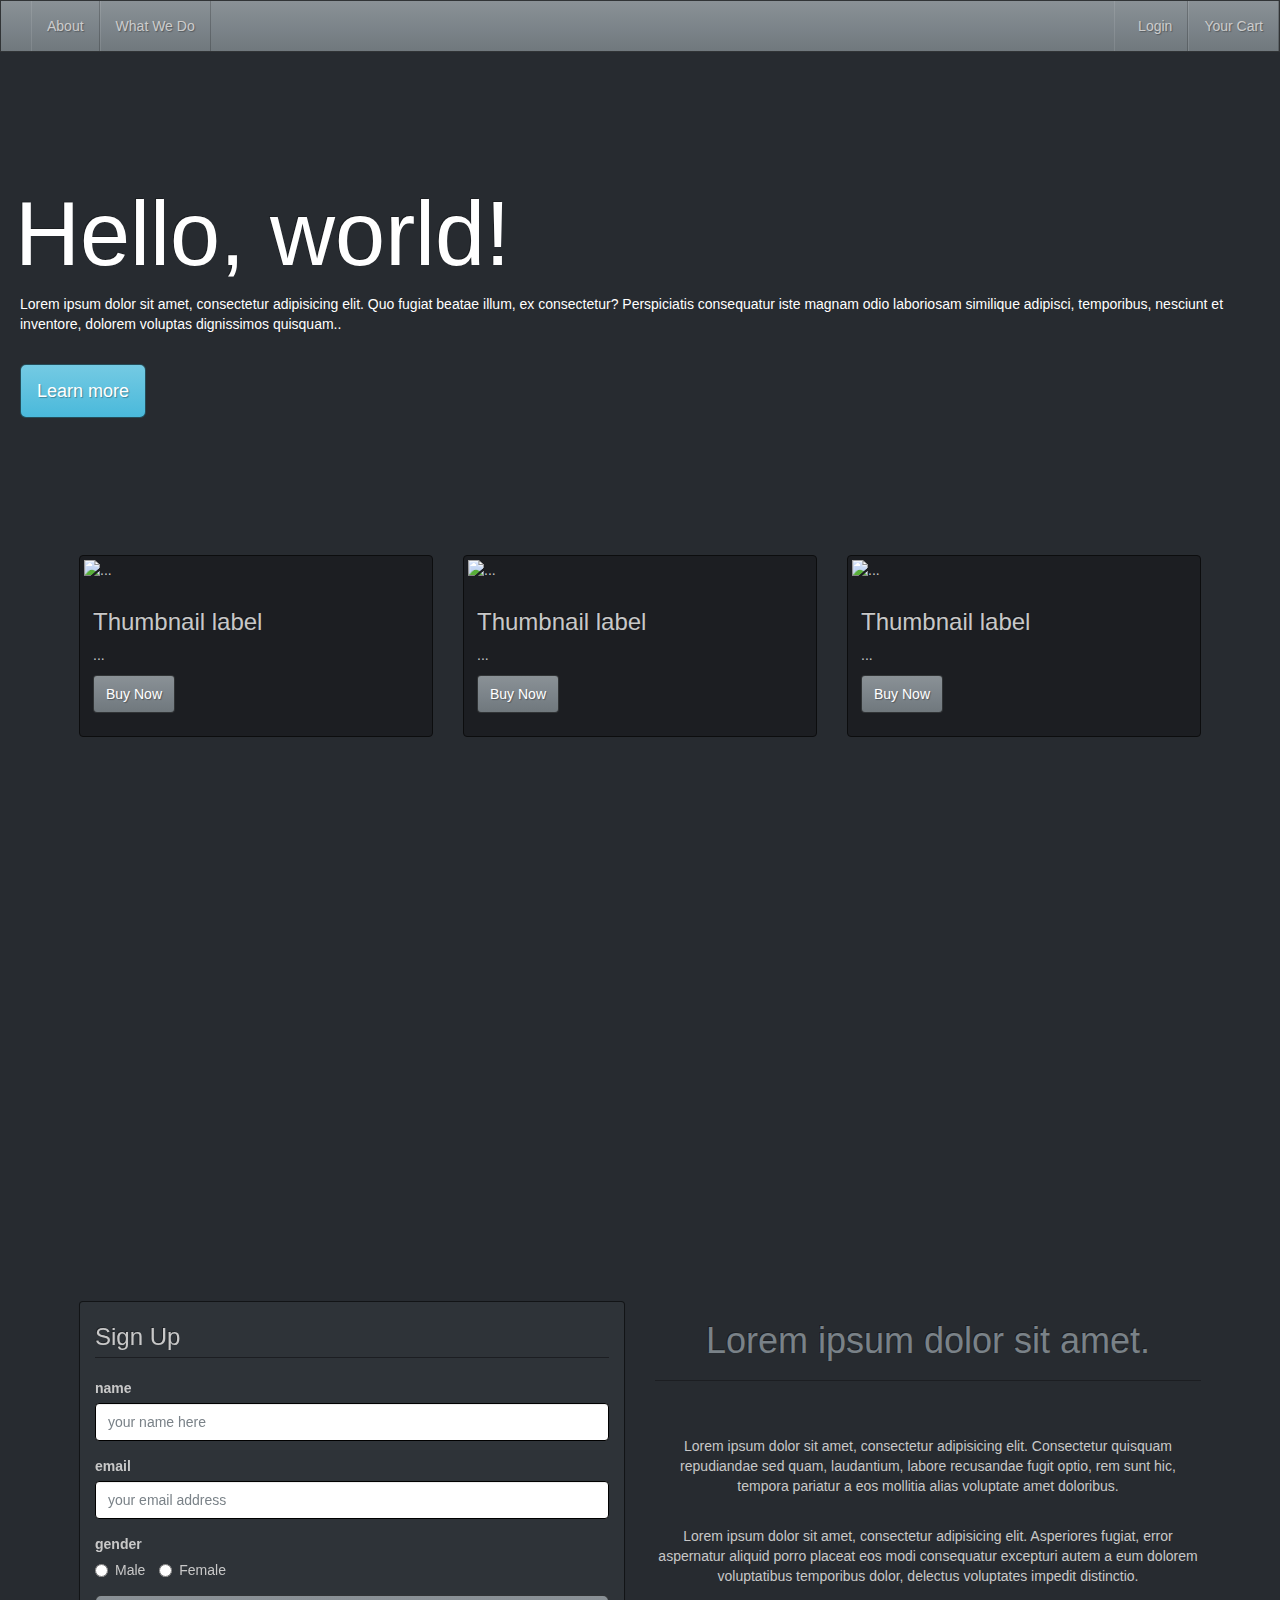
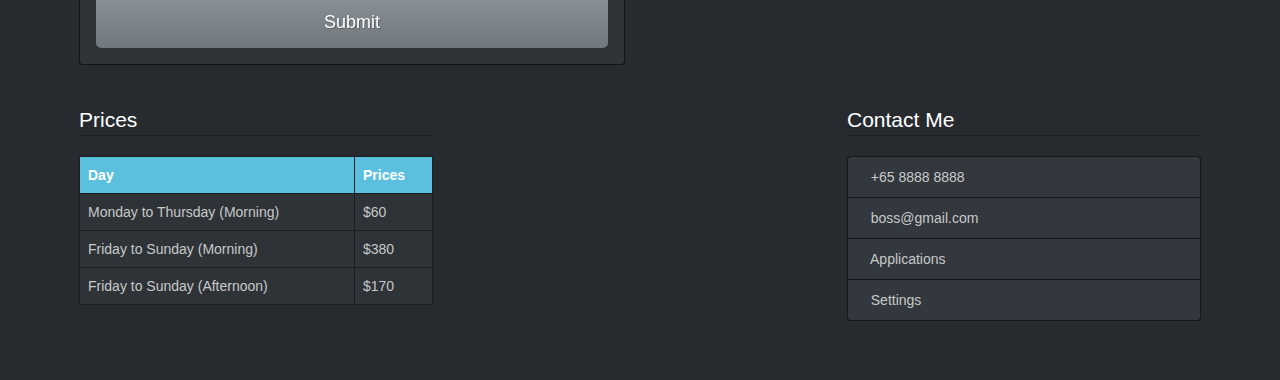
==== commit 9f0d0c36: "remove lines" ====
--- a/index.html
+++ b/index.html
@@ -26,19 +26,7 @@
     <link rel="stylesheet" href="custom.css">
 
     <!-- use this style for testing and development purposes -->
-    <style type="text/css">
-        .container {
-            border: 2px dotted green;
-        }
-
-        .row {
-            border: 1px dotted red;
-        }
-
-        .row [class*=' col-'] {
-            border: 2px dotted purple;
-        }
-    </style>
+  
 
 </head>
 
@@ -404,9 +392,9 @@
 
     <!--This jquery file below is what sources the video that powers the background video-->
     <script>
-        window.jQuery || document.write('<script src="../vide/libs/jquery/dist/jquery.min.js"><\/script>')
+        window.jQuery || document.write('<script src="vide/libs/jquery/dist/jquery.min.js"><\/script>')
     </script>
-    <script src="../vide/src/jquery.vide.js"></script>
+    <script src="vide/src/jquery.vide.js"></script>
 </body>
 
 </html>
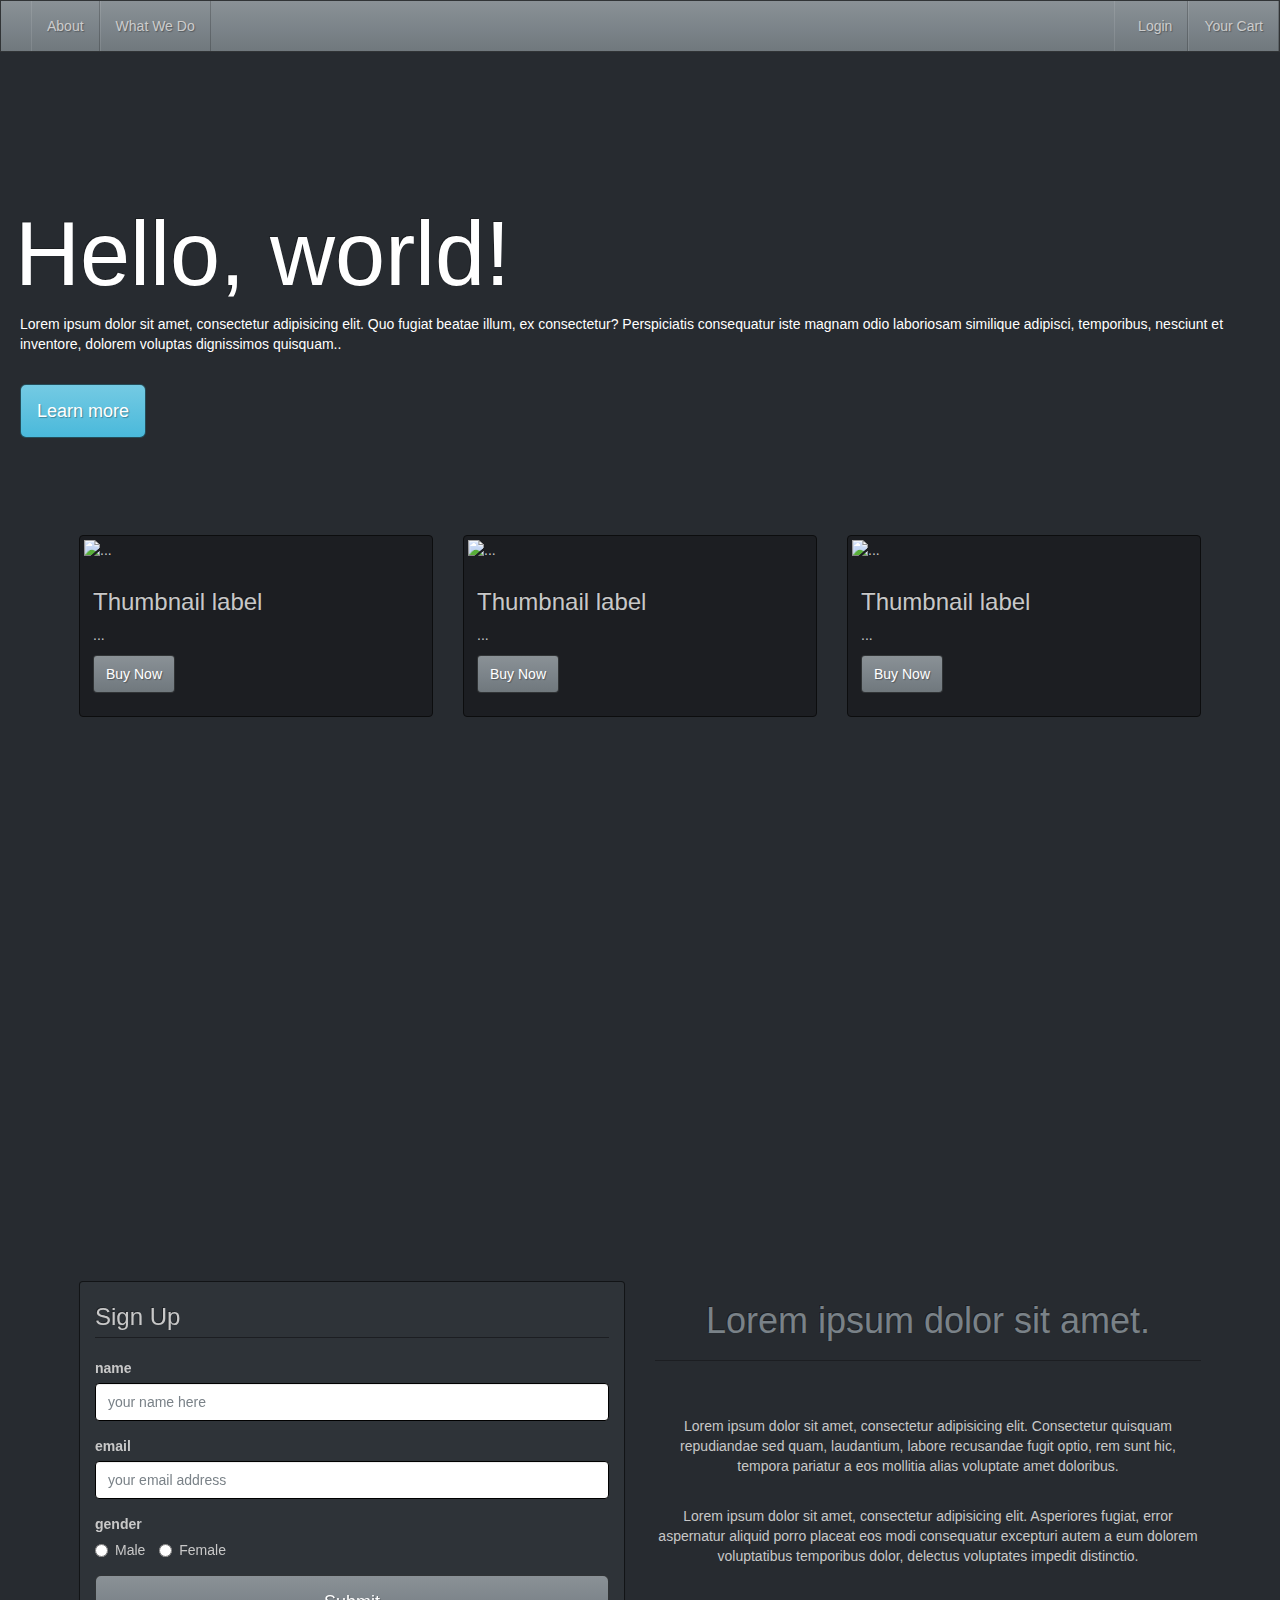
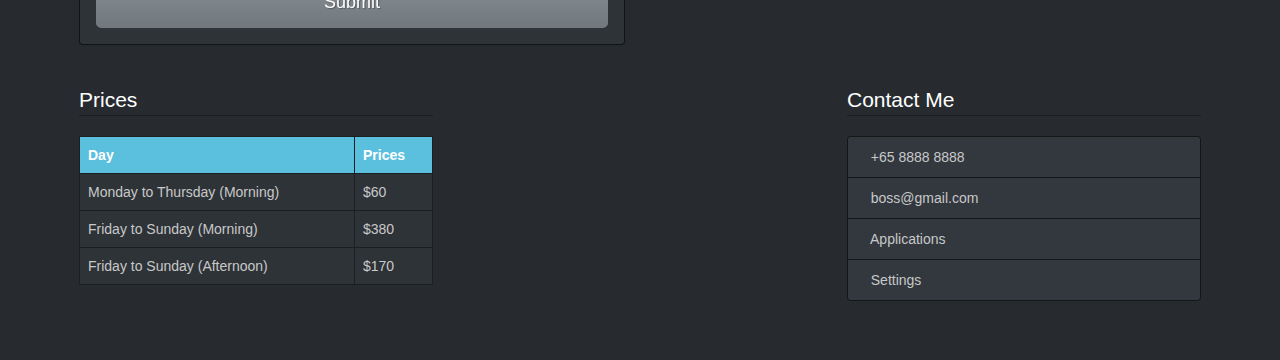
==== commit 318777d4: "multiple backup video load types" ====
--- a/index.html
+++ b/index.html
@@ -26,7 +26,7 @@
     <link rel="stylesheet" href="custom.css">
 
     <!-- use this style for testing and development purposes -->
-  
+
 
 </head>
 
@@ -77,7 +77,8 @@
             <div class="col-xs-12 col-sm-12 col-md-12 col-lg-12">
 
                 <!--This allows the background to run as a video instead of a image-->
-                <div id="block" style="width: 100%; height: 500px;" data-vide-bg="video/stars" data-vide-options="position: 0% 50%">
+                <div id="block" style="width: 100%; height: 500px;" data-vide-bg="mp4: video/stars.mp4, webm: video/stars.webm, ogv: http://vodkabears.github.io/vide/video/stars, poster: video/stars.jpg"
+                data-vide-options="position: 0% 50%"> data-vide-options="position: 0% 50%">
                     <h1 class="animated slideInRight" style="color:white; padding-top: 140px; padding-left: 20px; font-size: 90px;">Hello, world!</h1>
                     <p style="color: white; padding-left: 25px;">Lorem ipsum dolor sit amet, consectetur adipisicing elit. Quo fugiat beatae illum, ex consectetur? Perspiciatis
                         consequatur iste magnam odio laboriosam similique adipisci, temporibus, nesciunt et inventore, dolorem
